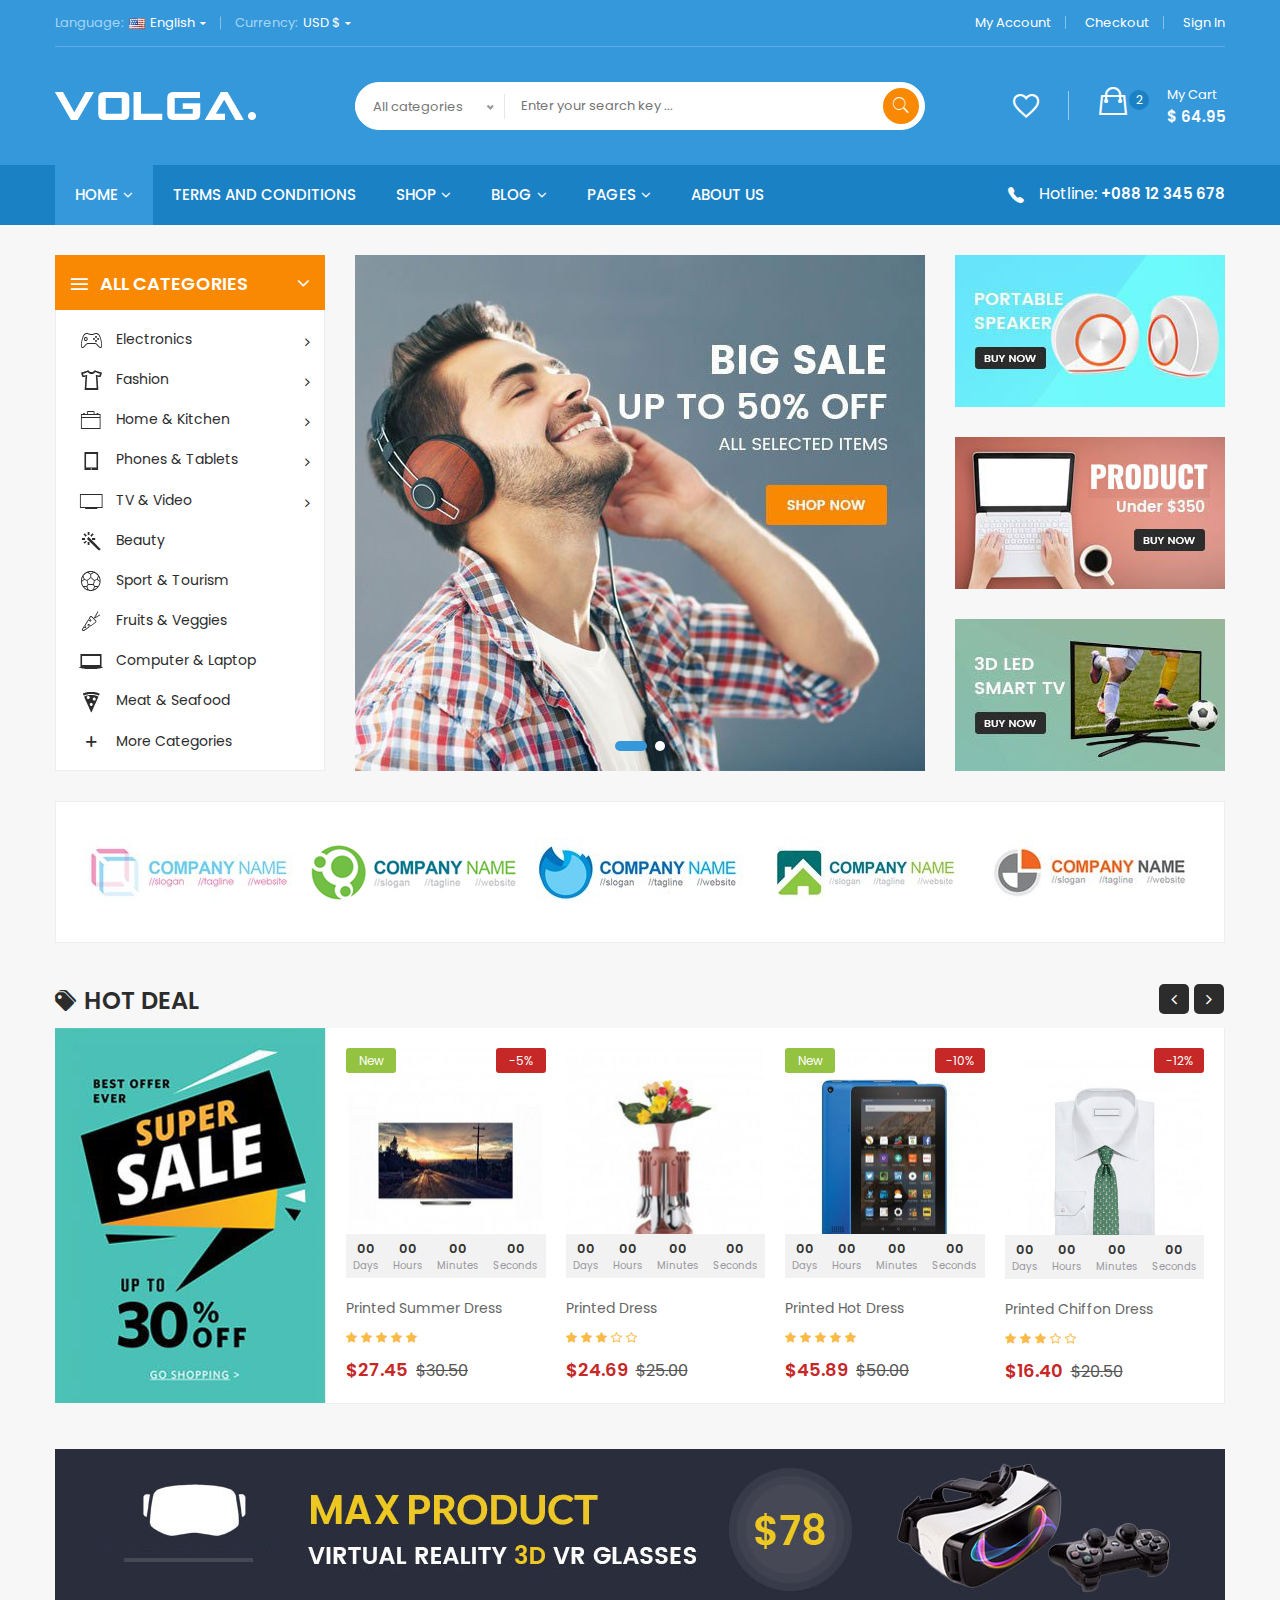
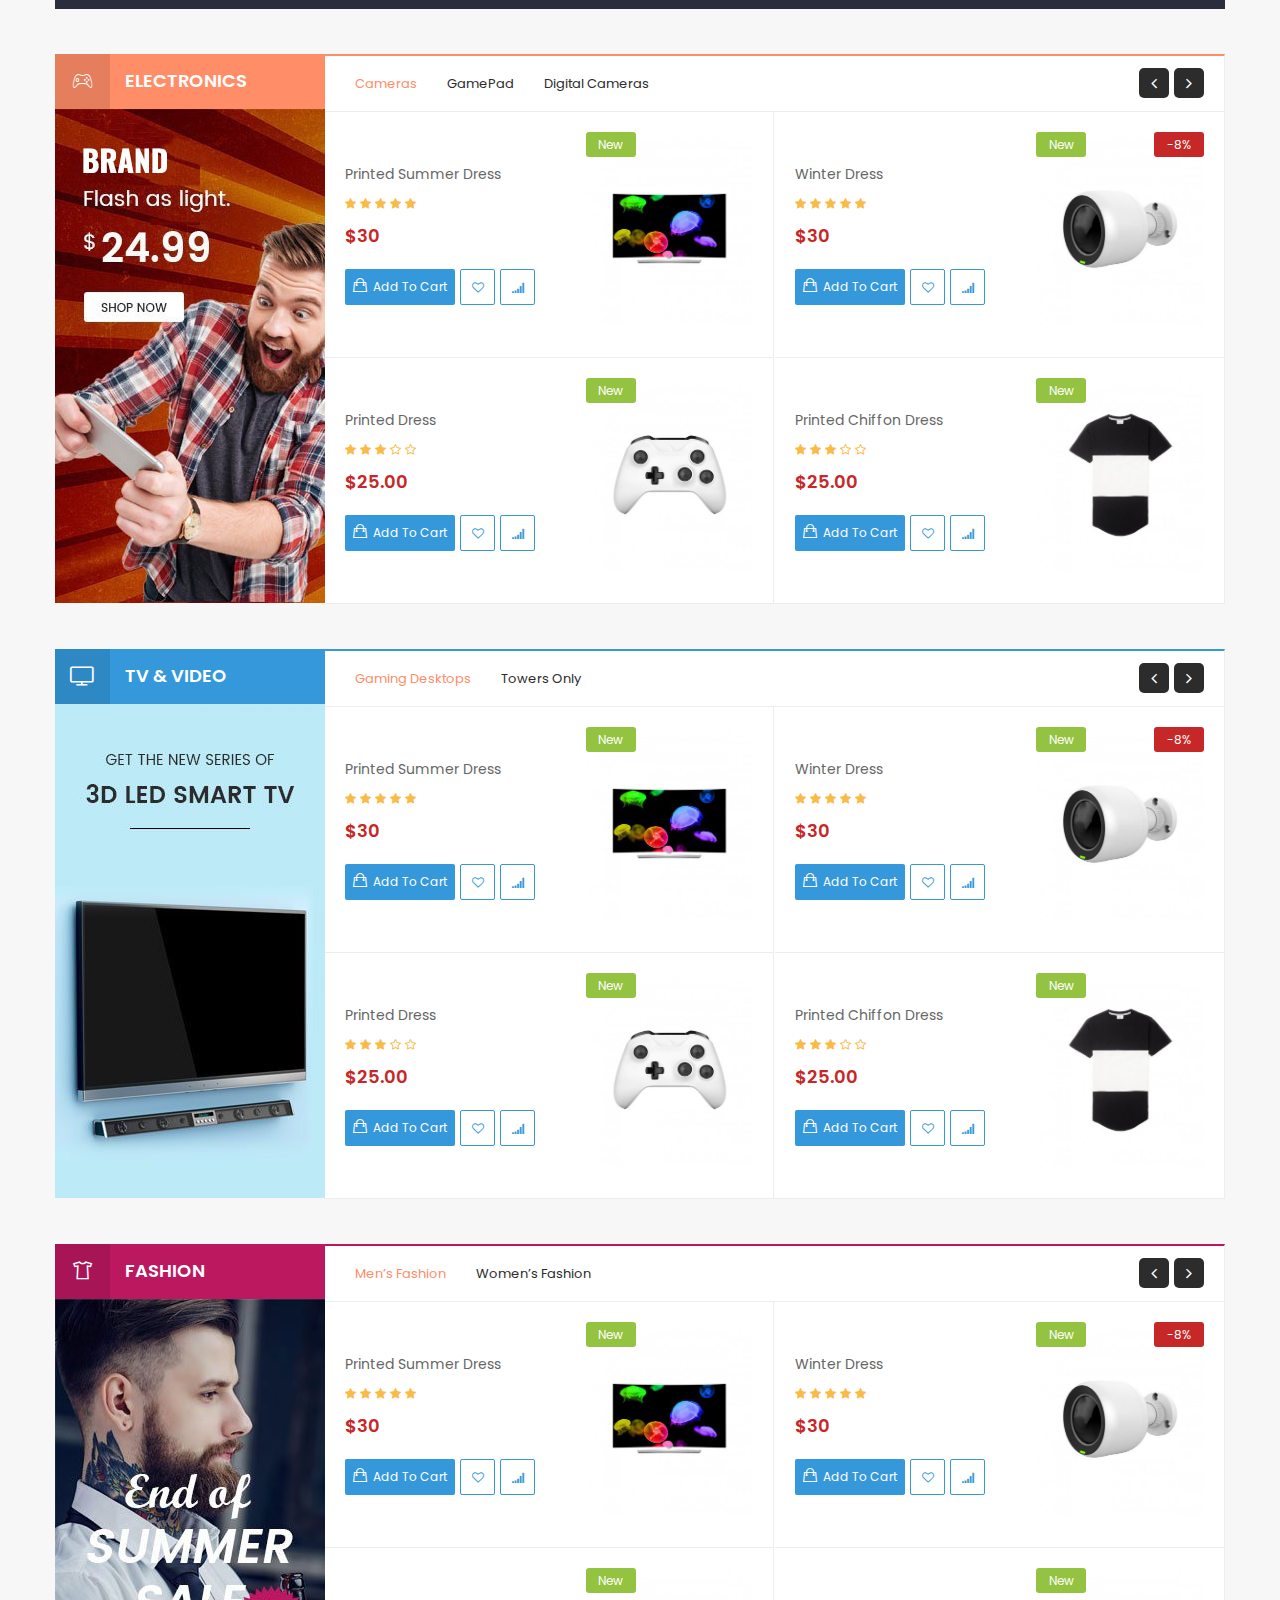
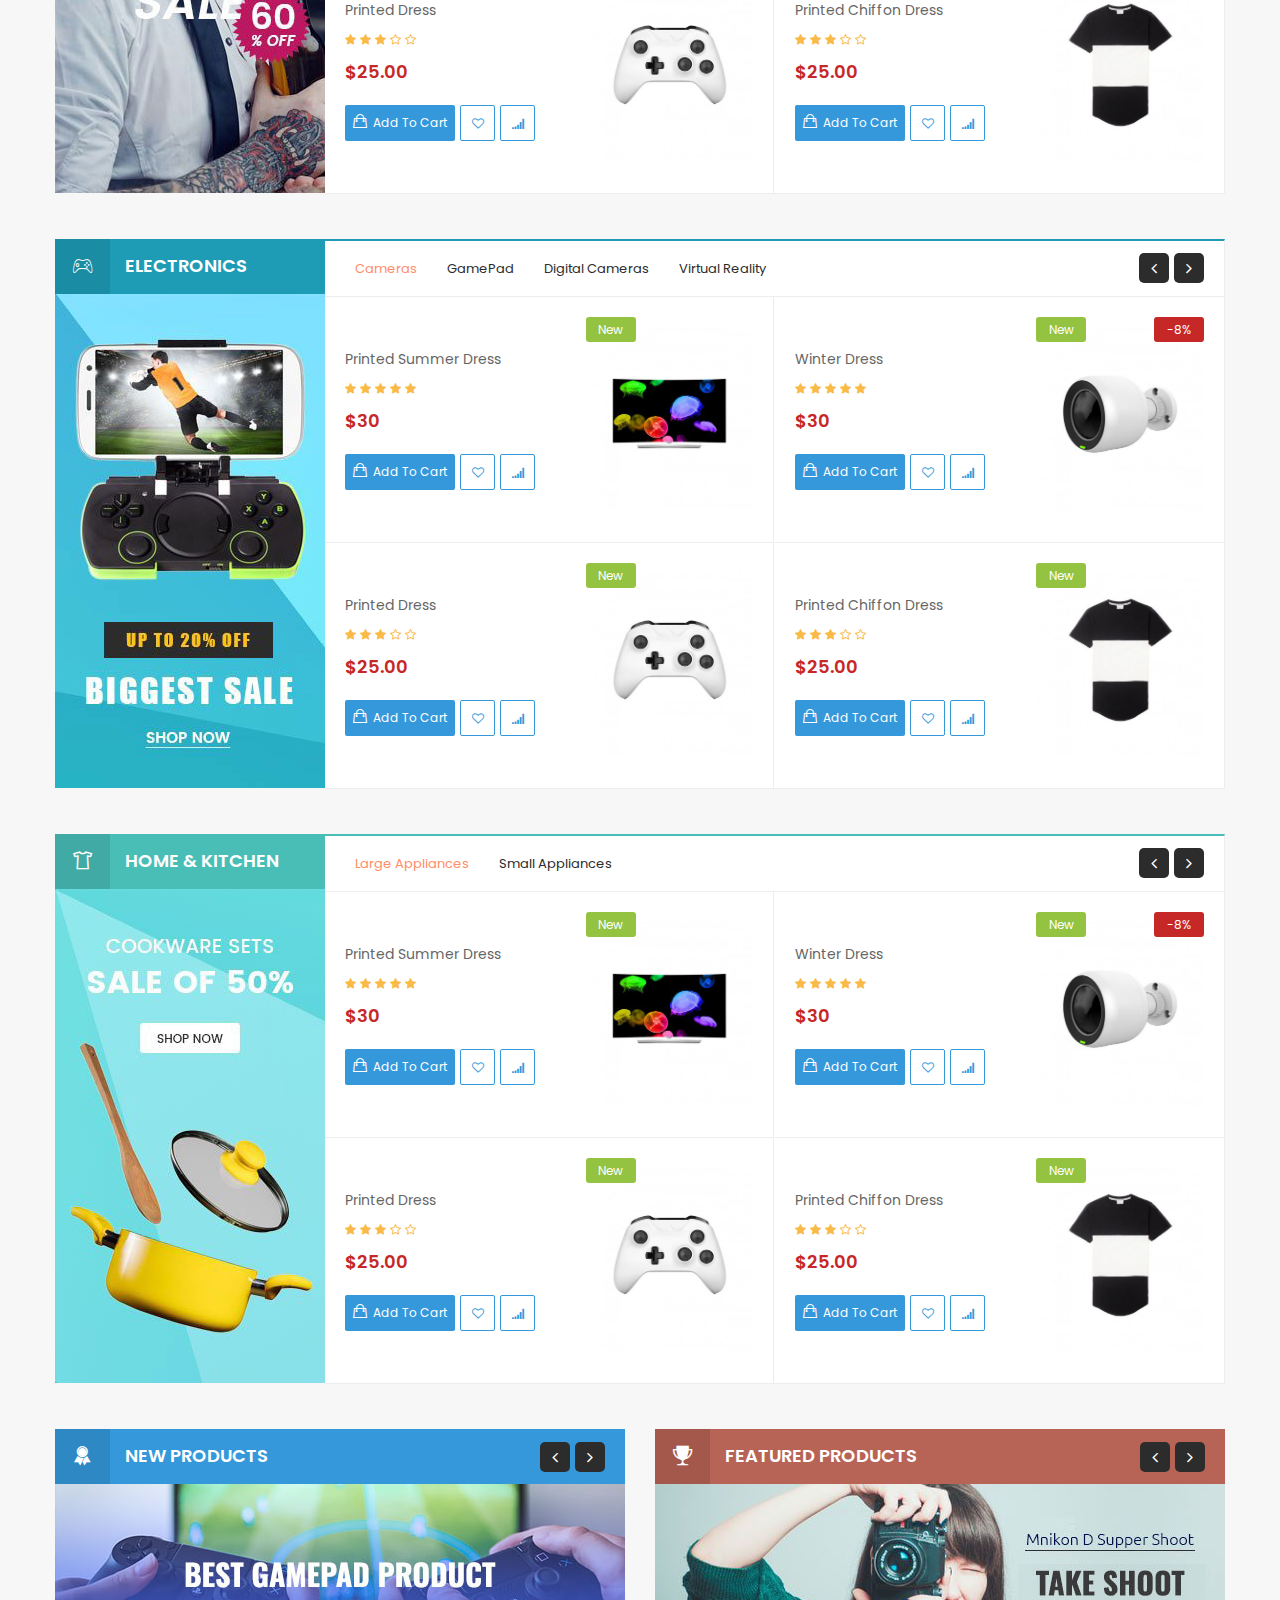
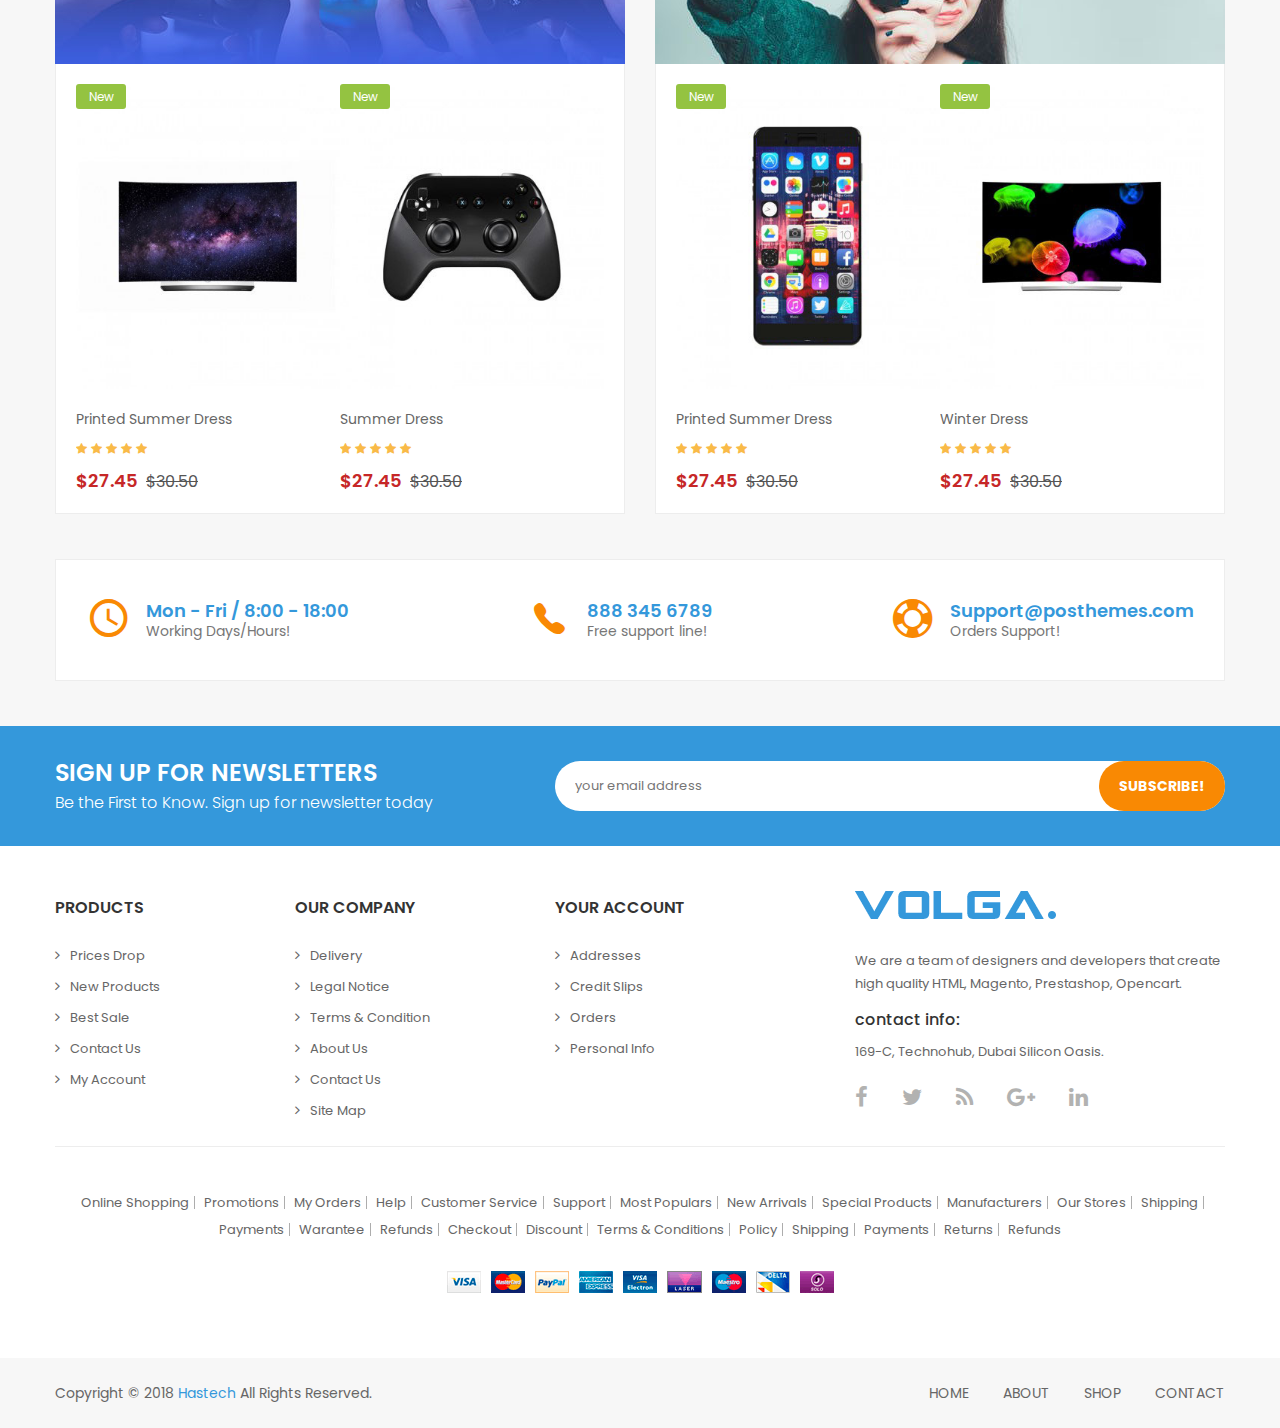
==== index.html @ ecc52d79 "aa" ====
<!doctype html>
<html class="no-js" lang="zxx">
<head>
    <meta charset="utf-8">
    <meta http-equiv="x-ua-compatible" content="ie=edge">
    <title>Home || Volga Responsive Html5 Ecommerce Template</title>
    <meta name="viewport" content="width=device-width, initial-scale=1, shrink-to-fit=no">
    <!-- Favicons -->
    <link rel="shortcut icon" href="volga/img/favicon.ico">
    <!-- Fontawesome css -->
    <link rel="stylesheet" href="volga/css/font-awesome.min.css">
    <!-- Ionicons css -->
    <link rel="stylesheet" href="volga/css/ionicons.min.css">
    <!-- Nice select css -->
    <link rel="stylesheet" href="volga/css/nice-select.css">
    <!-- Jquery fancybox css -->
    <link rel="stylesheet" href="volga/css/jquery.fancybox.css">
    <!-- Jquery ui price slider css -->
    <link rel="stylesheet" href="volga/css/jquery-ui.min.css">
    <!-- Meanmenu css -->
    <link rel="stylesheet" href="volga/css/meanmenu.min.css">
    <!-- Nivo slider css -->
    <link rel="stylesheet" href="volga/css/nivo-slider.css">
    <!-- Owl carousel css -->
    <link rel="stylesheet" href="volga/css/owl.carousel.min.css">
    <!-- Bootstrap css -->
    <link rel="stylesheet" href="volga/css/bootstrap.min.css">
    <!-- Custom css -->
    <link rel="stylesheet" href="volga/css/default.css">
    <!-- Main css -->
    <link rel="stylesheet" href="volga/style.css">
    <!-- Responsive css -->
    <link rel="stylesheet" href="volga/css/responsive.css">
    <!-- Modernizer js -->
    <script src="volga/js/vendor/modernizr-3.5.0.min.js"></script>
</head>
<body>
    <!--[if lte IE 9]>
		<p class="browserupgrade">You are using an <strong>outdated</strong> browser. Please <a href="https://browsehappy.com/">upgrade your browser</a> to improve your experience and security.</p>
	<![endif]-->
    <!-- Main Wrapper Start Here -->
    <div class="wrapper">
       <!-- Newsletter Popup Start -->
        <div class="popup_wrapper">
            <div class="test">
                <span class="popup_off">Close</span>
                <div class="subscribe_area text-center mt-60">
                    <h2>Newsletter</h2>
                    <p>Subscribe to the Volga mailing list to receive updates on new arrivals, special offers and other discount information.</p>
                    <div class="subscribe-form-group">
                        <form action="#">
                            <input autocomplete="off" type="text" name="message" id="message" placeholder="Enter your email address">
                            <button type="submit">subscribe</button>
                        </form>
                    </div>
                    <div class="subscribe-bottom mt-15">
                        <input type="checkbox" id="newsletter-permission">
                        <label for="newsletter-permission">Don't show this popup again</label>
                    </div>
                </div>
            </div>
        </div>
        <!-- Newsletter Popup End -->
        <!-- Main Header Area Start Here -->
        <header>
            <!-- Header Top Start Here -->
            <div class="header-top light-blue-bg">
                <div class="container">
                    <div class="col-sm-12">
                        <div class="row justify-content-md-between justify-content-center">
                            <!-- Header Top Left Start -->
                            <div class="header-top-left">
                                <ul>
                                    <li><span>Language:</span><a href="#"><img src="volga/img/header/1.jpg" alt="language-selector">English<i class="ion-arrow-down-b"></i></a>
                                        <!-- Dropdown Start -->
                                        <ul class="ht-dropdown">
                                            <li><a href="#"><img src="volga/img/header/1.jpg" alt="language-selector">English</a></li>
                                            <li><a href="#"><img src="volga/img/header/2.jpg" alt="language-selector">Francis</a></li>
                                        </ul>
                                        <!-- Dropdown End -->
                                    </li>
                                    <li><span>Currency:</span><a href="#">USD $<i class="ion-arrow-down-b"></i></a>
                                        <!-- Dropdown Start -->
                                        <ul class="ht-dropdown">
                                            <li><a href="#">English</a></li>
                                            <li><a href="#">Français</a></li>
                                        </ul>
                                        <!-- Dropdown End -->
                                    </li>
                                </ul>
                            </div>
                            <!-- Header Top Left End -->
                            <!-- Header Top Right Start -->
                            <div class="header-top-right">
                                <ul>
                                    <li><a href="volga/login.html">My Account</a></li>
                                    <li><a href="volga/checkout.html">Checkout</a></li>
                                    <li><a href="volga/login.html">Sign in</a></li>
                                </ul>
                            </div>
                            <!-- Header Top Right End -->
                        </div>
                    </div>
                </div>
                <!-- Container End -->
            </div>
            <!-- Header Top End Here -->
            <!-- Header Middle Start Here -->
            <div class="header-middle light-blue-bg ptb-35">
                <div class="container">
                    <div class="row align-items-center">
                        <div class="col-lg-3 col-md-12">
                            <div class="logo mb-all-30">
                                <a href="volga/index.html"><img src="volga/img/logo/logo.png" alt="logo-image"></a>
                            </div>
                        </div>
                        <!-- Categorie Search Box Start Here -->
                        <div class="col-lg-6 col-md-12">
                            <div class="categorie-search-box">
                                <form action="#">
                                    <div class="form-group">
                                        <select class="bootstrap-select" name="poscats">
                                            <option value="0">All categories</option>
                                            <option value="2">Electronics</option>
                                            <option value="3">Cameras</option>
                                            <option value="4">Cords and Cables</option>
                                            <option value="5">gps accessories</option>
                                            <option value="6">Microphones</option>
                                            <option value="7">Wireless Transmitters</option>
                                            <option value="8">GamePad</option>
                                            <option value="9">cube lifestyle hd</option>
                                            <option value="10">Bags</option>
                                            <option value="11">Bottoms</option>
                                            <option value="12">Shirts</option>
                                            <option value="13">Tailored</option>
                                            <option value="14">Home &amp; Kitchen</option>
                                            <option value="15">Large Appliances</option>
                                            <option value="16">Armchairs</option>
                                            <option value="17">Bunk Bed</option>
                                            <option value="18">Mattress</option>
                                            <option value="19">Sideboard</option>
                                            <option value="20">Small Appliances</option>
                                            <option value="21">Bootees Bags</option>
                                            <option value="22">Jackets</option>
                                            <option value="23">Shelf</option>
                                            <option value="24">Shoes</option>
                                            <option value="25">Phones &amp; Tablets</option>
                                            <option value="26">Tablet</option>
                                            <option value="27">phones</option>
                                        </select>
                                    </div>
                                    <input type="text" name="search" placeholder="Enter your search key ... ">
                                    <button><i class="ion-ios-search"></i></button>
                                </form>
                            </div>
                        </div>
                        <!-- Categorie Search Box End Here -->
                        <!-- Cart Box Start Here -->
                        <div class="col-lg-3 col-md-12">
                            <div class="cart-box mt-all-30">
                                <ul class="d-flex justify-content-lg-end justify-content-center align-items-center">
                                   <li><a class="wish-list-item" href="volga/wishlist.html"><i class="ion-android-favorite-outline"></i></a></li>
                                    <li><a href="#"><i class="ion-bag"></i><span class="total-pro">2</span><span class="my-cart"><span>my cart</span><span class="total-price">$ 64.95</span></span></a>
                                        <ul class="ht-dropdown cart-box-width">
                                            <li>
                                                <!-- Cart Box Start -->
                                                <div class="single-cart-box">
                                                    <div class="cart-img">
                                                        <a href="#"><img src="volga/img/products/1.jpg" alt="cart-image"></a>
                                                        <span class="pro-quantity">1X</span>
                                                    </div>
                                                    <div class="cart-content">
                                                        <h6><a href="volga/product.html">Printed Summer Red </a></h6>
                                                        <span class="cart-price">27.45</span>
                                                        <span>Size: S</span>
                                                        <span>Color: Yellow</span>
                                                    </div>
                                                    <a class="del-icone" href="#"><i class="ion-close"></i></a>
                                                </div>
                                                <!-- Cart Box End -->
                                                <!-- Cart Box Start -->
                                                <div class="single-cart-box">
                                                    <div class="cart-img">
                                                        <a href="#"><img src="volga/img/products/2.jpg" alt="cart-image"></a>
                                                        <span class="pro-quantity">1X</span>
                                                    </div>
                                                    <div class="cart-content">
                                                        <h6><a href="volga/product.html">Printed Round Neck</a></h6>
                                                        <span class="cart-price">45.00</span>
                                                        <span>Size: XL</span>
                                                        <span>Color: Green</span>
                                                    </div>
                                                    <a class="del-icone" href="#"><i class="ion-close"></i></a>
                                                </div>
                                                <!-- Cart Box End -->
                                                <!-- Cart Footer Inner Start -->
                                                <div class="cart-footer">
                                                   <ul class="price-content">
                                                       <li>Subtotal <span>$57.95</span></li>
                                                       <li>Shipping <span>$7.00</span></li>
                                                       <li>Taxes <span>$0.00</span></li>
                                                       <li>Total <span>$64.95</span></li>
                                                   </ul>
                                                    <div class="cart-actions text-center">
                                                        <a class="cart-checkout" href="volga/checkout.html">Checkout</a>
                                                    </div>
                                                </div>
                                                <!-- Cart Footer Inner End -->
                                            </li>
                                        </ul>
                                    </li>
                                </ul>
                            </div>
                        </div>
                        <!-- Cart Box End Here -->
                    </div>
                    <!-- Row End -->
                </div>
                <!-- Container End -->
            </div>
            <!-- Header Middle End Here -->
            <!-- Header Bottom Start Here -->
            <div class="header-bottom dark-blue-bg header-sticky">
                <div class="container">
                    <div class="row align-items-center">
                        <div class="col-xl-9 col-lg-9 col-md-12 ">
                            <nav class="d-none d-lg-block">
                                <ul class="header-bottom-list d-flex">
                                    <li class="active"><a href="volga/index.html">home<i class="fa fa-angle-down"></i></a>
                                        <!-- Home Version Dropdown Start -->
                                        <ul class="ht-dropdown">
                                            <li><a href="volga/index.html">Home Version 1</a></li>
                                            <li><a href="volga/index-2.html">Home Version 2</a></li>
                                            <li><a href="volga/index-3.html">Home Version 3</a></li>
                                            <li><a href="volga/index-4.html">Home Version 4</a></li>
                                        </ul>
                                        <!-- Home Version Dropdown End -->
                                    </li>
                                    <li><a href="volga/terms-conditions.html">Terms and conditions</a></li>
                                    <li><a href="volga/shop.html">shop<i class="fa fa-angle-down"></i></a>
                                        <!-- Home Version Dropdown Start -->
                                        <ul class="ht-dropdown dropdown-style-two">
                                            <li><a href="volga/product.html">product details</a></li>
                                            <li><a href="volga/compare.html">compare</a></li>
                                            <li><a href="volga/cart.html">cart</a></li>
                                            <li><a href="volga/checkout.html">checkout</a></li>
                                            <li><a href="volga/wishlist.html">wishlist</a></li>
                                        </ul>
                                        <!-- Home Version Dropdown End -->
                                    </li>
                                    <li><a href="volga/blog.html">blog<i class="fa fa-angle-down"></i></a>
                                        <!-- Home Version Dropdown Start -->
                                        <ul class="ht-dropdown dropdown-style-two">
                                            <li><a href="volga/single-blog.html">blog details</a></li>
                                        </ul>
                                        <!-- Home Version Dropdown End -->
                                    </li>
                                    <li><a href="#">pages<i class="fa fa-angle-down"></i></a>
                                        <!-- Home Version Dropdown Start -->
                                        <ul class="ht-dropdown dropdown-style-two">
                                            <li><a href="volga/contact.html">contact us</a></li>
                                            <li><a href="volga/register.html">register</a></li>
                                            <li><a href="volga/login.html">sign in</a></li>
                                            <li><a href="volga/forgot-password.html">forgot password</a></li>
                                            <li><a href="volga/404.html">404</a></li>
                                        </ul>
                                        <!-- Home Version Dropdown End -->
                                    </li>
                                    <li><a href="volga/about.html">About us</a></li>
                                </ul>
                            </nav>
                            <div class="mobile-menu d-block d-lg-none">
                                <nav>
                                    <ul>
                                        <li><a href="volga/index.html">home</a>
                                            <!-- Home Version Dropdown Start -->
                                            <ul>
                                                <li><a href="volga/index.html">Home Version 1</a></li>
                                                <li><a href="volga/index-2.html">Home Version 2</a></li>
                                                <li><a href="volga/index-3.html">Home Version 3</a></li>
                                                <li><a href="volga/index-4.html">Home Version 4</a></li>
                                            </ul>
                                            <!-- Home Version Dropdown End -->
                                        </li>
                                        <li><a href="volga/shop.html">shop</a>
                                            <!-- Mobile Menu Dropdown Start -->
                                            <ul>
                                                <li><a href="volga/product.html">product details</a></li>
                                                <li><a href="volga/compare.html">compare</a></li>
                                                <li><a href="volga/cart.html">cart</a></li>
                                                <li><a href="volga/checkout.html">checkout</a></li>
                                                <li><a href="volga/wishlist.html">wishlist</a></li>
                                            </ul>
                                            <!-- Mobile Menu Dropdown End -->
                                        </li>
                                        <li><a href="volga/blog.html">Blog</a>
                                            <!-- Mobile Menu Dropdown Start -->
                                            <ul>
                                                <li><a href="volga/single-blog.html">blog details</a></li>
                                            </ul>
                                            <!-- Mobile Menu Dropdown End -->
                                        </li>
                                        <li><a href="#">pages</a>
                                            <!-- Mobile Menu Dropdown Start -->
                                            <ul>
                                                <li><a href="volga/register.html">register</a></li>
                                                <li><a href="volga/login.html">sign in</a></li>
                                                <li><a href="volga/forgot-password.html">forgot password</a></li>
                                                <li><a href="volga/404.html">404</a></li>
                                            </ul>
                                            <!-- Mobile Menu Dropdown End -->
                                        </li>
                                        <li><a href="volga/about.html">about us</a></li>
                                        <li><a href="volga/contact.html">contact us</a></li>
                                    </ul>
                                </nav>
                            </div>
                        </div>
                        <div class="col-xl-3 col-lg-3 col-md-6 text-right">
                            <span class="header-right"><i class="ion-ios-telephone"></i>Hotline: <span class="header-helpline">+088 12 345 678</span></span>
                        </div>
                    </div>
                    <!-- Row End -->
                </div>
                <!-- Container End -->
            </div>
            <!-- Header Bottom End Here -->
            <!-- Mobile Vertical Menu Start Here -->
            <div class="container d-block d-lg-none">
                <div class="vertical-menu mt-30">
                    <span class="categorie-title mobile-categorei-menu">all Categories <i class="fa fa-angle-down"></i></span>
                    <nav>  
                        <div id="cate-mobile-toggle" class="category-menu sidebar-menu sidbar-style mobile-categorei-menu-list menu-hidden ">
                            <ul>
                                <li class="has-sub"><a href="#">Electronics</a>
                                    <ul class="category-sub">
                                        <li><a href="volga/shop.html">Cords and Cables</a></li>
                                        <li><a href="volga/shop.html">gps accessories</a></li>
                                        <li><a href="volga/shop.html">Microphones</a></li>
                                        <li><a href="volga/shop.html">Wireless Transmitters</a></li>
                                    </ul>
                                    <!-- category submenu end-->
                                </li>
                                <li class="has-sub"><a href="#">Fashion</a>
                                    <ul class="category-sub">
                                        <li><a href="volga/shop.html">Fashion one</a></li>
                                        <li><a href="volga/shop.html">Fashion two</a></li>
                                        <li><a href="volga/shop.html">Fashion three</a></li>
                                        <li><a href="volga/shop.html">Fashion Four</a></li>
                                    </ul>
                                    <!-- category submenu end-->
                                </li>
                                <li class="has-sub"><a href="#">Home & Kitchen</a>
                                    <ul class="category-sub">
                                        <li><a href="volga/shop.html">kithen one</a></li>
                                        <li><a href="volga/shop.html">kithen two</a></li>
                                        <li><a href="volga/shop.html">kithen three</a></li>
                                        <li><a href="volga/shop.html">kithen four</a></li>
                                    </ul>
                                    <!-- category submenu end-->
                                </li>
                                <li class="has-sub"><a href="#">Phones & Tablets</a>
                                    <ul class="category-sub">
                                        <li><a href="volga/shop.html">phone one</a></li>
                                        <li><a href="volga/shop.html">Tablet two</a></li>
                                        <li><a href="volga/shop.html">Tablet three</a></li>
                                        <li><a href="volga/shop.html">phone four</a></li>
                                    </ul>
                                    <!-- category submenu end-->
                                </li>
                                <li class="has-sub"><a href="#">TV & Video</a>
                                    <ul class="category-sub">
                                        <li><a href="volga/shop.html">smart tv</a></li>
                                        <li><a href="volga/shop.html">real video</a></li>
                                        <li><a href="volga/shop.html">Microphones</a></li>
                                        <li><a href="volga/shop.html">Wireless Transmitters</a></li>
                                    </ul>
                                    <!-- category submenu end-->
                                </li>
                                <li><a href="#">Beauty</a> </li>
                                <li><a href="#">Sport & tourisim</a></li>
                                <li><a href="#">Meat & Seafood</a></li>
                            </ul>
                        </div>
                        <!-- category-menu-end -->
                    </nav>
                </div>
            </div>
            <!-- Mobile Vertical Menu Start End -->
        </header>
        <!-- Main Header Area End Here -->
        <!-- Categorie Menu & Slider Area Start Here -->
        <div class="main-page-banner ptb-30">
            <div class="container">
                <div class="row">
                    <!-- Vertical Menu Start Here -->
                    <div class="col-xl-3 col-lg-4 d-none d-lg-block">
                        <div class="vertical-menu mb-all-30">
                            <span class="categorie-title">all Categories <i class="fa fa-angle-down"></i></span>
                            <nav>
                                <ul class="vertical-menu-list">
                                    <li><a href="volga/shop.html"><span><img src="volga/img/vertical-menu/1.png" alt="menu-icon"></span>Electronics<i class="fa fa-angle-right" aria-hidden="true"></i></a>
                                        <!-- Vertical Mega-Menu Start -->
                                        <ul class="ht-dropdown megamenu first-megamenu">
                                            <!-- Single Column Start -->
                                            <li class="single-megamenu">
                                                <ul>
                                                    <li class="menu-tile">Cameras</li>
                                                    <li><a href="volga/shop.html">Cords and Cables</a></li>
                                                    <li><a href="volga/shop.html">gps accessories</a></li>
                                                    <li><a href="volga/shop.html">Microphones</a></li>
                                                    <li><a href="volga/shop.html">Wireless Transmitters</a></li>
                                                </ul>
                                                <ul>
                                                    <li class="menu-tile">GamePad</li>
                                                    <li><a href="volga/shop.html">real game hd</a></li>
                                                    <li><a href="volga/shop.html">fighting game</a></li>
                                                    <li><a href="volga/shop.html">racing pad</a></li>
                                                    <li><a href="volga/shop.html">puzzle pad</a></li>
                                                </ul>
                                            </li>
                                            <!-- Single Column End -->
                                            <!-- Single Column Start -->
                                            <li class="single-megamenu">
                                                <ul>
                                                    <li class="menu-tile">Digital Cameras</li>
                                                    <li><a href="volga/shop.html">Camera one</a></li>
                                                    <li><a href="volga/shop.html">Camera two</a></li>
                                                    <li><a href="volga/shop.html">Camera three</a></li>
                                                    <li><a href="volga/shop.html">Camera four</a></li>
                                                </ul>
                                                <ul>
                                                    <li class="menu-tile">Virtual Reality</li>
                                                    <li><a href="volga/shop.html">Reality one</a></li>
                                                    <li><a href="volga/shop.html">Reality two</a></li>
                                                    <li><a href="volga/shop.html">Reality three</a></li>
                                                    <li><a href="volga/shop.html">Reality four</a></li>
                                                </ul>
                                            </li>
                                            <!-- Single Column End -->
                                            <!-- Single Megamenu Image Start -->
                                            <li class="megamenu-img">
                                                <a href="volga/shop.html"><img src="volga/img/vertical-menu/12.jpg" alt="menu-image"></a>
                                            </li>
                                            <!-- Single Megamenu Image End -->
                                        </ul>
                                        <!-- Vertical Mega-Menu End -->
                                    </li>
                                    <li><a href="volga/shop.html"><span><img src="volga/img/vertical-menu/2.png" alt="menu-icon"></span>Fashion<i class="fa fa-angle-right" aria-hidden="true"></i></a>
                                        <!-- Vertical Mega-Menu Start -->
                                        <ul class="ht-dropdown megamenu megamenu-two">
                                            <!-- Single Column Start -->
                                            <li class="single-megamenu">
                                                <ul>
                                                    <li class="menu-tile">Men’s Fashion</li>
                                                    <li><a href="volga/shop.html">Blazers</a></li>
                                                    <li><a href="volga/shop.html">Boots</a></li>
                                                    <li><a href="volga/shop.html">pants</a></li>
                                                    <li><a href="volga/shop.html">Tops & Tees</a></li>
                                                </ul>
                                            </li>
                                            <!-- Single Column End -->
                                            <!-- Single Column Start -->
                                            <li class="single-megamenu">
                                                <ul>
                                                    <li class="menu-tile">Women’s Fashion</li>
                                                    <li><a href="volga/shop.html">Bags</a></li>
                                                    <li><a href="volga/shop.html">Bottoms</a></li>
                                                    <li><a href="volga/shop.html">Shirts</a></li>
                                                    <li><a href="volga/shop.html">Tailored</a></li>
                                                </ul>
                                            </li>
                                            <!-- Single Column End -->
                                        </ul>
                                        <!-- Vertical Mega-Menu End -->
                                    </li>
                                    <li><a href="volga/shop.html"><span><img src="volga/img/vertical-menu/3.png" alt="menu-icon"></span>Home & Kitchen<i class="fa fa-angle-right" aria-hidden="true"></i></a>
                                        <!-- Vertical Mega-Menu Start -->
                                        <ul class="ht-dropdown megamenu megamenu-two">
                                            <!-- Single Column Start -->
                                            <li class="single-megamenu">
                                                <ul>
                                                    <li class="menu-tile">Large Appliances</li>
                                                    <li><a href="volga/shop.html">Armchairs</a></li>
                                                    <li><a href="volga/shop.html">Bunk Bed</a></li>
                                                    <li><a href="volga/shop.html">Mattress</a></li>
                                                    <li><a href="volga/shop.html">Sideboard</a></li>
                                                </ul>
                                            </li>
                                            <!-- Single Column End -->
                                            <!-- Single Column Start -->
                                            <li class="single-megamenu">
                                                <ul>
                                                    <li class="menu-tile">Small Appliances</li>
                                                    <li><a href="volga/shop.html">Bootees Bags</a></li>
                                                    <li><a href="volga/shop.html">Jackets</a></li>
                                                    <li><a href="volga/shop.html">Shelf</a></li>
                                                    <li><a href="volga/shop.html">Shoes</a></li>
                                                </ul>
                                            </li>
                                            <!-- Single Column End -->
                                        </ul>
                                        <!-- Vertical Mega-Menu End --> 
                                    </li>
                                    <li><a href="volga/shop.html"><span><img src="volga/img/vertical-menu/4.png" alt="menu-icon"></span>Phones & Tablets<i class="fa fa-angle-right" aria-hidden="true"></i>
                                    </a>
                                        <!-- Vertical Mega-Menu Start -->
                                        <ul class="ht-dropdown megamenu megamenu-two">
                                            <!-- Single Column Start -->
                                            <li class="single-megamenu">
                                                <ul>
                                                    <li class="menu-tile">Tablet</li>
                                                    <li><a href="volga/shop.html">tablet one</a></li>
                                                    <li><a href="volga/shop.html">tablet two</a></li>
                                                    <li><a href="volga/shop.html">tablet three</a></li>
                                                    <li><a href="volga/shop.html">tablet four</a></li>
                                                </ul>
                                            </li>
                                            <!-- Single Column End -->
                                            <!-- Single Column Start -->
                                            <li class="single-megamenu">
                                                <ul>
                                                    <li class="menu-tile">Smartphone</li>
                                                    <li><a href="volga/shop.html">phone one</a></li>
                                                    <li><a href="volga/shop.html">phone two</a></li>
                                                    <li><a href="volga/shop.html">phone three</a></li>
                                                    <li><a href="volga/shop.html">phone four</a></li>
                                                </ul>
                                            </li>
                                            <!-- Single Column End -->
                                        </ul>
                                        <!-- Vertical Mega-Menu End -->
                                    </li>
                                    <li><a href="volga/shop.html"><span><img src="volga/img/vertical-menu/5.png" alt="menu-icon"></span>TV & Video<i class="fa fa-angle-right" aria-hidden="true"></i></a>
                                        <!-- Vertical Mega-Menu Start -->
                                        <ul class="ht-dropdown megamenu megamenu-two">
                                            <!-- Single Column Start -->
                                            <li class="single-megamenu">
                                                <ul>
                                                    <li class="menu-tile">Gaming Desktops</li>
                                                    <li><a href="volga/shop.html">Alpha Desktop</a></li>
                                                    <li><a href="volga/shop.html">rober Desktop</a></li>
                                                    <li><a href="volga/shop.html">Ultra Desktop </a></li>
                                                    <li><a href="volga/shop.html">beta desktop</a></li>
                                                </ul>
                                            </li>
                                            <!-- Single Column End -->
                                            <!-- Single Column Start -->
                                            <li class="single-megamenu">
                                                <ul>
                                                    <li class="menu-tile">Women’s Fashion</li>
                                                    <li><a href="volga/shop.html">3D-Capable</a></li>
                                                    <li><a href="volga/shop.html">Clearance</a></li>
                                                    <li><a href="volga/shop.html">Free Shipping Eligible</a></li>
                                                    <li><a href="volga/shop.html">On Sale</a></li>
                                                </ul>
                                            </li>
                                            <!-- Single Column End -->
                                        </ul>
                                        <!-- Vertical Mega-Menu End -->
                                    </li>
                                     <li><a href="volga/shop.html"><span><img src="volga/img/vertical-menu/6.png" alt="menu-icon"></span>Beauty</a>
                                    </li>
                                    <li><a href="volga/shop.html"><span><img src="volga/img/vertical-menu/7.png" alt="menu-icon"></span>Sport & tourism</a>
                                    </li>
                                    <li><a href="volga/shop.html"><span><img src="volga/img/vertical-menu/8.png" alt="menu-icon"></span>Fruits & Veggies</a></li>
                                    <li><a href="volga/shop.html"><span><img src="volga/img/vertical-menu/9.png" alt="menu-icon"></span>Computer & Laptop</a></li>
                                    <li><a href="volga/shop.html"><span><img src="volga/img/vertical-menu/10.png" alt="menu-icon"></span>Meat & Seafood</a></li>
                                    <!-- More Categoies Start -->
                                    <li id="cate-toggle" class="category-menu v-cat-menu">
                                        <ul>
                                            <li class="has-sub"><a href="#">More Categories</a>
                                                <ul class="category-sub">
                                                    <li><a href="volga/shop.html"><span><img src="volga/img/vertical-menu/11.png" alt="menu-icon"></span>Accessories</a></li>
                                                </ul>
                                            </li>
                                        </ul>
                                    </li>
                                    <!-- More Categoies End -->
                                </ul>
                            </nav>
                        </div>
                    </div>
                    <!-- Vertical Menu End Here -->
                    <!-- Slider Area Start Here -->
                    <div class="col-xl-6 col-lg-8">
                        <div class="slider-wrapper theme-default">
                            <!-- Slider Background  Image Start-->
                            <div id="slider" class="nivoSlider">
                                <a href="volga/shop.html"><img src="volga/img/slider/1.jpg" data-thumb="volga/img/slider/1.jpg" alt="" title="#htmlcaption" /></a>
                                <a href="volga/shop.html"><img src="volga/img/slider/2.jpg" data-thumb="volga/img/slider/2.jpg" alt="" title="#htmlcaption2" /></a>
                            </div>
                            <!-- Slider Background  Image Start-->
                            <div class="slider-progress"></div>
                        </div>
                    </div>
                    <!-- Slider Area End Here -->
                    <!-- Right Slider Banner Start Here -->
                    <div class="col-xl-3 col-lg-12">
                        <div class="right-sider-banner">
                            <div class="single-banner">
                                <a href="volga/shop.html"><img src="volga/img/banner/1.jpg" alt=""></a>
                            </div>
                             <div class="single-banner">
                                <a href="volga/shop.html"><img src="volga/img/banner/2.jpg" alt=""></a>
                            </div>
                             <div class="single-banner">
                                <a href="volga/shop.html"><img src="volga/img/banner/3.jpg" alt=""></a>
                            </div>
                        </div>
                    </div>
                    <!-- Right Slider Banner End Here -->
                </div>
                <!-- Row End -->
            </div>
            <!-- Container End -->
        </div>
        <!-- Categorie Menu & Slider Area End Here -->
        <!-- Brand Banner Area Start Here -->
        <div class="main-brand-banner pb-30">
            <div class="container">
                <!-- Brand Banner Start -->
                <div class="brand-banner owl-carousel">
                    <div class="single-brand">
                        <a href="#"><img class="img" src="volga/img/brand/1.jpg" alt="brand-image"></a>
                    </div>
                    <div class="single-brand">
                        <a href="#"><img src="volga/img/brand/2.jpg" alt="brand-image"></a>
                    </div>
                    <div class="single-brand">
                        <a href="#"><img src="volga/img/brand/3.jpg" alt="brand-image"></a>
                    </div>
                    <div class="single-brand">
                        <a href="#"><img src="volga/img/brand/4.jpg" alt="brand-image"></a>
                    </div>
                    <div class="single-brand">
                        <a href="#"><img src="volga/img/brand/5.jpg" alt="brand-image"></a>
                    </div>
                    <div class="single-brand">
                        <a href="#"><img src="volga/img/brand/6.jpg" alt="brand-image"></a>
                    </div>
                    <div class="single-brand">
                        <a href="#"><img src="volga/img/brand/7.jpg" alt="brand-image"></a>
                    </div>
                </div>
                <!-- Brand Banner End -->
            </div>
            <!-- Container End -->
        </div>
        <!-- Brand Banner Area End Here -->
        <!-- Hot Deal Products Start Here -->
        <div class="hot-deal-products pb-45">
            <div class="container">
               <!-- Post Title Start -->
               <div class="post-title">
                   <h2>hot deal</h2>
               </div>
               <!-- Post Title End -->
                <div class="row">
                    <!-- Hot Deal Left Banner Start -->
                    <div class="col-xl-3 col-lg-4 col-md-5">
                        <div class="single-banner">
                            <a href="volga/shop.html"><img src="volga/img/banner/4.jpg" alt=""></a>
                        </div>
                    </div>
                    <!-- Hot Deal Left Banner End -->
                    <!-- Hot Deal Product Activation Start -->
                    <div class="col-xl-9 col-lg-8 col-md-7">
                        <div class="main-hot-deal">
                            <!-- Hot Deal Product Active Start -->
                            <div class="hot-deal-active owl-carousel">
                                <!-- Single Product Start -->
                                <div class="single-product">
                                    <!-- Product Image Start -->
                                    <div class="pro-img">
                                        <a href="volga/product.html">
                                            <img class="primary-img" src="volga/img/products/1.jpg" alt="single-product">
                                            <img class="secondary-img" src="volga/img/products/7.jpg" alt="single-product">
                                        </a>
                                        <div class="countdown" data-countdown="2020/03/01"></div>
                                    </div>
                                    <!-- Product Image End -->
                                    <!-- Product Content Start -->
                                    <div class="pro-content">
                                        <div class="pro-info">
                                            <h4><a href="volga/product.html">printed summer dress</a></h4>
                                            <div class="product-rating">
                                                <i class="fa fa-star"></i>
                                                <i class="fa fa-star"></i>
                                                <i class="fa fa-star"></i>
                                                <i class="fa fa-star"></i>
                                                <i class="fa fa-star"></i>
                                            </div>
                                            <p><span class="price">$27.45</span><del class="prev-price">$30.50</del></p>
                                        </div>
                                        <div class="pro-actions">
                                            <div class="actions-primary">
                                                <a href="volga/cart.html" title="Add to Cart">Add To Cart</a>
                                            </div>
                                            <div class="actions-secondary">
                                                <a href="#" data-toggle="modal" data-target="#myModal" title="Quick View"><i class="fa fa-heart-o"></i></a>
                                                <a href="volga/product.html" title="Details"><i class="fa fa-signal"></i></a>
                                            </div>
                                        </div>
                                    </div>
                                    <!-- Product Content End -->
                                    <span class="sticker-new">new</span>
                                    <span class="sticker-sale">-5%</span>
                                </div>
                                <!-- Single Product End -->
                                <!-- Single Product Start -->
                                <div class="single-product">
                                    <!-- Product Image Start -->
                                    <div class="pro-img">
                                        <a href="volga/product.html">
                                            <img class="primary-img" src="volga/img/products/17.jpg" alt="single-product">
                                            <img class="secondary-img" src="volga/img/products/24.jpg" alt="single-product">
                                        </a>
                                        <div class="countdown" data-countdown="2020/01/01"></div>
                                    </div>
                                    <!-- Product Image End -->
                                    <!-- Product Content Start -->
                                    <div class="pro-content">
                                        <div class="pro-info">
                                            <h4><a href="volga/product.html">printed dress</a></h4>
                                            <div class="product-rating">
                                                <i class="fa fa-star"></i>
                                                <i class="fa fa-star"></i>
                                                <i class="fa fa-star"></i>
                                                <i class="fa fa-star-o"></i>
                                                <i class="fa fa-star-o"></i>
                                            </div>
                                            <p><span class="price">$24.69</span><del class="prev-price">$25.00</del></p>
                                        </div>
                                        <div class="pro-actions">
                                            <div class="actions-primary">
                                                <a href="volga/cart.html" title="Add to Cart">Add To Cart</a>
                                            </div>
                                            <div class="actions-secondary">
                                                <a href="#" data-toggle="modal" data-target="#myModal" title="Quick View"><i class="fa fa-heart-o"></i></a>
                                                <a href="volga/product.html" title="Details"><i class="fa fa-signal"></i></a>
                                            </div>
                                        </div>
                                    </div>
                                    <!-- Product Content End -->
                                </div>
                                <!-- Single Product End -->
                                <!-- Single Product Start -->
                                <div class="single-product">
                                    <!-- Product Image Start -->
                                    <div class="pro-img">
                                        <a href="volga/product.html">
                                            <img class="primary-img" src="volga/img/products/16.jpg" alt="single-product">
                                            <img class="secondary-img" src="volga/img/products/33.jpg" alt="single-product">
                                        </a>
                                        <div class="countdown" data-countdown="2020/05/01"></div>
                                    </div>
                                    <!-- Product Image End -->
                                    <!-- Product Content Start -->
                                    <div class="pro-content">
                                        <div class="pro-info">
                                            <h4><a href="volga/product.html">printed hot dress</a></h4>
                                            <div class="product-rating">
                                                <i class="fa fa-star"></i>
                                                <i class="fa fa-star"></i>
                                                <i class="fa fa-star"></i>
                                                <i class="fa fa-star"></i>
                                                <i class="fa fa-star"></i>
                                            </div>
                                            <p><span class="price">$45.89</span><del class="prev-price">$50.00</del></p>
                                        </div>
                                        <div class="pro-actions">
                                            <div class="actions-primary">
                                                <a href="volga/cart.html" title="Add to Cart">Add To Cart</a>
                                            </div>
                                            <div class="actions-secondary">
                                                <a href="#" data-toggle="modal" data-target="#myModal" title="Quick View"><i class="fa fa-heart-o"></i></a>
                                                <a href="volga/product.html" title="Details"><i class="fa fa-signal"></i></a>
                                            </div>
                                        </div>
                                    </div>
                                    <!-- Product Content End -->
                                     <span class="sticker-new">new</span>
                                     <span class="sticker-sale">-10%</span>
                                </div>
                                <!-- Single Product End -->
                                <!-- Single Product Start -->
                                <div class="single-product">
                                    <!-- Product Image Start -->
                                    <div class="pro-img">
                                        <a href="volga/product.html">
                                            <img class="primary-img" src="volga/img/products/19.jpg" alt="single-product">
                                            <img class="secondary-img" src="volga/img/products/18.jpg" alt="single-product">
                                        </a>
                                        <div class="countdown" data-countdown="2020/05/01"></div>
                                    </div>
                                    <!-- Product Image End -->
                                    <!-- Product Content Start -->
                                    <div class="pro-content">
                                        <div class="pro-info">
                                            <h4><a href="volga/product.html">printed chiffon dress</a></h4>
                                            <div class="product-rating">
                                                <i class="fa fa-star"></i>
                                                <i class="fa fa-star"></i>
                                                <i class="fa fa-star"></i>
                                                <i class="fa fa-star-o"></i>
                                                <i class="fa fa-star-o"></i>
                                            </div>
                                            <p><span class="price">$16.40</span><del class="prev-price">$20.50</del></p>
                                        </div>
                                        <div class="pro-actions">
                                            <div class="actions-primary">
                                                <a href="volga/cart.html" title="Add to Cart">Add To Cart</a>
                                            </div>
                                            <div class="actions-secondary">
                                                <a href="#" data-toggle="modal" data-target="#myModal" title="Quick View"><i class="fa fa-heart-o"></i></a>
                                                <a href="volga/product.html" title="Details"><i class="fa fa-signal"></i></a>
                                            </div>
                                        </div>
                                    </div>
                                    <!-- Product Content End -->
                                     <span class="sticker-sale">-12%</span>
                                </div>
                                <!-- Single Product End -->
                                <!-- Single Product Start -->
                                <div class="single-product">
                                    <!-- Product Image Start -->
                                    <div class="pro-img">
                                        <a href="volga/product.html">
                                            <img class="primary-img" src="volga/img/products/12.jpg" alt="single-product">
                                            <img class="secondary-img" src="volga/img/products/11.jpg" alt="single-product">
                                        </a>
                                        <div class="countdown" data-countdown="2019/05/01"></div>
                                    </div>
                                    <!-- Product Image End -->
                                    <!-- Product Content Start -->
                                    <div class="pro-content">
                                        <div class="pro-info">
                                            <h4><a href="volga/product.html"> cool dress</a></h4>
                                            <div class="product-rating">
                                                <i class="fa fa-star"></i>
                                                <i class="fa fa-star"></i>
                                                <i class="fa fa-star"></i>
                                                <i class="fa fa-star"></i>
                                                <i class="fa fa-star-o"></i>
                                            </div>
                                            <p><span class="price">$19.40</span><del class="prev-price">$22.00</del></p>
                                        </div>
                                        <div class="pro-actions">
                                            <div class="actions-primary">
                                                <a href="volga/cart.html" title="Add to Cart">Add To Cart</a>
                                            </div>
                                            <div class="actions-secondary">
                                                <a href="#" data-toggle="modal" data-target="#myModal" title="Quick View"><i class="fa fa-heart-o"></i></a>
                                                <a href="volga/product.html" title="Details"><i class="fa fa-signal"></i></a>
                                            </div>
                                        </div>
                                    </div>
                                    <!-- Product Content End -->
                                     <span class="sticker-new">new</span>
                                     <span class="sticker-sale">-10%</span>
                                </div>
                                <!-- Single Product End -->
                            </div>
                            <!-- Hot Deal Product Active End -->
                        </div>
                    </div>
                    <!-- Hot Deal Product Activation End -->
                </div>
                <!-- Row End -->
            </div>
            <!-- Container End -->
        </div>
        <!-- Hot Deal Products End Here -->
        <!-- Big Banner Start Here -->
        <div class="big-banner pb-45">
            <div class="container">
                <div class="single-banner">
                    <img src="volga/img/banner/5.jpg" alt="">
                </div>
            </div>
            <!-- Container End -->
        </div>
        <!-- Big Banner End Here -->
        <!-- Electronics Products Area Start Here -->
        <div class="electronics-product pb-45">
            <div class="container">
                <div class="row">
                    <!-- Electronics Banner Start -->
                    <div class="col-xl-3 col-lg-4 col-md-5">
                        <!-- Post Title Start -->
                        <div class="post-title">
                            <h2><i class="ion-ios-game-controller-b-outline"></i>electronics</h2>
                        </div>
                        <!-- Post Title End -->
                        <div class="single-banner">
                            <a href="volga/shop.html"><img src="volga/img/banner/6.jpg" alt=""></a>
                        </div>
                    </div>
                    <!-- Electronics Banner End -->
                    <div class="col-xl-9 col-lg-8 col-md-7">
                        <div class="main-product-tab-area"> 
                            <!-- Nav tabs -->
                            <ul class="nav tabs-area" role="tablist">
                                <li class="nav-item">
                                    <a class="nav-link active" data-toggle="tab" href="#camera">Cameras</a>
                                </li>
                                <li class="nav-item">
                                    <a class="nav-link" data-toggle="tab" href="#gamepad">GamePad</a>
                                </li>
                                <li class="nav-item">
                                    <a class="nav-link" data-toggle="tab" href="#d-camera">Digital Cameras</a>
                                </li>
                            </ul>
                            <!-- Tab Contetn Start -->
                            <div class="tab-content">
                                <div id="camera" class="tab-pane fade show active">
                                    <!-- Electronics Product Activation Start Here -->
                                    <div class="electronics-pro-active owl-carousel">
                                        <!-- Double Product Start -->
                                        <div class="double-product">
                                            <!-- Single Product Start -->
                                            <div class="single-product">
                                                <!-- Product Image Start -->
                                                <div class="pro-img">
                                                    <a href="volga/product.html">
                                                        <img class="primary-img" src="volga/img/products/8.jpg" alt="single-product">
                                                        <img class="secondary-img" src="volga/img/products/7.jpg" alt="single-product">
                                                    </a>
                                                    <span class="sticker-new">new</span>
                                                </div>
                                                <!-- Product Image End -->
                                                <!-- Product Content Start -->
                                                <div class="pro-content">
                                                    <h4><a href="volga/product.html">Printed Summer Dress</a></h4>
                                                    <div class="product-rating">
                                                        <i class="fa fa-star"></i>
                                                        <i class="fa fa-star"></i>
                                                        <i class="fa fa-star"></i>
                                                        <i class="fa fa-star"></i>
                                                        <i class="fa fa-star"></i>
                                                    </div>
                                                    <p><span class="price">$30</span></p>
                                                    <div class="pro-actions">
                                                        <div class="actions-primary">
                                                            <a href="volga/cart.html" title="Add to Cart">Add To Cart</a>
                                                        </div>
                                                        <div class="actions-secondary">
                                                            <a href="#" data-toggle="modal" data-target="#myModal" title="Quick View"><i class="fa fa-heart-o"></i></a>
                                                            <a href="volga/product.html" title="Details"><i class="fa fa-signal"></i></a>
                                                        </div>
                                                    </div>
                                                </div>
                                                <!-- Product Content End -->
                                            </div>
                                            <!-- Single Product End -->
                                            <!-- Single Product Start -->
                                            <div class="single-product">
                                                <!-- Product Image Start -->
                                                <div class="pro-img">
                                                    <a href="volga/product.html">
                                                        <img class="primary-img" src="volga/img/products/11.jpg" alt="single-product">
                                                        <img class="secondary-img" src="volga/img/products/12.jpg" alt="single-product">
                                                    </a>
                                                    <span class="sticker-new">new</span>
                                                </div>
                                                <!-- Product Image End -->
                                                <!-- Product Content Start -->
                                                <div class="pro-content">
                                                    <h4><a href="volga/product.html">printed dress</a></h4>
                                                    <div class="product-rating">
                                                        <i class="fa fa-star"></i>
                                                        <i class="fa fa-star"></i>
                                                        <i class="fa fa-star"></i>
                                                        <i class="fa fa-star-o"></i>
                                                        <i class="fa fa-star-o"></i>
                                                    </div>
                                                    <p><span class="price">$25.00</span></p>
                                                    <div class="pro-actions">
                                                        <div class="actions-primary">
                                                            <a href="volga/cart.html" title="Add to Cart">Add To Cart</a>
                                                        </div>
                                                        <div class="actions-secondary">
                                                            <a href="#" data-toggle="modal" data-target="#myModal" title="Quick View"><i class="fa fa-heart-o"></i></a>
                                                            <a href="volga/product.html" title="Details"><i class="fa fa-signal"></i></a>
                                                        </div>
                                                    </div>
                                                </div>
                                                <!-- Product Content End -->
                                            </div>
                                            <!-- Single Product End -->
                                        </div>
                                        <!-- Double Product End -->
                                        <!-- Double Product Start -->
                                        <div class="double-product">
                                            <!-- Single Product Start -->
                                            <div class="single-product">
                                                <!-- Product Image Start -->
                                                <div class="pro-img">
                                                    <a href="volga/product.html">
                                                        <img class="primary-img" src="volga/img/products/13.jpg" alt="single-product">
                                                        <img class="secondary-img" src="volga/img/products/11.jpg" alt="single-product">
                                                    </a>
                                                    <span class="sticker-new">new</span>
                                                    <span class="sticker-sale">-8%</span>
                                                </div>
                                                <!-- Product Image End -->
                                                <!-- Product Content Start -->
                                                <div class="pro-content">
                                                    <h4><a href="volga/product.html">winter Dress</a></h4>
                                                    <div class="product-rating">
                                                        <i class="fa fa-star"></i>
                                                        <i class="fa fa-star"></i>
                                                        <i class="fa fa-star"></i>
                                                        <i class="fa fa-star"></i>
                                                        <i class="fa fa-star"></i>
                                                    </div>
                                                    <p><span class="price">$30</span></p>
                                                    <div class="pro-actions">
                                                        <div class="actions-primary">
                                                            <a href="volga/cart.html" title="Add to Cart">Add To Cart</a>
                                                        </div>
                                                        <div class="actions-secondary">
                                                            <a href="#" data-toggle="modal" data-target="#myModal" title="Quick View"><i class="fa fa-heart-o"></i></a>
                                                            <a href="volga/product.html" title="Details"><i class="fa fa-signal"></i></a>
                                                        </div>
                                                    </div>
                                                </div>
                                                <!-- Product Content End -->
                                            </div>
                                            <!-- Single Product End -->
                                            <!-- Single Product Start -->
                                            <div class="single-product">
                                                <!-- Product Image Start -->
                                                <div class="pro-img">
                                                    <a href="volga/product.html">
                                                        <img class="primary-img" src="volga/img/products/23.jpg" alt="single-product">
                                                        <img class="secondary-img" src="volga/img/products/22.jpg" alt="single-product">
                                                    </a>
                                                    <span class="sticker-new">new</span>
                                                </div>
                                                <!-- Product Image End -->
                                                <!-- Product Content Start -->
                                                <div class="pro-content">
                                                    <h4><a href="volga/product.html">printed chiffon dress</a></h4>
                                                    <div class="product-rating">
                                                        <i class="fa fa-star"></i>
                                                        <i class="fa fa-star"></i>
                                                        <i class="fa fa-star"></i>
                                                        <i class="fa fa-star-o"></i>
                                                        <i class="fa fa-star-o"></i>
                                                    </div>
                                                    <p><span class="price">$25.00</span></p>
                                                    <div class="pro-actions">
                                                        <div class="actions-primary">
                                                            <a href="volga/cart.html" title="Add to Cart">Add To Cart</a>
                                                        </div>
                                                        <div class="actions-secondary">
                                                            <a href="#" data-toggle="modal" data-target="#myModal" title="Quick View"><i class="fa fa-heart-o"></i></a>
                                                            <a href="volga/product.html" title="Details"><i class="fa fa-signal"></i></a>
                                                        </div>
                                                    </div>
                                                </div>
                                                <!-- Product Content End -->
                                            </div>
                                            <!-- Single Product End -->
                                        </div>
                                        <!-- Double Product End -->
                                        <!-- Double Product Start -->
                                        <div class="double-product">
                                            <!-- Single Product Start -->
                                            <div class="single-product">
                                                <!-- Product Image Start -->
                                                <div class="pro-img">
                                                    <a href="volga/product.html">
                                                        <img class="primary-img" src="volga/img/products/15.jpg" alt="single-product">
                                                        <img class="secondary-img" src="volga/img/products/14.jpg" alt="single-product">
                                                    </a>
                                                    <span class="sticker-new">new</span>
                                                </div>
                                                <!-- Product Image End -->
                                                <!-- Product Content Start -->
                                                <div class="pro-content">
                                                    <h4><a href="volga/product.html">Printed festvie Dress</a></h4>
                                                    <div class="product-rating">
                                                        <i class="fa fa-star"></i>
                                                        <i class="fa fa-star"></i>
                                                        <i class="fa fa-star"></i>
                                                        <i class="fa fa-star"></i>
                                                        <i class="fa fa-star"></i>
                                                    </div>
                                                    <p><span class="price">$30</span></p>
                                                    <div class="pro-actions">
                                                        <div class="actions-primary">
                                                            <a href="volga/cart.html" title="Add to Cart">Add To Cart</a>
                                                        </div>
                                                        <div class="actions-secondary">
                                                            <a href="#" data-toggle="modal" data-target="#myModal" title="Quick View"><i class="fa fa-heart-o"></i></a>
                                                            <a href="volga/product.html" title="Details"><i class="fa fa-signal"></i></a>
                                                        </div>
                                                    </div>
                                                </div>
                                                <!-- Product Content End -->
                                            </div>
                                            <!-- Single Product End -->
                                            <!-- Single Product Start -->
                                            <div class="single-product">
                                                <!-- Product Image Start -->
                                                <div class="pro-img">
                                                    <a href="volga/product.html">
                                                        <img class="primary-img" src="volga/img/products/29.jpg" alt="single-product">
                                                        <img class="secondary-img" src="volga/img/products/30.jpg" alt="single-product">
                                                    </a>
                                                    <span class="sticker-new">new</span>
                                                </div>
                                                <!-- Product Image End -->
                                                <!-- Product Content Start -->
                                                <div class="pro-content">
                                                    <h4><a href="volga/product.html">printeddress dress</a></h4>
                                                    <div class="product-rating">
                                                        <i class="fa fa-star"></i>
                                                        <i class="fa fa-star"></i>
                                                        <i class="fa fa-star"></i>
                                                        <i class="fa fa-star-o"></i>
                                                        <i class="fa fa-star-o"></i>
                                                    </div>
                                                    <p><span class="price">$25.00</span></p>
                                                    <div class="pro-actions">
                                                        <div class="actions-primary">
                                                            <a href="volga/cart.html" title="Add to Cart">Add To Cart</a>
                                                        </div>
                                                        <div class="actions-secondary">
                                                            <a href="#" data-toggle="modal" data-target="#myModal" title="Quick View"><i class="fa fa-heart-o"></i></a>
                                                            <a href="volga/product.html" title="Details"><i class="fa fa-signal"></i></a>
                                                        </div>
                                                    </div>
                                                </div>
                                                <!-- Product Content End -->
                                            </div>
                                            <!-- Single Product End -->
                                        </div>
                                        <!-- Double Product End -->
                                    </div>
                                    <!-- Electronics Product Activation End Here -->
                                </div>
                                <!-- #camera End Here -->
                                <div id="gamepad" class="tab-pane fade">
                                    <!-- Electronics Product Activation Start Here -->
                                    <div class="electronics-pro-active owl-carousel">
                                        <!-- Double Product Start -->
                                        <div class="double-product">
                                            <!-- Single Product Start -->
                                            <div class="single-product">
                                                <!-- Product Image Start -->
                                                <div class="pro-img">
                                                    <a href="volga/product.html">
                                                        <img class="primary-img" src="volga/img/products/30.jpg" alt="single-product">
                                                        <img class="secondary-img" src="volga/img/products/29.jpg" alt="single-product">
                                                    </a>
                                                    <span class="sticker-new">new</span>
                                                </div>
                                                <!-- Product Image End -->
                                                <!-- Product Content Start -->
                                                <div class="pro-content">
                                                    <h4><a href="volga/product.html">Printed Summer Dress</a></h4>
                                                    <div class="product-rating">
                                                        <i class="fa fa-star"></i>
                                                        <i class="fa fa-star"></i>
                                                        <i class="fa fa-star"></i>
                                                        <i class="fa fa-star"></i>
                                                        <i class="fa fa-star"></i>
                                                    </div>
                                                    <p><span class="price">$30</span></p>
                                                    <div class="pro-actions">
                                                        <div class="actions-primary">
                                                            <a href="volga/cart.html" title="Add to Cart">Add To Cart</a>
                                                        </div>
                                                        <div class="actions-secondary">
                                                            <a href="#" data-toggle="modal" data-target="#myModal" title="Quick View"><i class="fa fa-heart-o"></i></a>
                                                            <a href="volga/product.html" title="Details"><i class="fa fa-signal"></i></a>
                                                        </div>
                                                    </div>
                                                </div>
                                                <!-- Product Content End -->
                                            </div>
                                            <!-- Single Product End -->
                                            <!-- Single Product Start -->
                                            <div class="single-product">
                                                <!-- Product Image Start -->
                                                <div class="pro-img">
                                                    <a href="volga/product.html">
                                                        <img class="primary-img" src="volga/img/products/10.jpg" alt="single-product">
                                                        <img class="secondary-img" src="volga/img/products/9.jpg" alt="single-product">
                                                    </a>
                                                    <span class="sticker-new">new</span>
                                                </div>
                                                <!-- Product Image End -->
                                                <!-- Product Content Start -->
                                                <div class="pro-content">
                                                    <h4><a href="volga/product.html">printed dress</a></h4>
                                                    <div class="product-rating">
                                                        <i class="fa fa-star"></i>
                                                        <i class="fa fa-star"></i>
                                                        <i class="fa fa-star"></i>
                                                        <i class="fa fa-star-o"></i>
                                                        <i class="fa fa-star-o"></i>
                                                    </div>
                                                    <p><span class="price">$25.00</span></p>
                                                    <div class="pro-actions">
                                                        <div class="actions-primary">
                                                            <a href="volga/cart.html" title="Add to Cart">Add To Cart</a>
                                                        </div>
                                                        <div class="actions-secondary">
                                                            <a href="#" data-toggle="modal" data-target="#myModal" title="Quick View"><i class="fa fa-heart-o"></i></a>
                                                            <a href="volga/product.html" title="Details"><i class="fa fa-signal"></i></a>
                                                        </div>
                                                    </div>
                                                </div>
                                                <!-- Product Content End -->
                                            </div>
                                            <!-- Single Product End -->
                                        </div>
                                        <!-- Double Product End -->
                                        <!-- Double Product Start -->
                                        <div class="double-product">
                                            <!-- Single Product Start -->
                                            <div class="single-product">
                                                <!-- Product Image Start -->
                                                <div class="pro-img">
                                                    <a href="volga/product.html">
                                                        <img class="primary-img" src="volga/img/products/14.jpg" alt="single-product">
                                                        <img class="secondary-img" src="volga/img/products/15.jpg" alt="single-product">
                                                    </a>
                                                    <span class="sticker-new">new</span>
                                                </div>
                                                <!-- Product Image End -->
                                                <!-- Product Content Start -->
                                                <div class="pro-content">
                                                    <h4><a href="volga/product.html">winter Dress</a></h4>
                                                    <div class="product-rating">
                                                        <i class="fa fa-star"></i>
                                                        <i class="fa fa-star"></i>
                                                        <i class="fa fa-star"></i>
                                                        <i class="fa fa-star"></i>
                                                        <i class="fa fa-star"></i>
                                                    </div>
                                                    <p><span class="price">$30</span></p>
                                                    <div class="pro-actions">
                                                        <div class="actions-primary">
                                                            <a href="volga/cart.html" title="Add to Cart">Add To Cart</a>
                                                        </div>
                                                        <div class="actions-secondary">
                                                            <a href="#" data-toggle="modal" data-target="#myModal" title="Quick View"><i class="fa fa-heart-o"></i></a>
                                                            <a href="volga/product.html" title="Details"><i class="fa fa-signal"></i></a>
                                                        </div>
                                                    </div>
                                                </div>
                                                <!-- Product Content End -->
                                            </div>
                                            <!-- Single Product End -->
                                            <!-- Single Product Start -->
                                            <div class="single-product">
                                                <!-- Product Image Start -->
                                                <div class="pro-img">
                                                    <a href="volga/product.html">
                                                        <img class="primary-img" src="volga/img/products/11.jpg" alt="single-product">
                                                        <img class="secondary-img" src="volga/img/products/12.jpg" alt="single-product">
                                                    </a>
                                                    <span class="sticker-new">new</span>
                                                </div>
                                                <!-- Product Image End -->
                                                <!-- Product Content Start -->
                                                <div class="pro-content">
                                                    <h4><a href="volga/product.html">printed chiffon dress</a></h4>
                                                    <div class="product-rating">
                                                        <i class="fa fa-star"></i>
                                                        <i class="fa fa-star"></i>
                                                        <i class="fa fa-star"></i>
                                                        <i class="fa fa-star-o"></i>
                                                        <i class="fa fa-star-o"></i>
                                                    </div>
                                                    <p><span class="price">$25.00</span></p>
                                                    <div class="pro-actions">
                                                        <div class="actions-primary">
                                                            <a href="volga/cart.html" title="Add to Cart">Add To Cart</a>
                                                        </div>
                                                        <div class="actions-secondary">
                                                            <a href="#" data-toggle="modal" data-target="#myModal" title="Quick View"><i class="fa fa-heart-o"></i></a>
                                                            <a href="volga/product.html" title="Details"><i class="fa fa-signal"></i></a>
                                                        </div>
                                                    </div>
                                                </div>
                                                <!-- Product Content End -->
                                            </div>
                                            <!-- Single Product End -->
                                        </div>
                                        <!-- Double Product End -->
                                        <!-- Double Product Start -->
                                        <div class="double-product">
                                            <!-- Single Product Start -->
                                            <div class="single-product">
                                                <!-- Product Image Start -->
                                                <div class="pro-img">
                                                    <a href="volga/product.html">
                                                        <img class="primary-img" src="volga/img/products/21.jpg" alt="single-product">
                                                        <img class="secondary-img" src="volga/img/products/22.jpg" alt="single-product">
                                                    </a>
                                                    <span class="sticker-new">new</span>
                                                </div>
                                                <!-- Product Image End -->
                                                <!-- Product Content Start -->
                                                <div class="pro-content">
                                                    <h4><a href="volga/product.html">Printed festvie Dress</a></h4>
                                                    <div class="product-rating">
                                                        <i class="fa fa-star"></i>
                                                        <i class="fa fa-star"></i>
                                                        <i class="fa fa-star"></i>
                                                        <i class="fa fa-star"></i>
                                                        <i class="fa fa-star"></i>
                                                    </div>
                                                    <p><span class="price">$30</span></p>
                                                    <div class="pro-actions">
                                                        <div class="actions-primary">
                                                            <a href="volga/cart.html" title="Add to Cart">Add To Cart</a>
                                                        </div>
                                                        <div class="actions-secondary">
                                                            <a href="#" data-toggle="modal" data-target="#myModal" title="Quick View"><i class="fa fa-heart-o"></i></a>
                                                            <a href="volga/product.html" title="Details"><i class="fa fa-signal"></i></a>
                                                        </div>
                                                    </div>
                                                </div>
                                                <!-- Product Content End -->
                                            </div>
                                            <!-- Single Product End -->
                                            <!-- Single Product Start -->
                                            <div class="single-product">
                                                <!-- Product Image Start -->
                                                <div class="pro-img">
                                                    <a href="volga/product.html">
                                                        <img class="primary-img" src="volga/img/products/7.jpg" alt="single-product">
                                                        <img class="secondary-img" src="volga/img/products/8.jpg" alt="single-product">
                                                    </a>
                                                    <span class="sticker-new">new</span>
                                                </div>
                                                <!-- Product Image End -->
                                                <!-- Product Content Start -->
                                                <div class="pro-content">
                                                    <h4><a href="volga/product.html">printeddress dress</a></h4>
                                                    <div class="product-rating">
                                                        <i class="fa fa-star"></i>
                                                        <i class="fa fa-star"></i>
                                                        <i class="fa fa-star"></i>
                                                        <i class="fa fa-star-o"></i>
                                                        <i class="fa fa-star-o"></i>
                                                    </div>
                                                    <p><span class="price">$25.00</span></p>
                                                    <div class="pro-actions">
                                                        <div class="actions-primary">
                                                            <a href="volga/cart.html" title="Add to Cart">Add To Cart</a>
                                                        </div>
                                                        <div class="actions-secondary">
                                                            <a href="#" data-toggle="modal" data-target="#myModal" title="Quick View"><i class="fa fa-heart-o"></i></a>
                                                            <a href="volga/product.html" title="Details"><i class="fa fa-signal"></i></a>
                                                        </div>
                                                    </div>
                                                </div>
                                                <!-- Product Content End -->
                                            </div>
                                            <!-- Single Product End -->
                                        </div>
                                        <!-- Double Product End -->
                                    </div>
                                    <!-- Electronics Product Activation End Here -->
                                </div>
                                <!-- #gmaepad End Here -->
                                <div id="d-camera" class="tab-pane fade">
                                    <!-- Electronics Product Activation Start Here -->
                                    <div class="electronics-pro-active owl-carousel">
                                        <!-- Double Product Start -->
                                        <div class="double-product">
                                            <!-- Single Product Start -->
                                            <div class="single-product">
                                                <!-- Product Image Start -->
                                                <div class="pro-img">
                                                    <a href="volga/product.html">
                                                        <img class="primary-img" src="volga/img/products/18.jpg" alt="single-product">
                                                        <img class="secondary-img" src="volga/img/products/19.jpg" alt="single-product">
                                                    </a>
                                                    <span class="sticker-new">new</span>
                                                </div>
                                                <!-- Product Image End -->
                                                <!-- Product Content Start -->
                                                <div class="pro-content">
                                                    <h4><a href="volga/product.html">Printed Summer Dress</a></h4>
                                                    <div class="product-rating">
                                                        <i class="fa fa-star"></i>
                                                        <i class="fa fa-star"></i>
                                                        <i class="fa fa-star"></i>
                                                        <i class="fa fa-star"></i>
                                                        <i class="fa fa-star"></i>
                                                    </div>
                                                    <p><span class="price">$30</span></p>
                                                    <div class="pro-actions">
                                                        <div class="actions-primary">
                                                            <a href="volga/cart.html" title="Add to Cart">Add To Cart</a>
                                                        </div>
                                                        <div class="actions-secondary">
                                                            <a href="#" data-toggle="modal" data-target="#myModal" title="Quick View"><i class="fa fa-heart-o"></i></a>
                                                            <a href="volga/product.html" title="Details"><i class="fa fa-signal"></i></a>
                                                        </div>
                                                    </div>
                                                </div>
                                                <!-- Product Content End -->
                                            </div>
                                            <!-- Single Product End -->
                                            <!-- Single Product Start -->
                                            <div class="single-product">
                                                <!-- Product Image Start -->
                                                <div class="pro-img">
                                                    <a href="volga/product.html">
                                                        <img class="primary-img" src="volga/img/products/32.jpg" alt="single-product">
                                                        <img class="secondary-img" src="volga/img/products/33.jpg" alt="single-product">
                                                    </a>
                                                    <span class="sticker-new">new</span>
                                                </div>
                                                <!-- Product Image End -->
                                                <!-- Product Content Start -->
                                                <div class="pro-content">
                                                    <h4><a href="volga/product.html">printed dress</a></h4>
                                                    <div class="product-rating">
                                                        <i class="fa fa-star"></i>
                                                        <i class="fa fa-star"></i>
                                                        <i class="fa fa-star"></i>
                                                        <i class="fa fa-star-o"></i>
                                                        <i class="fa fa-star-o"></i>
                                                    </div>
                                                    <p><span class="price">$25.00</span></p>
                                                    <div class="pro-actions">
                                                        <div class="actions-primary">
                                                            <a href="volga/cart.html" title="Add to Cart">Add To Cart</a>
                                                        </div>
                                                        <div class="actions-secondary">
                                                            <a href="#" data-toggle="modal" data-target="#myModal" title="Quick View"><i class="fa fa-heart-o"></i></a>
                                                            <a href="volga/product.html" title="Details"><i class="fa fa-signal"></i></a>
                                                        </div>
                                                    </div>
                                                </div>
                                                <!-- Product Content End -->
                                            </div>
                                            <!-- Single Product End -->
                                        </div>
                                        <!-- Double Product End -->
                                        <!-- Double Product Start -->
                                        <div class="double-product">
                                            <!-- Single Product Start -->
                                            <div class="single-product">
                                                <!-- Product Image Start -->
                                                <div class="pro-img">
                                                    <a href="volga/product.html">
                                                        <img class="primary-img" src="volga/img/products/5.jpg" alt="single-product">
                                                        <img class="secondary-img" src="volga/img/products/6.jpg" alt="single-product">
                                                    </a>
                                                    <span class="sticker-new">new</span>
                                                </div>
                                                <!-- Product Image End -->
                                                <!-- Product Content Start -->
                                                <div class="pro-content">
                                                    <h4><a href="volga/product.html">winter Dress</a></h4>
                                                    <div class="product-rating">
                                                        <i class="fa fa-star"></i>
                                                        <i class="fa fa-star"></i>
                                                        <i class="fa fa-star"></i>
                                                        <i class="fa fa-star"></i>
                                                        <i class="fa fa-star"></i>
                                                    </div>
                                                    <p><span class="price">$30</span></p>
                                                    <div class="pro-actions">
                                                        <div class="actions-primary">
                                                            <a href="volga/cart.html" title="Add to Cart">Add To Cart</a>
                                                        </div>
                                                        <div class="actions-secondary">
                                                            <a href="#" data-toggle="modal" data-target="#myModal" title="Quick View"><i class="fa fa-heart-o"></i></a>
                                                            <a href="volga/product.html" title="Details"><i class="fa fa-signal"></i></a>
                                                        </div>
                                                    </div>
                                                </div>
                                                <!-- Product Content End -->
                                            </div>
                                            <!-- Single Product End -->
                                            <!-- Single Product Start -->
                                            <div class="single-product">
                                                <!-- Product Image Start -->
                                                <div class="pro-img">
                                                    <a href="volga/product.html">
                                                        <img class="primary-img" src="volga/img/products/8.jpg" alt="single-product">
                                                        <img class="secondary-img" src="volga/img/products/7.jpg" alt="single-product">
                                                    </a>
                                                    <span class="sticker-new">new</span>
                                                </div>
                                                <!-- Product Image End -->
                                                <!-- Product Content Start -->
                                                <div class="pro-content">
                                                    <h4><a href="volga/product.html">printed chiffon dress</a></h4>
                                                    <div class="product-rating">
                                                        <i class="fa fa-star"></i>
                                                        <i class="fa fa-star"></i>
                                                        <i class="fa fa-star"></i>
                                                        <i class="fa fa-star-o"></i>
                                                        <i class="fa fa-star-o"></i>
                                                    </div>
                                                    <p><span class="price">$25.00</span></p>
                                                    <div class="pro-actions">
                                                        <div class="actions-primary">
                                                            <a href="volga/cart.html" title="Add to Cart">Add To Cart</a>
                                                        </div>
                                                        <div class="actions-secondary">
                                                            <a href="#" data-toggle="modal" data-target="#myModal" title="Quick View"><i class="fa fa-heart-o"></i></a>
                                                            <a href="volga/product.html" title="Details"><i class="fa fa-signal"></i></a>
                                                        </div>
                                                    </div>
                                                </div>
                                                <!-- Product Content End -->
                                            </div>
                                            <!-- Single Product End -->
                                        </div>
                                        <!-- Double Product End -->
                                        <!-- Double Product Start -->
                                        <div class="double-product">
                                            <!-- Single Product Start -->
                                            <div class="single-product">
                                                <!-- Product Image Start -->
                                                <div class="pro-img">
                                                    <a href="volga/product.html">
                                                        <img class="primary-img" src="volga/img/products/26.jpg" alt="single-product">
                                                        <img class="secondary-img" src="volga/img/products/25.jpg" alt="single-product">
                                                    </a>
                                                    <span class="sticker-new">new</span>
                                                </div>
                                                <!-- Product Image End -->
                                                <!-- Product Content Start -->
                                                <div class="pro-content">
                                                    <h4><a href="volga/product.html">Printed festvie Dress</a></h4>
                                                    <div class="product-rating">
                                                        <i class="fa fa-star"></i>
                                                        <i class="fa fa-star"></i>
                                                        <i class="fa fa-star"></i>
                                                        <i class="fa fa-star"></i>
                                                        <i class="fa fa-star"></i>
                                                    </div>
                                                    <p><span class="price">$30</span></p>
                                                    <div class="pro-actions">
                                                        <div class="actions-primary">
                                                            <a href="volga/cart.html" title="Add to Cart">Add To Cart</a>
                                                        </div>
                                                        <div class="actions-secondary">
                                                            <a href="#" data-toggle="modal" data-target="#myModal" title="Quick View"><i class="fa fa-heart-o"></i></a>
                                                            <a href="volga/product.html" title="Details"><i class="fa fa-signal"></i></a>
                                                        </div>
                                                    </div>
                                                </div>
                                                <!-- Product Content End -->
                                            </div>
                                            <!-- Single Product End -->
                                            <!-- Single Product Start -->
                                            <div class="single-product">
                                                <!-- Product Image Start -->
                                                <div class="pro-img">
                                                    <a href="volga/product.html">
                                                        <img class="primary-img" src="volga/img/products/29.jpg" alt="single-product">
                                                        <img class="secondary-img" src="volga/img/products/30.jpg" alt="single-product">
                                                    </a>
                                                    <span class="sticker-new">new</span>
                                                </div>
                                                <!-- Product Image End -->
                                                <!-- Product Content Start -->
                                                <div class="pro-content">
                                                    <h4><a href="volga/product.html">printeddress dress</a></h4>
                                                    <div class="product-rating">
                                                        <i class="fa fa-star"></i>
                                                        <i class="fa fa-star"></i>
                                                        <i class="fa fa-star"></i>
                                                        <i class="fa fa-star-o"></i>
                                                        <i class="fa fa-star-o"></i>
                                                    </div>
                                                    <p><span class="price">$25.00</span></p>
                                                    <div class="pro-actions">
                                                        <div class="actions-primary">
                                                            <a href="volga/cart.html" title="Add to Cart">Add To Cart</a>
                                                        </div>
                                                        <div class="actions-secondary">
                                                            <a href="#" data-toggle="modal" data-target="#myModal" title="Quick View"><i class="fa fa-heart-o"></i></a>
                                                            <a href="volga/product.html" title="Details"><i class="fa fa-signal"></i></a>
                                                        </div>
                                                    </div>
                                                </div>
                                                <!-- Product Content End -->
                                            </div>
                                            <!-- Single Product End -->
                                        </div>
                                        <!-- Double Product End -->
                                    </div>
                                    <!-- Electronics Product Activation End Here -->
                                </div>
                                <!-- #d-camera End Here -->
                            </div>
                            <!-- Tab Content End -->
                        </div>
                        <!-- main-product-tab-area-->
                    </div>
                </div>
                <!-- Row End -->
            </div>
            <!-- Container End -->
        </div>
        <!-- Electronics Products Area End Here -->
        <!-- Tv & Video Products Area Start Here -->
        <div class="tv-video pb-45">
            <div class="container">
                <div class="row">
                    <!-- Electronics Banner Start -->
                    <div class="col-xl-3 col-lg-4 col-md-5">
                        <!-- Post Title Start -->
                        <div class="post-title">
                            <h2><i class="fa fa-television" aria-hidden="true"></i>tv & video</h2>
                        </div>
                        <!-- Post Title End -->
                        <div class="single-banner">
                            <a href="volga/shop.html"><img src="volga/img/banner/7.jpg" alt=""></a>
                        </div>
                    </div>
                    <!-- Electronics Banner End -->
                    <div class="col-xl-9 col-lg-8 col-md-7">
                        <div class="main-product-tab-area"> 
                            <!-- Nav tabs -->
                            <ul class="nav tabs-area" role="tablist">
                                <li class="nav-item">
                                    <a class="nav-link active" data-toggle="tab" href="#g-desktop">Gaming Desktops</a>
                                </li>
                                <li class="nav-item">
                                    <a class="nav-link" data-toggle="tab" href="#towers">Towers Only</a>
                                </li>
                            </ul>
                            <!-- Tab Contetn Start -->
                            <div class="tab-content">
                                <div id="g-desktop" class="tab-pane fade show active">
                                    <!-- Electronics Product Activation Start Here -->
                                    <div class="electronics-pro-active owl-carousel">
                                        <!-- Double Product Start -->
                                        <div class="double-product">
                                            <!-- Single Product Start -->
                                            <div class="single-product">
                                                <!-- Product Image Start -->
                                                <div class="pro-img">
                                                    <a href="volga/product.html">
                                                        <img class="primary-img" src="volga/img/products/8.jpg" alt="single-product">
                                                        <img class="secondary-img" src="volga/img/products/7.jpg" alt="single-product">
                                                    </a>
                                                    <span class="sticker-new">new</span>
                                                </div>
                                                <!-- Product Image End -->
                                                <!-- Product Content Start -->
                                                <div class="pro-content">
                                                    <h4><a href="volga/product.html">Printed Summer Dress</a></h4>
                                                    <div class="product-rating">
                                                        <i class="fa fa-star"></i>
                                                        <i class="fa fa-star"></i>
                                                        <i class="fa fa-star"></i>
                                                        <i class="fa fa-star"></i>
                                                        <i class="fa fa-star"></i>
                                                    </div>
                                                    <p><span class="price">$30</span></p>
                                                    <div class="pro-actions">
                                                        <div class="actions-primary">
                                                            <a href="volga/cart.html" title="Add to Cart">Add To Cart</a>
                                                        </div>
                                                        <div class="actions-secondary">
                                                            <a href="#" data-toggle="modal" data-target="#myModal" title="Quick View"><i class="fa fa-heart-o"></i></a>
                                                            <a href="volga/product.html" title="Details"><i class="fa fa-signal"></i></a>
                                                        </div>
                                                    </div>
                                                </div>
                                                <!-- Product Content End -->
                                            </div>
                                            <!-- Single Product End -->
                                            <!-- Single Product Start -->
                                            <div class="single-product">
                                                <!-- Product Image Start -->
                                                <div class="pro-img">
                                                    <a href="volga/product.html">
                                                        <img class="primary-img" src="volga/img/products/11.jpg" alt="single-product">
                                                        <img class="secondary-img" src="volga/img/products/12.jpg" alt="single-product">
                                                    </a>
                                                    <span class="sticker-new">new</span>
                                                </div>
                                                <!-- Product Image End -->
                                                <!-- Product Content Start -->
                                                <div class="pro-content">
                                                    <h4><a href="volga/product.html">printed dress</a></h4>
                                                    <div class="product-rating">
                                                        <i class="fa fa-star"></i>
                                                        <i class="fa fa-star"></i>
                                                        <i class="fa fa-star"></i>
                                                        <i class="fa fa-star-o"></i>
                                                        <i class="fa fa-star-o"></i>
                                                    </div>
                                                    <p><span class="price">$25.00</span></p>
                                                    <div class="pro-actions">
                                                        <div class="actions-primary">
                                                            <a href="volga/cart.html" title="Add to Cart">Add To Cart</a>
                                                        </div>
                                                        <div class="actions-secondary">
                                                            <a href="#" data-toggle="modal" data-target="#myModal" title="Quick View"><i class="fa fa-heart-o"></i></a>
                                                            <a href="volga/product.html" title="Details"><i class="fa fa-signal"></i></a>
                                                        </div>
                                                    </div>
                                                </div>
                                                <!-- Product Content End -->
                                            </div>
                                            <!-- Single Product End -->
                                        </div>
                                        <!-- Double Product End -->
                                        <!-- Double Product Start -->
                                        <div class="double-product">
                                            <!-- Single Product Start -->
                                            <div class="single-product">
                                                <!-- Product Image Start -->
                                                <div class="pro-img">
                                                    <a href="volga/product.html">
                                                        <img class="primary-img" src="volga/img/products/13.jpg" alt="single-product">
                                                        <img class="secondary-img" src="volga/img/products/11.jpg" alt="single-product">
                                                    </a>
                                                    <span class="sticker-new">new</span>
                                                    <span class="sticker-sale">-8%</span>
                                                </div>
                                                <!-- Product Image End -->
                                                <!-- Product Content Start -->
                                                <div class="pro-content">
                                                    <h4><a href="volga/product.html">winter Dress</a></h4>
                                                    <div class="product-rating">
                                                        <i class="fa fa-star"></i>
                                                        <i class="fa fa-star"></i>
                                                        <i class="fa fa-star"></i>
                                                        <i class="fa fa-star"></i>
                                                        <i class="fa fa-star"></i>
                                                    </div>
                                                    <p><span class="price">$30</span></p>
                                                    <div class="pro-actions">
                                                        <div class="actions-primary">
                                                            <a href="volga/cart.html" title="Add to Cart">Add To Cart</a>
                                                        </div>
                                                        <div class="actions-secondary">
                                                            <a href="#" data-toggle="modal" data-target="#myModal" title="Quick View"><i class="fa fa-heart-o"></i></a>
                                                            <a href="volga/product.html" title="Details"><i class="fa fa-signal"></i></a>
                                                        </div>
                                                    </div>
                                                </div>
                                                <!-- Product Content End -->
                                            </div>
                                            <!-- Single Product End -->
                                            <!-- Single Product Start -->
                                            <div class="single-product">
                                                <!-- Product Image Start -->
                                                <div class="pro-img">
                                                    <a href="volga/product.html">
                                                        <img class="primary-img" src="volga/img/products/23.jpg" alt="single-product">
                                                        <img class="secondary-img" src="volga/img/products/22.jpg" alt="single-product">
                                                    </a>
                                                    <span class="sticker-new">new</span>
                                                </div>
                                                <!-- Product Image End -->
                                                <!-- Product Content Start -->
                                                <div class="pro-content">
                                                    <h4><a href="volga/product.html">printed chiffon dress</a></h4>
                                                    <div class="product-rating">
                                                        <i class="fa fa-star"></i>
                                                        <i class="fa fa-star"></i>
                                                        <i class="fa fa-star"></i>
                                                        <i class="fa fa-star-o"></i>
                                                        <i class="fa fa-star-o"></i>
                                                    </div>
                                                    <p><span class="price">$25.00</span></p>
                                                    <div class="pro-actions">
                                                        <div class="actions-primary">
                                                            <a href="volga/cart.html" title="Add to Cart">Add To Cart</a>
                                                        </div>
                                                        <div class="actions-secondary">
                                                            <a href="#" data-toggle="modal" data-target="#myModal" title="Quick View"><i class="fa fa-heart-o"></i></a>
                                                            <a href="volga/product.html" title="Details"><i class="fa fa-signal"></i></a>
                                                        </div>
                                                    </div>
                                                </div>
                                                <!-- Product Content End -->
                                            </div>
                                            <!-- Single Product End -->
                                        </div>
                                        <!-- Double Product End -->
                                        <!-- Double Product Start -->
                                        <div class="double-product">
                                            <!-- Single Product Start -->
                                            <div class="single-product">
                                                <!-- Product Image Start -->
                                                <div class="pro-img">
                                                    <a href="volga/product.html">
                                                        <img class="primary-img" src="volga/img/products/15.jpg" alt="single-product">
                                                        <img class="secondary-img" src="volga/img/products/14.jpg" alt="single-product">
                                                    </a>
                                                    <span class="sticker-new">new</span>
                                                </div>
                                                <!-- Product Image End -->
                                                <!-- Product Content Start -->
                                                <div class="pro-content">
                                                    <h4><a href="volga/product.html">Printed festvie Dress</a></h4>
                                                    <div class="product-rating">
                                                        <i class="fa fa-star"></i>
                                                        <i class="fa fa-star"></i>
                                                        <i class="fa fa-star"></i>
                                                        <i class="fa fa-star"></i>
                                                        <i class="fa fa-star"></i>
                                                    </div>
                                                    <p><span class="price">$30</span></p>
                                                    <div class="pro-actions">
                                                        <div class="actions-primary">
                                                            <a href="volga/cart.html" title="Add to Cart">Add To Cart</a>
                                                        </div>
                                                        <div class="actions-secondary">
                                                            <a href="#" data-toggle="modal" data-target="#myModal" title="Quick View"><i class="fa fa-heart-o"></i></a>
                                                            <a href="volga/product.html" title="Details"><i class="fa fa-signal"></i></a>
                                                        </div>
                                                    </div>
                                                </div>
                                                <!-- Product Content End -->
                                            </div>
                                            <!-- Single Product End -->
                                            <!-- Single Product Start -->
                                            <div class="single-product">
                                                <!-- Product Image Start -->
                                                <div class="pro-img">
                                                    <a href="volga/product.html">
                                                        <img class="primary-img" src="volga/img/products/29.jpg" alt="single-product">
                                                        <img class="secondary-img" src="volga/img/products/30.jpg" alt="single-product">
                                                    </a>
                                                    <span class="sticker-new">new</span>
                                                </div>
                                                <!-- Product Image End -->
                                                <!-- Product Content Start -->
                                                <div class="pro-content">
                                                    <h4><a href="volga/product.html">printeddress dress</a></h4>
                                                    <div class="product-rating">
                                                        <i class="fa fa-star"></i>
                                                        <i class="fa fa-star"></i>
                                                        <i class="fa fa-star"></i>
                                                        <i class="fa fa-star-o"></i>
                                                        <i class="fa fa-star-o"></i>
                                                    </div>
                                                    <p><span class="price">$25.00</span></p>
                                                    <div class="pro-actions">
                                                        <div class="actions-primary">
                                                            <a href="volga/cart.html" title="Add to Cart">Add To Cart</a>
                                                        </div>
                                                        <div class="actions-secondary">
                                                            <a href="#" data-toggle="modal" data-target="#myModal" title="Quick View"><i class="fa fa-heart-o"></i></a>
                                                            <a href="volga/product.html" title="Details"><i class="fa fa-signal"></i></a>
                                                        </div>
                                                    </div>
                                                </div>
                                                <!-- Product Content End -->
                                            </div>
                                            <!-- Single Product End -->
                                        </div>
                                        <!-- Double Product End -->
                                    </div>
                                    <!-- Electronics Product Activation End Here -->
                                </div>
                                <!-- #g-desktop End Here -->
                                <div id="towers" class="tab-pane fade">
                                    <!-- Electronics Product Activation Start Here -->
                                    <div class="electronics-pro-active owl-carousel">
                                        <!-- Double Product Start -->
                                        <div class="double-product">
                                            <!-- Single Product Start -->
                                            <div class="single-product">
                                                <!-- Product Image Start -->
                                                <div class="pro-img">
                                                    <a href="volga/product.html">
                                                        <img class="primary-img" src="volga/img/products/30.jpg" alt="single-product">
                                                        <img class="secondary-img" src="volga/img/products/29.jpg" alt="single-product">
                                                    </a>
                                                    <span class="sticker-new">new</span>
                                                </div>
                                                <!-- Product Image End -->
                                                <!-- Product Content Start -->
                                                <div class="pro-content">
                                                    <h4><a href="volga/product.html">Printed Summer Dress</a></h4>
                                                    <div class="product-rating">
                                                        <i class="fa fa-star"></i>
                                                        <i class="fa fa-star"></i>
                                                        <i class="fa fa-star"></i>
                                                        <i class="fa fa-star"></i>
                                                        <i class="fa fa-star"></i>
                                                    </div>
                                                    <p><span class="price">$30</span></p>
                                                    <div class="pro-actions">
                                                        <div class="actions-primary">
                                                            <a href="volga/cart.html" title="Add to Cart">Add To Cart</a>
                                                        </div>
                                                        <div class="actions-secondary">
                                                            <a href="#" data-toggle="modal" data-target="#myModal" title="Quick View"><i class="fa fa-heart-o"></i></a>
                                                            <a href="volga/product.html" title="Details"><i class="fa fa-signal"></i></a>
                                                        </div>
                                                    </div>
                                                </div>
                                                <!-- Product Content End -->
                                            </div>
                                            <!-- Single Product End -->
                                            <!-- Single Product Start -->
                                            <div class="single-product">
                                                <!-- Product Image Start -->
                                                <div class="pro-img">
                                                    <a href="volga/product.html">
                                                        <img class="primary-img" src="volga/img/products/10.jpg" alt="single-product">
                                                        <img class="secondary-img" src="volga/img/products/9.jpg" alt="single-product">
                                                    </a>
                                                    <span class="sticker-new">new</span>
                                                </div>
                                                <!-- Product Image End -->
                                                <!-- Product Content Start -->
                                                <div class="pro-content">
                                                    <h4><a href="volga/product.html">printed dress</a></h4>
                                                    <div class="product-rating">
                                                        <i class="fa fa-star"></i>
                                                        <i class="fa fa-star"></i>
                                                        <i class="fa fa-star"></i>
                                                        <i class="fa fa-star-o"></i>
                                                        <i class="fa fa-star-o"></i>
                                                    </div>
                                                    <p><span class="price">$25.00</span></p>
                                                    <div class="pro-actions">
                                                        <div class="actions-primary">
                                                            <a href="volga/cart.html" title="Add to Cart">Add To Cart</a>
                                                        </div>
                                                        <div class="actions-secondary">
                                                            <a href="#" data-toggle="modal" data-target="#myModal" title="Quick View"><i class="fa fa-heart-o"></i></a>
                                                            <a href="volga/product.html" title="Details"><i class="fa fa-signal"></i></a>
                                                        </div>
                                                    </div>
                                                </div>
                                                <!-- Product Content End -->
                                            </div>
                                            <!-- Single Product End -->
                                        </div>
                                        <!-- Double Product End -->
                                        <!-- Double Product Start -->
                                        <div class="double-product">
                                            <!-- Single Product Start -->
                                            <div class="single-product">
                                                <!-- Product Image Start -->
                                                <div class="pro-img">
                                                    <a href="volga/product.html">
                                                        <img class="primary-img" src="volga/img/products/14.jpg" alt="single-product">
                                                        <img class="secondary-img" src="volga/img/products/15.jpg" alt="single-product">
                                                    </a>
                                                    <span class="sticker-new">new</span>
                                                </div>
                                                <!-- Product Image End -->
                                                <!-- Product Content Start -->
                                                <div class="pro-content">
                                                    <h4><a href="volga/product.html">winter Dress</a></h4>
                                                    <div class="product-rating">
                                                        <i class="fa fa-star"></i>
                                                        <i class="fa fa-star"></i>
                                                        <i class="fa fa-star"></i>
                                                        <i class="fa fa-star"></i>
                                                        <i class="fa fa-star"></i>
                                                    </div>
                                                    <p><span class="price">$30</span></p>
                                                    <div class="pro-actions">
                                                        <div class="actions-primary">
                                                            <a href="volga/cart.html" title="Add to Cart">Add To Cart</a>
                                                        </div>
                                                        <div class="actions-secondary">
                                                            <a href="#" data-toggle="modal" data-target="#myModal" title="Quick View"><i class="fa fa-heart-o"></i></a>
                                                            <a href="volga/product.html" title="Details"><i class="fa fa-signal"></i></a>
                                                        </div>
                                                    </div>
                                                </div>
                                                <!-- Product Content End -->
                                            </div>
                                            <!-- Single Product End -->
                                            <!-- Single Product Start -->
                                            <div class="single-product">
                                                <!-- Product Image Start -->
                                                <div class="pro-img">
                                                    <a href="volga/product.html">
                                                        <img class="primary-img" src="volga/img/products/11.jpg" alt="single-product">
                                                        <img class="secondary-img" src="volga/img/products/12.jpg" alt="single-product">
                                                    </a>
                                                    <span class="sticker-new">new</span>
                                                </div>
                                                <!-- Product Image End -->
                                                <!-- Product Content Start -->
                                                <div class="pro-content">
                                                    <h4><a href="volga/product.html">printed chiffon dress</a></h4>
                                                    <div class="product-rating">
                                                        <i class="fa fa-star"></i>
                                                        <i class="fa fa-star"></i>
                                                        <i class="fa fa-star"></i>
                                                        <i class="fa fa-star-o"></i>
                                                        <i class="fa fa-star-o"></i>
                                                    </div>
                                                    <p><span class="price">$25.00</span></p>
                                                    <div class="pro-actions">
                                                        <div class="actions-primary">
                                                            <a href="volga/cart.html" title="Add to Cart">Add To Cart</a>
                                                        </div>
                                                        <div class="actions-secondary">
                                                            <a href="#" data-toggle="modal" data-target="#myModal" title="Quick View"><i class="fa fa-heart-o"></i></a>
                                                            <a href="volga/product.html" title="Details"><i class="fa fa-signal"></i></a>
                                                        </div>
                                                    </div>
                                                </div>
                                                <!-- Product Content End -->
                                            </div>
                                            <!-- Single Product End -->
                                        </div>
                                        <!-- Double Product End -->
                                        <!-- Double Product Start -->
                                        <div class="double-product">
                                            <!-- Single Product Start -->
                                            <div class="single-product">
                                                <!-- Product Image Start -->
                                                <div class="pro-img">
                                                    <a href="volga/product.html">
                                                        <img class="primary-img" src="volga/img/products/21.jpg" alt="single-product">
                                                        <img class="secondary-img" src="volga/img/products/22.jpg" alt="single-product">
                                                    </a>
                                                    <span class="sticker-new">new</span>
                                                </div>
                                                <!-- Product Image End -->
                                                <!-- Product Content Start -->
                                                <div class="pro-content">
                                                    <h4><a href="volga/product.html">Printed festvie Dress</a></h4>
                                                    <div class="product-rating">
                                                        <i class="fa fa-star"></i>
                                                        <i class="fa fa-star"></i>
                                                        <i class="fa fa-star"></i>
                                                        <i class="fa fa-star"></i>
                                                        <i class="fa fa-star"></i>
                                                    </div>
                                                    <p><span class="price">$30</span></p>
                                                    <div class="pro-actions">
                                                        <div class="actions-primary">
                                                            <a href="volga/cart.html" title="Add to Cart">Add To Cart</a>
                                                        </div>
                                                        <div class="actions-secondary">
                                                            <a href="#" data-toggle="modal" data-target="#myModal" title="Quick View"><i class="fa fa-heart-o"></i></a>
                                                            <a href="volga/product.html" title="Details"><i class="fa fa-signal"></i></a>
                                                        </div>
                                                    </div>
                                                </div>
                                                <!-- Product Content End -->
                                            </div>
                                            <!-- Single Product End -->
                                            <!-- Single Product Start -->
                                            <div class="single-product">
                                                <!-- Product Image Start -->
                                                <div class="pro-img">
                                                    <a href="volga/product.html">
                                                        <img class="primary-img" src="volga/img/products/7.jpg" alt="single-product">
                                                        <img class="secondary-img" src="volga/img/products/8.jpg" alt="single-product">
                                                    </a>
                                                    <span class="sticker-new">new</span>
                                                </div>
                                                <!-- Product Image End -->
                                                <!-- Product Content Start -->
                                                <div class="pro-content">
                                                    <h4><a href="volga/product.html">printeddress dress</a></h4>
                                                    <div class="product-rating">
                                                        <i class="fa fa-star"></i>
                                                        <i class="fa fa-star"></i>
                                                        <i class="fa fa-star"></i>
                                                        <i class="fa fa-star-o"></i>
                                                        <i class="fa fa-star-o"></i>
                                                    </div>
                                                    <p><span class="price">$25.00</span></p>
                                                    <div class="pro-actions">
                                                        <div class="actions-primary">
                                                            <a href="volga/cart.html" title="Add to Cart">Add To Cart</a>
                                                        </div>
                                                        <div class="actions-secondary">
                                                            <a href="#" data-toggle="modal" data-target="#myModal" title="Quick View"><i class="fa fa-heart-o"></i></a>
                                                            <a href="volga/product.html" title="Details"><i class="fa fa-signal"></i></a>
                                                        </div>
                                                    </div>
                                                </div>
                                                <!-- Product Content End -->
                                            </div>
                                            <!-- Single Product End -->
                                        </div>
                                        <!-- Double Product End -->
                                    </div>
                                    <!-- Electronics Product Activation End Here -->
                                </div>
                                <!-- #towers End Here -->
                            </div>
                            <!-- Tab Content End -->
                        </div>
                        <!-- main-product-tab-area-->
                    </div>
                </div>
                <!-- Row End -->
            </div>
            <!-- Container End -->
        </div>
        <!-- Tv & Video Products Area End Here -->
        <!-- Fashion Products Area Start Here -->
        <div class="fashion pb-45">
            <div class="container">
                <div class="row">
                    <!-- Electronics Banner Start -->
                    <div class="col-xl-3 col-lg-4 col-md-5">
                        <!-- Post Title Start -->
                        <div class="post-title">
                            <h2><i class="ion-tshirt-outline" aria-hidden="true"></i>fashion</h2>
                        </div>
                        <!-- Post Title End -->
                        <div class="single-banner">
                            <a href="volga/shop.html"><img src="volga/img/banner/10.jpg" alt=""></a>
                        </div>
                    </div>
                    <!-- Electronics Banner End -->
                    <div class="col-xl-9 col-lg-8 col-md-7">
                        <div class="main-product-tab-area"> 
                            <!-- Nav tabs -->
                            <ul class="nav tabs-area" role="tablist">
                                <li class="nav-item">
                                    <a class="nav-link active" data-toggle="tab" href="#men">Men’s Fashion</a>
                                </li>
                                <li class="nav-item">
                                    <a class="nav-link" data-toggle="tab" href="#women">Women’s Fashion</a>
                                </li>
                            </ul>
                            <!-- Tab Contetn Start -->
                            <div class="tab-content">
                                <div id="men" class="tab-pane fade show active">
                                    <!-- Electronics Product Activation Start Here -->
                                    <div class="electronics-pro-active owl-carousel">
                                        <!-- Double Product Start -->
                                        <div class="double-product">
                                            <!-- Single Product Start -->
                                            <div class="single-product">
                                                <!-- Product Image Start -->
                                                <div class="pro-img">
                                                    <a href="volga/product.html">
                                                        <img class="primary-img" src="volga/img/products/8.jpg" alt="single-product">
                                                        <img class="secondary-img" src="volga/img/products/7.jpg" alt="single-product">
                                                    </a>
                                                    <span class="sticker-new">new</span>
                                                </div>
                                                <!-- Product Image End -->
                                                <!-- Product Content Start -->
                                                <div class="pro-content">
                                                    <h4><a href="volga/product.html">Printed Summer Dress</a></h4>
                                                    <div class="product-rating">
                                                        <i class="fa fa-star"></i>
                                                        <i class="fa fa-star"></i>
                                                        <i class="fa fa-star"></i>
                                                        <i class="fa fa-star"></i>
                                                        <i class="fa fa-star"></i>
                                                    </div>
                                                    <p><span class="price">$30</span></p>
                                                    <div class="pro-actions">
                                                        <div class="actions-primary">
                                                            <a href="volga/cart.html" title="Add to Cart">Add To Cart</a>
                                                        </div>
                                                        <div class="actions-secondary">
                                                            <a href="#" data-toggle="modal" data-target="#myModal" title="Quick View"><i class="fa fa-heart-o"></i></a>
                                                            <a href="volga/product.html" title="Details"><i class="fa fa-signal"></i></a>
                                                        </div>
                                                    </div>
                                                </div>
                                                <!-- Product Content End -->
                                            </div>
                                            <!-- Single Product End -->
                                            <!-- Single Product Start -->
                                            <div class="single-product">
                                                <!-- Product Image Start -->
                                                <div class="pro-img">
                                                    <a href="volga/product.html">
                                                        <img class="primary-img" src="volga/img/products/11.jpg" alt="single-product">
                                                        <img class="secondary-img" src="volga/img/products/12.jpg" alt="single-product">
                                                    </a>
                                                    <span class="sticker-new">new</span>
                                                </div>
                                                <!-- Product Image End -->
                                                <!-- Product Content Start -->
                                                <div class="pro-content">
                                                    <h4><a href="volga/product.html">printed dress</a></h4>
                                                    <div class="product-rating">
                                                        <i class="fa fa-star"></i>
                                                        <i class="fa fa-star"></i>
                                                        <i class="fa fa-star"></i>
                                                        <i class="fa fa-star-o"></i>
                                                        <i class="fa fa-star-o"></i>
                                                    </div>
                                                    <p><span class="price">$25.00</span></p>
                                                    <div class="pro-actions">
                                                        <div class="actions-primary">
                                                            <a href="volga/cart.html" title="Add to Cart">Add To Cart</a>
                                                        </div>
                                                        <div class="actions-secondary">
                                                            <a href="#" data-toggle="modal" data-target="#myModal" title="Quick View"><i class="fa fa-heart-o"></i></a>
                                                            <a href="volga/product.html" title="Details"><i class="fa fa-signal"></i></a>
                                                        </div>
                                                    </div>
                                                </div>
                                                <!-- Product Content End -->
                                            </div>
                                            <!-- Single Product End -->
                                        </div>
                                        <!-- Double Product End -->
                                        <!-- Double Product Start -->
                                        <div class="double-product">
                                            <!-- Single Product Start -->
                                            <div class="single-product">
                                                <!-- Product Image Start -->
                                                <div class="pro-img">
                                                    <a href="volga/product.html">
                                                        <img class="primary-img" src="volga/img/products/13.jpg" alt="single-product">
                                                        <img class="secondary-img" src="volga/img/products/11.jpg" alt="single-product">
                                                    </a>
                                                    <span class="sticker-new">new</span>
                                                    <span class="sticker-sale">-8%</span>
                                                </div>
                                                <!-- Product Image End -->
                                                <!-- Product Content Start -->
                                                <div class="pro-content">
                                                    <h4><a href="volga/product.html">winter Dress</a></h4>
                                                    <div class="product-rating">
                                                        <i class="fa fa-star"></i>
                                                        <i class="fa fa-star"></i>
                                                        <i class="fa fa-star"></i>
                                                        <i class="fa fa-star"></i>
                                                        <i class="fa fa-star"></i>
                                                    </div>
                                                    <p><span class="price">$30</span></p>
                                                    <div class="pro-actions">
                                                        <div class="actions-primary">
                                                            <a href="volga/cart.html" title="Add to Cart">Add To Cart</a>
                                                        </div>
                                                        <div class="actions-secondary">
                                                            <a href="#" data-toggle="modal" data-target="#myModal" title="Quick View"><i class="fa fa-heart-o"></i></a>
                                                            <a href="volga/product.html" title="Details"><i class="fa fa-signal"></i></a>
                                                        </div>
                                                    </div>
                                                </div>
                                                <!-- Product Content End -->
                                            </div>
                                            <!-- Single Product End -->
                                            <!-- Single Product Start -->
                                            <div class="single-product">
                                                <!-- Product Image Start -->
                                                <div class="pro-img">
                                                    <a href="volga/product.html">
                                                        <img class="primary-img" src="volga/img/products/23.jpg" alt="single-product">
                                                        <img class="secondary-img" src="volga/img/products/22.jpg" alt="single-product">
                                                    </a>
                                                    <span class="sticker-new">new</span>
                                                </div>
                                                <!-- Product Image End -->
                                                <!-- Product Content Start -->
                                                <div class="pro-content">
                                                    <h4><a href="volga/product.html">printed chiffon dress</a></h4>
                                                    <div class="product-rating">
                                                        <i class="fa fa-star"></i>
                                                        <i class="fa fa-star"></i>
                                                        <i class="fa fa-star"></i>
                                                        <i class="fa fa-star-o"></i>
                                                        <i class="fa fa-star-o"></i>
                                                    </div>
                                                    <p><span class="price">$25.00</span></p>
                                                    <div class="pro-actions">
                                                        <div class="actions-primary">
                                                            <a href="volga/cart.html" title="Add to Cart">Add To Cart</a>
                                                        </div>
                                                        <div class="actions-secondary">
                                                            <a href="#" data-toggle="modal" data-target="#myModal" title="Quick View"><i class="fa fa-heart-o"></i></a>
                                                            <a href="volga/product.html" title="Details"><i class="fa fa-signal"></i></a>
                                                        </div>
                                                    </div>
                                                </div>
                                                <!-- Product Content End -->
                                            </div>
                                            <!-- Single Product End -->
                                        </div>
                                        <!-- Double Product End -->
                                        <!-- Double Product Start -->
                                        <div class="double-product">
                                            <!-- Single Product Start -->
                                            <div class="single-product">
                                                <!-- Product Image Start -->
                                                <div class="pro-img">
                                                    <a href="volga/product.html">
                                                        <img class="primary-img" src="volga/img/products/15.jpg" alt="single-product">
                                                        <img class="secondary-img" src="volga/img/products/14.jpg" alt="single-product">
                                                    </a>
                                                    <span class="sticker-new">new</span>
                                                </div>
                                                <!-- Product Image End -->
                                                <!-- Product Content Start -->
                                                <div class="pro-content">
                                                    <h4><a href="volga/product.html">Printed festvie Dress</a></h4>
                                                    <div class="product-rating">
                                                        <i class="fa fa-star"></i>
                                                        <i class="fa fa-star"></i>
                                                        <i class="fa fa-star"></i>
                                                        <i class="fa fa-star"></i>
                                                        <i class="fa fa-star"></i>
                                                    </div>
                                                    <p><span class="price">$30</span></p>
                                                    <div class="pro-actions">
                                                        <div class="actions-primary">
                                                            <a href="volga/cart.html" title="Add to Cart">Add To Cart</a>
                                                        </div>
                                                        <div class="actions-secondary">
                                                            <a href="#" data-toggle="modal" data-target="#myModal" title="Quick View"><i class="fa fa-heart-o"></i></a>
                                                            <a href="volga/product.html" title="Details"><i class="fa fa-signal"></i></a>
                                                        </div>
                                                    </div>
                                                </div>
                                                <!-- Product Content End -->
                                            </div>
                                            <!-- Single Product End -->
                                            <!-- Single Product Start -->
                                            <div class="single-product">
                                                <!-- Product Image Start -->
                                                <div class="pro-img">
                                                    <a href="volga/product.html">
                                                        <img class="primary-img" src="volga/img/products/29.jpg" alt="single-product">
                                                        <img class="secondary-img" src="volga/img/products/30.jpg" alt="single-product">
                                                    </a>
                                                    <span class="sticker-new">new</span>
                                                </div>
                                                <!-- Product Image End -->
                                                <!-- Product Content Start -->
                                                <div class="pro-content">
                                                    <h4><a href="volga/product.html">printeddress dress</a></h4>
                                                    <div class="product-rating">
                                                        <i class="fa fa-star"></i>
                                                        <i class="fa fa-star"></i>
                                                        <i class="fa fa-star"></i>
                                                        <i class="fa fa-star-o"></i>
                                                        <i class="fa fa-star-o"></i>
                                                    </div>
                                                    <p><span class="price">$25.00</span></p>
                                                    <div class="pro-actions">
                                                        <div class="actions-primary">
                                                            <a href="volga/cart.html" title="Add to Cart">Add To Cart</a>
                                                        </div>
                                                        <div class="actions-secondary">
                                                            <a href="#" data-toggle="modal" data-target="#myModal" title="Quick View"><i class="fa fa-heart-o"></i></a>
                                                            <a href="volga/product.html" title="Details"><i class="fa fa-signal"></i></a>
                                                        </div>
                                                    </div>
                                                </div>
                                                <!-- Product Content End -->
                                            </div>
                                            <!-- Single Product End -->
                                        </div>
                                        <!-- Double Product End -->
                                    </div>
                                    <!-- Electronics Product Activation End Here -->
                                </div>
                                <!-- #g-desktop End Here -->
                                <div id="women" class="tab-pane fade">
                                    <!-- Electronics Product Activation Start Here -->
                                    <div class="electronics-pro-active owl-carousel">
                                        <!-- Double Product Start -->
                                        <div class="double-product">
                                            <!-- Single Product Start -->
                                            <div class="single-product">
                                                <!-- Product Image Start -->
                                                <div class="pro-img">
                                                    <a href="volga/product.html">
                                                        <img class="primary-img" src="volga/img/products/30.jpg" alt="single-product">
                                                        <img class="secondary-img" src="volga/img/products/29.jpg" alt="single-product">
                                                    </a>
                                                    <span class="sticker-new">new</span>
                                                </div>
                                                <!-- Product Image End -->
                                                <!-- Product Content Start -->
                                                <div class="pro-content">
                                                    <h4><a href="volga/product.html">Printed Summer Dress</a></h4>
                                                    <div class="product-rating">
                                                        <i class="fa fa-star"></i>
                                                        <i class="fa fa-star"></i>
                                                        <i class="fa fa-star"></i>
                                                        <i class="fa fa-star"></i>
                                                        <i class="fa fa-star"></i>
                                                    </div>
                                                    <p><span class="price">$30</span></p>
                                                    <div class="pro-actions">
                                                        <div class="actions-primary">
                                                            <a href="volga/cart.html" title="Add to Cart">Add To Cart</a>
                                                        </div>
                                                        <div class="actions-secondary">
                                                            <a href="#" data-toggle="modal" data-target="#myModal" title="Quick View"><i class="fa fa-heart-o"></i></a>
                                                            <a href="volga/product.html" title="Details"><i class="fa fa-signal"></i></a>
                                                        </div>
                                                    </div>
                                                </div>
                                                <!-- Product Content End -->
                                            </div>
                                            <!-- Single Product End -->
                                            <!-- Single Product Start -->
                                            <div class="single-product">
                                                <!-- Product Image Start -->
                                                <div class="pro-img">
                                                    <a href="volga/product.html">
                                                        <img class="primary-img" src="volga/img/products/10.jpg" alt="single-product">
                                                        <img class="secondary-img" src="volga/img/products/9.jpg" alt="single-product">
                                                    </a>
                                                    <span class="sticker-new">new</span>
                                                </div>
                                                <!-- Product Image End -->
                                                <!-- Product Content Start -->
                                                <div class="pro-content">
                                                    <h4><a href="volga/product.html">printed dress</a></h4>
                                                    <div class="product-rating">
                                                        <i class="fa fa-star"></i>
                                                        <i class="fa fa-star"></i>
                                                        <i class="fa fa-star"></i>
                                                        <i class="fa fa-star-o"></i>
                                                        <i class="fa fa-star-o"></i>
                                                    </div>
                                                    <p><span class="price">$25.00</span></p>
                                                    <div class="pro-actions">
                                                        <div class="actions-primary">
                                                            <a href="volga/cart.html" title="Add to Cart">Add To Cart</a>
                                                        </div>
                                                        <div class="actions-secondary">
                                                            <a href="#" data-toggle="modal" data-target="#myModal" title="Quick View"><i class="fa fa-heart-o"></i></a>
                                                            <a href="volga/product.html" title="Details"><i class="fa fa-signal"></i></a>
                                                        </div>
                                                    </div>
                                                </div>
                                                <!-- Product Content End -->
                                            </div>
                                            <!-- Single Product End -->
                                        </div>
                                        <!-- Double Product End -->
                                        <!-- Double Product Start -->
                                        <div class="double-product">
                                            <!-- Single Product Start -->
                                            <div class="single-product">
                                                <!-- Product Image Start -->
                                                <div class="pro-img">
                                                    <a href="volga/product.html">
                                                        <img class="primary-img" src="volga/img/products/14.jpg" alt="single-product">
                                                        <img class="secondary-img" src="volga/img/products/15.jpg" alt="single-product">
                                                    </a>
                                                    <span class="sticker-new">new</span>
                                                </div>
                                                <!-- Product Image End -->
                                                <!-- Product Content Start -->
                                                <div class="pro-content">
                                                    <h4><a href="volga/product.html">winter Dress</a></h4>
                                                    <div class="product-rating">
                                                        <i class="fa fa-star"></i>
                                                        <i class="fa fa-star"></i>
                                                        <i class="fa fa-star"></i>
                                                        <i class="fa fa-star"></i>
                                                        <i class="fa fa-star"></i>
                                                    </div>
                                                    <p><span class="price">$30</span></p>
                                                    <div class="pro-actions">
                                                        <div class="actions-primary">
                                                            <a href="volga/cart.html" title="Add to Cart">Add To Cart</a>
                                                        </div>
                                                        <div class="actions-secondary">
                                                            <a href="#" data-toggle="modal" data-target="#myModal" title="Quick View"><i class="fa fa-heart-o"></i></a>
                                                            <a href="volga/product.html" title="Details"><i class="fa fa-signal"></i></a>
                                                        </div>
                                                    </div>
                                                </div>
                                                <!-- Product Content End -->
                                            </div>
                                            <!-- Single Product End -->
                                            <!-- Single Product Start -->
                                            <div class="single-product">
                                                <!-- Product Image Start -->
                                                <div class="pro-img">
                                                    <a href="volga/product.html">
                                                        <img class="primary-img" src="volga/img/products/11.jpg" alt="single-product">
                                                        <img class="secondary-img" src="volga/img/products/12.jpg" alt="single-product">
                                                    </a>
                                                    <span class="sticker-new">new</span>
                                                </div>
                                                <!-- Product Image End -->
                                                <!-- Product Content Start -->
                                                <div class="pro-content">
                                                    <h4><a href="volga/product.html">printed chiffon dress</a></h4>
                                                    <div class="product-rating">
                                                        <i class="fa fa-star"></i>
                                                        <i class="fa fa-star"></i>
                                                        <i class="fa fa-star"></i>
                                                        <i class="fa fa-star-o"></i>
                                                        <i class="fa fa-star-o"></i>
                                                    </div>
                                                    <p><span class="price">$25.00</span></p>
                                                    <div class="pro-actions">
                                                        <div class="actions-primary">
                                                            <a href="volga/cart.html" title="Add to Cart">Add To Cart</a>
                                                        </div>
                                                        <div class="actions-secondary">
                                                            <a href="#" data-toggle="modal" data-target="#myModal" title="Quick View"><i class="fa fa-heart-o"></i></a>
                                                            <a href="volga/product.html" title="Details"><i class="fa fa-signal"></i></a>
                                                        </div>
                                                    </div>
                                                </div>
                                                <!-- Product Content End -->
                                            </div>
                                            <!-- Single Product End -->
                                        </div>
                                        <!-- Double Product End -->
                                        <!-- Double Product Start -->
                                        <div class="double-product">
                                            <!-- Single Product Start -->
                                            <div class="single-product">
                                                <!-- Product Image Start -->
                                                <div class="pro-img">
                                                    <a href="volga/product.html">
                                                        <img class="primary-img" src="volga/img/products/21.jpg" alt="single-product">
                                                        <img class="secondary-img" src="volga/img/products/22.jpg" alt="single-product">
                                                    </a>
                                                    <span class="sticker-new">new</span>
                                                </div>
                                                <!-- Product Image End -->
                                                <!-- Product Content Start -->
                                                <div class="pro-content">
                                                    <h4><a href="volga/product.html">Printed festvie Dress</a></h4>
                                                    <div class="product-rating">
                                                        <i class="fa fa-star"></i>
                                                        <i class="fa fa-star"></i>
                                                        <i class="fa fa-star"></i>
                                                        <i class="fa fa-star"></i>
                                                        <i class="fa fa-star"></i>
                                                    </div>
                                                    <p><span class="price">$30</span></p>
                                                    <div class="pro-actions">
                                                        <div class="actions-primary">
                                                            <a href="volga/cart.html" title="Add to Cart">Add To Cart</a>
                                                        </div>
                                                        <div class="actions-secondary">
                                                            <a href="#" data-toggle="modal" data-target="#myModal" title="Quick View"><i class="fa fa-heart-o"></i></a>
                                                            <a href="volga/product.html" title="Details"><i class="fa fa-signal"></i></a>
                                                        </div>
                                                    </div>
                                                </div>
                                                <!-- Product Content End -->
                                            </div>
                                            <!-- Single Product End -->
                                            <!-- Single Product Start -->
                                            <div class="single-product">
                                                <!-- Product Image Start -->
                                                <div class="pro-img">
                                                    <a href="volga/product.html">
                                                        <img class="primary-img" src="volga/img/products/7.jpg" alt="single-product">
                                                        <img class="secondary-img" src="volga/img/products/8.jpg" alt="single-product">
                                                    </a>
                                                    <span class="sticker-new">new</span>
                                                </div>
                                                <!-- Product Image End -->
                                                <!-- Product Content Start -->
                                                <div class="pro-content">
                                                    <h4><a href="volga/product.html">printeddress dress</a></h4>
                                                    <div class="product-rating">
                                                        <i class="fa fa-star"></i>
                                                        <i class="fa fa-star"></i>
                                                        <i class="fa fa-star"></i>
                                                        <i class="fa fa-star-o"></i>
                                                        <i class="fa fa-star-o"></i>
                                                    </div>
                                                    <p><span class="price">$25.00</span></p>
                                                    <div class="pro-actions">
                                                        <div class="actions-primary">
                                                            <a href="volga/cart.html" title="Add to Cart">Add To Cart</a>
                                                        </div>
                                                        <div class="actions-secondary">
                                                            <a href="#" data-toggle="modal" data-target="#myModal" title="Quick View"><i class="fa fa-heart-o"></i></a>
                                                            <a href="volga/product.html" title="Details"><i class="fa fa-signal"></i></a>
                                                        </div>
                                                    </div>
                                                </div>
                                                <!-- Product Content End -->
                                            </div>
                                            <!-- Single Product End -->
                                        </div>
                                        <!-- Double Product End -->
                                    </div>
                                    <!-- Electronics Product Activation End Here -->
                                </div>
                                <!-- #towers End Here -->
                            </div>
                            <!-- Tab Content End -->
                        </div>
                        <!-- main-product-tab-area-->
                    </div>
                </div>
                <!-- Row End -->
            </div>
            <!-- Container End -->
        </div>
        <!-- Fashion Products Area End Here -->
        <!-- Second Electronics Products Area Start Here -->
        <div class="second-electronics-product pb-45">
            <div class="container">
                <div class="row">
                    <!-- Electronics Banner Start -->
                    <div class="col-xl-3 col-lg-4 col-md-5">
                        <!-- Post Title Start -->
                        <div class="post-title">
                            <h2><i class="ion-ios-game-controller-b-outline"></i>electronics</h2>
                        </div>
                        <!-- Post Title End -->
                        <div class="single-banner">
                            <a href="volga/shop.html"><img src="volga/img/banner/8.jpg" alt=""></a>
                        </div>
                    </div>
                    <!-- Electronics Banner End -->
                    <div class="col-xl-9 col-lg-8 col-md-7">
                        <div class="main-product-tab-area"> 
                            <!-- Nav tabs -->
                            <ul class="nav tabs-area" role="tablist">
                                <li class="nav-item">
                                    <a class="nav-link active" data-toggle="tab" href="#cameras">Cameras</a>
                                </li>
                                <li class="nav-item">
                                    <a class="nav-link" data-toggle="tab" href="#g-pad">GamePad</a>
                                </li>
                                <li class="nav-item">
                                    <a class="nav-link" data-toggle="tab" href="#digital-cam">Digital Cameras</a>
                                </li>
                                 <li class="nav-item">
                                    <a class="nav-link" data-toggle="tab" href="#virtual">Virtual Reality</a>
                                </li>
                            </ul>
                            <!-- Tab Contetn Start -->
                            <div class="tab-content">
                                <div id="cameras" class="tab-pane fade show active">
                                    <!-- Electronics Product Activation Start Here -->
                                    <div class="electronics-pro-active owl-carousel">
                                        <!-- Double Product Start -->
                                        <div class="double-product">
                                            <!-- Single Product Start -->
                                            <div class="single-product">
                                                <!-- Product Image Start -->
                                                <div class="pro-img">
                                                    <a href="volga/product.html">
                                                        <img class="primary-img" src="volga/img/products/8.jpg" alt="single-product">
                                                        <img class="secondary-img" src="volga/img/products/7.jpg" alt="single-product">
                                                    </a>
                                                    <span class="sticker-new">new</span>
                                                </div>
                                                <!-- Product Image End -->
                                                <!-- Product Content Start -->
                                                <div class="pro-content">
                                                    <h4><a href="volga/product.html">Printed Summer Dress</a></h4>
                                                    <div class="product-rating">
                                                        <i class="fa fa-star"></i>
                                                        <i class="fa fa-star"></i>
                                                        <i class="fa fa-star"></i>
                                                        <i class="fa fa-star"></i>
                                                        <i class="fa fa-star"></i>
                                                    </div>
                                                    <p><span class="price">$30</span></p>
                                                    <div class="pro-actions">
                                                        <div class="actions-primary">
                                                            <a href="volga/cart.html" title="Add to Cart">Add To Cart</a>
                                                        </div>
                                                        <div class="actions-secondary">
                                                            <a href="#" data-toggle="modal" data-target="#myModal" title="Quick View"><i class="fa fa-heart-o"></i></a>
                                                            <a href="volga/product.html" title="Details"><i class="fa fa-signal"></i></a>
                                                        </div>
                                                    </div>
                                                </div>
                                                <!-- Product Content End -->
                                            </div>
                                            <!-- Single Product End -->
                                            <!-- Single Product Start -->
                                            <div class="single-product">
                                                <!-- Product Image Start -->
                                                <div class="pro-img">
                                                    <a href="volga/product.html">
                                                        <img class="primary-img" src="volga/img/products/11.jpg" alt="single-product">
                                                        <img class="secondary-img" src="volga/img/products/12.jpg" alt="single-product">
                                                    </a>
                                                    <span class="sticker-new">new</span>
                                                </div>
                                                <!-- Product Image End -->
                                                <!-- Product Content Start -->
                                                <div class="pro-content">
                                                    <h4><a href="volga/product.html">printed dress</a></h4>
                                                    <div class="product-rating">
                                                        <i class="fa fa-star"></i>
                                                        <i class="fa fa-star"></i>
                                                        <i class="fa fa-star"></i>
                                                        <i class="fa fa-star-o"></i>
                                                        <i class="fa fa-star-o"></i>
                                                    </div>
                                                    <p><span class="price">$25.00</span></p>
                                                    <div class="pro-actions">
                                                        <div class="actions-primary">
                                                            <a href="volga/cart.html" title="Add to Cart">Add To Cart</a>
                                                        </div>
                                                        <div class="actions-secondary">
                                                            <a href="#" data-toggle="modal" data-target="#myModal" title="Quick View"><i class="fa fa-heart-o"></i></a>
                                                            <a href="volga/product.html" title="Details"><i class="fa fa-signal"></i></a>
                                                        </div>
                                                    </div>
                                                </div>
                                                <!-- Product Content End -->
                                            </div>
                                            <!-- Single Product End -->
                                        </div>
                                        <!-- Double Product End -->
                                        <!-- Double Product Start -->
                                        <div class="double-product">
                                            <!-- Single Product Start -->
                                            <div class="single-product">
                                                <!-- Product Image Start -->
                                                <div class="pro-img">
                                                    <a href="volga/product.html">
                                                        <img class="primary-img" src="volga/img/products/13.jpg" alt="single-product">
                                                        <img class="secondary-img" src="volga/img/products/11.jpg" alt="single-product">
                                                    </a>
                                                    <span class="sticker-new">new</span>
                                                    <span class="sticker-sale">-8%</span>
                                                </div>
                                                <!-- Product Image End -->
                                                <!-- Product Content Start -->
                                                <div class="pro-content">
                                                    <h4><a href="volga/product.html">winter Dress</a></h4>
                                                    <div class="product-rating">
                                                        <i class="fa fa-star"></i>
                                                        <i class="fa fa-star"></i>
                                                        <i class="fa fa-star"></i>
                                                        <i class="fa fa-star"></i>
                                                        <i class="fa fa-star"></i>
                                                    </div>
                                                    <p><span class="price">$30</span></p>
                                                    <div class="pro-actions">
                                                        <div class="actions-primary">
                                                            <a href="volga/cart.html" title="Add to Cart">Add To Cart</a>
                                                        </div>
                                                        <div class="actions-secondary">
                                                            <a href="#" data-toggle="modal" data-target="#myModal" title="Quick View"><i class="fa fa-heart-o"></i></a>
                                                            <a href="volga/product.html" title="Details"><i class="fa fa-signal"></i></a>
                                                        </div>
                                                    </div>
                                                </div>
                                                <!-- Product Content End -->
                                            </div>
                                            <!-- Single Product End -->
                                            <!-- Single Product Start -->
                                            <div class="single-product">
                                                <!-- Product Image Start -->
                                                <div class="pro-img">
                                                    <a href="volga/product.html">
                                                        <img class="primary-img" src="volga/img/products/23.jpg" alt="single-product">
                                                        <img class="secondary-img" src="volga/img/products/22.jpg" alt="single-product">
                                                    </a>
                                                    <span class="sticker-new">new</span>
                                                </div>
                                                <!-- Product Image End -->
                                                <!-- Product Content Start -->
                                                <div class="pro-content">
                                                    <h4><a href="volga/product.html">printed chiffon dress</a></h4>
                                                    <div class="product-rating">
                                                        <i class="fa fa-star"></i>
                                                        <i class="fa fa-star"></i>
                                                        <i class="fa fa-star"></i>
                                                        <i class="fa fa-star-o"></i>
                                                        <i class="fa fa-star-o"></i>
                                                    </div>
                                                    <p><span class="price">$25.00</span></p>
                                                    <div class="pro-actions">
                                                        <div class="actions-primary">
                                                            <a href="volga/cart.html" title="Add to Cart">Add To Cart</a>
                                                        </div>
                                                        <div class="actions-secondary">
                                                            <a href="#" data-toggle="modal" data-target="#myModal" title="Quick View"><i class="fa fa-heart-o"></i></a>
                                                            <a href="volga/product.html" title="Details"><i class="fa fa-signal"></i></a>
                                                        </div>
                                                    </div>
                                                </div>
                                                <!-- Product Content End -->
                                            </div>
                                            <!-- Single Product End -->
                                        </div>
                                        <!-- Double Product End -->
                                        <!-- Double Product Start -->
                                        <div class="double-product">
                                            <!-- Single Product Start -->
                                            <div class="single-product">
                                                <!-- Product Image Start -->
                                                <div class="pro-img">
                                                    <a href="volga/product.html">
                                                        <img class="primary-img" src="volga/img/products/15.jpg" alt="single-product">
                                                        <img class="secondary-img" src="volga/img/products/14.jpg" alt="single-product">
                                                    </a>
                                                    <span class="sticker-new">new</span>
                                                </div>
                                                <!-- Product Image End -->
                                                <!-- Product Content Start -->
                                                <div class="pro-content">
                                                    <h4><a href="volga/product.html">Printed festvie Dress</a></h4>
                                                    <div class="product-rating">
                                                        <i class="fa fa-star"></i>
                                                        <i class="fa fa-star"></i>
                                                        <i class="fa fa-star"></i>
                                                        <i class="fa fa-star"></i>
                                                        <i class="fa fa-star"></i>
                                                    </div>
                                                    <p><span class="price">$30</span></p>
                                                    <div class="pro-actions">
                                                        <div class="actions-primary">
                                                            <a href="volga/cart.html" title="Add to Cart">Add To Cart</a>
                                                        </div>
                                                        <div class="actions-secondary">
                                                            <a href="#" data-toggle="modal" data-target="#myModal" title="Quick View"><i class="fa fa-heart-o"></i></a>
                                                            <a href="volga/product.html" title="Details"><i class="fa fa-signal"></i></a>
                                                        </div>
                                                    </div>
                                                </div>
                                                <!-- Product Content End -->
                                            </div>
                                            <!-- Single Product End -->
                                            <!-- Single Product Start -->
                                            <div class="single-product">
                                                <!-- Product Image Start -->
                                                <div class="pro-img">
                                                    <a href="volga/product.html">
                                                        <img class="primary-img" src="volga/img/products/29.jpg" alt="single-product">
                                                        <img class="secondary-img" src="volga/img/products/30.jpg" alt="single-product">
                                                    </a>
                                                    <span class="sticker-new">new</span>
                                                </div>
                                                <!-- Product Image End -->
                                                <!-- Product Content Start -->
                                                <div class="pro-content">
                                                    <h4><a href="volga/product.html">printeddress dress</a></h4>
                                                    <div class="product-rating">
                                                        <i class="fa fa-star"></i>
                                                        <i class="fa fa-star"></i>
                                                        <i class="fa fa-star"></i>
                                                        <i class="fa fa-star-o"></i>
                                                        <i class="fa fa-star-o"></i>
                                                    </div>
                                                    <p><span class="price">$25.00</span></p>
                                                    <div class="pro-actions">
                                                        <div class="actions-primary">
                                                            <a href="volga/cart.html" title="Add to Cart">Add To Cart</a>
                                                        </div>
                                                        <div class="actions-secondary">
                                                            <a href="#" data-toggle="modal" data-target="#myModal" title="Quick View"><i class="fa fa-heart-o"></i></a>
                                                            <a href="volga/product.html" title="Details"><i class="fa fa-signal"></i></a>
                                                        </div>
                                                    </div>
                                                </div>
                                                <!-- Product Content End -->
                                            </div>
                                            <!-- Single Product End -->
                                        </div>
                                        <!-- Double Product End -->
                                    </div>
                                    <!-- Electronics Product Activation End Here -->
                                </div>
                                <!-- #cameras End Here -->
                                <div id="g-pad" class="tab-pane fade">
                                    <!-- Electronics Product Activation Start Here -->
                                    <div class="electronics-pro-active owl-carousel">
                                        <!-- Double Product Start -->
                                        <div class="double-product">
                                            <!-- Single Product Start -->
                                            <div class="single-product">
                                                <!-- Product Image Start -->
                                                <div class="pro-img">
                                                    <a href="volga/product.html">
                                                        <img class="primary-img" src="volga/img/products/30.jpg" alt="single-product">
                                                        <img class="secondary-img" src="volga/img/products/29.jpg" alt="single-product">
                                                    </a>
                                                    <span class="sticker-new">new</span>
                                                </div>
                                                <!-- Product Image End -->
                                                <!-- Product Content Start -->
                                                <div class="pro-content">
                                                    <h4><a href="volga/product.html">Printed Summer Dress</a></h4>
                                                    <div class="product-rating">
                                                        <i class="fa fa-star"></i>
                                                        <i class="fa fa-star"></i>
                                                        <i class="fa fa-star"></i>
                                                        <i class="fa fa-star"></i>
                                                        <i class="fa fa-star"></i>
                                                    </div>
                                                    <p><span class="price">$30</span></p>
                                                    <div class="pro-actions">
                                                        <div class="actions-primary">
                                                            <a href="volga/cart.html" title="Add to Cart">Add To Cart</a>
                                                        </div>
                                                        <div class="actions-secondary">
                                                            <a href="#" data-toggle="modal" data-target="#myModal" title="Quick View"><i class="fa fa-heart-o"></i></a>
                                                            <a href="volga/product.html" title="Details"><i class="fa fa-signal"></i></a>
                                                        </div>
                                                    </div>
                                                </div>
                                                <!-- Product Content End -->
                                            </div>
                                            <!-- Single Product End -->
                                            <!-- Single Product Start -->
                                            <div class="single-product">
                                                <!-- Product Image Start -->
                                                <div class="pro-img">
                                                    <a href="volga/product.html">
                                                        <img class="primary-img" src="volga/img/products/10.jpg" alt="single-product">
                                                        <img class="secondary-img" src="volga/img/products/9.jpg" alt="single-product">
                                                    </a>
                                                    <span class="sticker-new">new</span>
                                                </div>
                                                <!-- Product Image End -->
                                                <!-- Product Content Start -->
                                                <div class="pro-content">
                                                    <h4><a href="volga/product.html">printed dress</a></h4>
                                                    <div class="product-rating">
                                                        <i class="fa fa-star"></i>
                                                        <i class="fa fa-star"></i>
                                                        <i class="fa fa-star"></i>
                                                        <i class="fa fa-star-o"></i>
                                                        <i class="fa fa-star-o"></i>
                                                    </div>
                                                    <p><span class="price">$25.00</span></p>
                                                    <div class="pro-actions">
                                                        <div class="actions-primary">
                                                            <a href="volga/cart.html" title="Add to Cart">Add To Cart</a>
                                                        </div>
                                                        <div class="actions-secondary">
                                                            <a href="#" data-toggle="modal" data-target="#myModal" title="Quick View"><i class="fa fa-heart-o"></i></a>
                                                            <a href="volga/product.html" title="Details"><i class="fa fa-signal"></i></a>
                                                        </div>
                                                    </div>
                                                </div>
                                                <!-- Product Content End -->
                                            </div>
                                            <!-- Single Product End -->
                                        </div>
                                        <!-- Double Product End -->
                                        <!-- Double Product Start -->
                                        <div class="double-product">
                                            <!-- Single Product Start -->
                                            <div class="single-product">
                                                <!-- Product Image Start -->
                                                <div class="pro-img">
                                                    <a href="volga/product.html">
                                                        <img class="primary-img" src="volga/img/products/14.jpg" alt="single-product">
                                                        <img class="secondary-img" src="volga/img/products/15.jpg" alt="single-product">
                                                    </a>
                                                    <span class="sticker-new">new</span>
                                                </div>
                                                <!-- Product Image End -->
                                                <!-- Product Content Start -->
                                                <div class="pro-content">
                                                    <h4><a href="volga/product.html">winter Dress</a></h4>
                                                    <div class="product-rating">
                                                        <i class="fa fa-star"></i>
                                                        <i class="fa fa-star"></i>
                                                        <i class="fa fa-star"></i>
                                                        <i class="fa fa-star"></i>
                                                        <i class="fa fa-star"></i>
                                                    </div>
                                                    <p><span class="price">$30</span></p>
                                                    <div class="pro-actions">
                                                        <div class="actions-primary">
                                                            <a href="volga/cart.html" title="Add to Cart">Add To Cart</a>
                                                        </div>
                                                        <div class="actions-secondary">
                                                            <a href="#" data-toggle="modal" data-target="#myModal" title="Quick View"><i class="fa fa-heart-o"></i></a>
                                                            <a href="volga/product.html" title="Details"><i class="fa fa-signal"></i></a>
                                                        </div>
                                                    </div>
                                                </div>
                                                <!-- Product Content End -->
                                            </div>
                                            <!-- Single Product End -->
                                            <!-- Single Product Start -->
                                            <div class="single-product">
                                                <!-- Product Image Start -->
                                                <div class="pro-img">
                                                    <a href="volga/product.html">
                                                        <img class="primary-img" src="volga/img/products/11.jpg" alt="single-product">
                                                        <img class="secondary-img" src="volga/img/products/12.jpg" alt="single-product">
                                                    </a>
                                                    <span class="sticker-new">new</span>
                                                </div>
                                                <!-- Product Image End -->
                                                <!-- Product Content Start -->
                                                <div class="pro-content">
                                                    <h4><a href="volga/product.html">printed chiffon dress</a></h4>
                                                    <div class="product-rating">
                                                        <i class="fa fa-star"></i>
                                                        <i class="fa fa-star"></i>
                                                        <i class="fa fa-star"></i>
                                                        <i class="fa fa-star-o"></i>
                                                        <i class="fa fa-star-o"></i>
                                                    </div>
                                                    <p><span class="price">$25.00</span></p>
                                                    <div class="pro-actions">
                                                        <div class="actions-primary">
                                                            <a href="volga/cart.html" title="Add to Cart">Add To Cart</a>
                                                        </div>
                                                        <div class="actions-secondary">
                                                            <a href="#" data-toggle="modal" data-target="#myModal" title="Quick View"><i class="fa fa-heart-o"></i></a>
                                                            <a href="volga/product.html" title="Details"><i class="fa fa-signal"></i></a>
                                                        </div>
                                                    </div>
                                                </div>
                                                <!-- Product Content End -->
                                            </div>
                                            <!-- Single Product End -->
                                        </div>
                                        <!-- Double Product End -->
                                        <!-- Double Product Start -->
                                        <div class="double-product">
                                            <!-- Single Product Start -->
                                            <div class="single-product">
                                                <!-- Product Image Start -->
                                                <div class="pro-img">
                                                    <a href="volga/product.html">
                                                        <img class="primary-img" src="volga/img/products/21.jpg" alt="single-product">
                                                        <img class="secondary-img" src="volga/img/products/22.jpg" alt="single-product">
                                                    </a>
                                                    <span class="sticker-new">new</span>
                                                </div>
                                                <!-- Product Image End -->
                                                <!-- Product Content Start -->
                                                <div class="pro-content">
                                                    <h4><a href="volga/product.html">Printed festvie Dress</a></h4>
                                                    <div class="product-rating">
                                                        <i class="fa fa-star"></i>
                                                        <i class="fa fa-star"></i>
                                                        <i class="fa fa-star"></i>
                                                        <i class="fa fa-star"></i>
                                                        <i class="fa fa-star"></i>
                                                    </div>
                                                    <p><span class="price">$30</span></p>
                                                    <div class="pro-actions">
                                                        <div class="actions-primary">
                                                            <a href="volga/cart.html" title="Add to Cart">Add To Cart</a>
                                                        </div>
                                                        <div class="actions-secondary">
                                                            <a href="#" data-toggle="modal" data-target="#myModal" title="Quick View"><i class="fa fa-heart-o"></i></a>
                                                            <a href="volga/product.html" title="Details"><i class="fa fa-signal"></i></a>
                                                        </div>
                                                    </div>
                                                </div>
                                                <!-- Product Content End -->
                                            </div>
                                            <!-- Single Product End -->
                                            <!-- Single Product Start -->
                                            <div class="single-product">
                                                <!-- Product Image Start -->
                                                <div class="pro-img">
                                                    <a href="volga/product.html">
                                                        <img class="primary-img" src="volga/img/products/7.jpg" alt="single-product">
                                                        <img class="secondary-img" src="volga/img/products/8.jpg" alt="single-product">
                                                    </a>
                                                    <span class="sticker-new">new</span>
                                                </div>
                                                <!-- Product Image End -->
                                                <!-- Product Content Start -->
                                                <div class="pro-content">
                                                    <h4><a href="volga/product.html">printeddress dress</a></h4>
                                                    <div class="product-rating">
                                                        <i class="fa fa-star"></i>
                                                        <i class="fa fa-star"></i>
                                                        <i class="fa fa-star"></i>
                                                        <i class="fa fa-star-o"></i>
                                                        <i class="fa fa-star-o"></i>
                                                    </div>
                                                    <p><span class="price">$25.00</span></p>
                                                    <div class="pro-actions">
                                                        <div class="actions-primary">
                                                            <a href="volga/cart.html" title="Add to Cart">Add To Cart</a>
                                                        </div>
                                                        <div class="actions-secondary">
                                                            <a href="#" data-toggle="modal" data-target="#myModal" title="Quick View"><i class="fa fa-heart-o"></i></a>
                                                            <a href="volga/product.html" title="Details"><i class="fa fa-signal"></i></a>
                                                        </div>
                                                    </div>
                                                </div>
                                                <!-- Product Content End -->
                                            </div>
                                            <!-- Single Product End -->
                                        </div>
                                        <!-- Double Product End -->
                                    </div>
                                    <!-- Electronics Product Activation End Here -->
                                </div>
                                <!-- #g-pad End Here -->
                                <div id="digital-cam" class="tab-pane fade">
                                    <!-- Electronics Product Activation Start Here -->
                                    <div class="electronics-pro-active owl-carousel">
                                        <!-- Double Product Start -->
                                        <div class="double-product">
                                            <!-- Single Product Start -->
                                            <div class="single-product">
                                                <!-- Product Image Start -->
                                                <div class="pro-img">
                                                    <a href="volga/product.html">
                                                        <img class="primary-img" src="volga/img/products/18.jpg" alt="single-product">
                                                        <img class="secondary-img" src="volga/img/products/19.jpg" alt="single-product">
                                                    </a>
                                                    <span class="sticker-new">new</span>
                                                </div>
                                                <!-- Product Image End -->
                                                <!-- Product Content Start -->
                                                <div class="pro-content">
                                                    <h4><a href="volga/product.html">Printed Summer Dress</a></h4>
                                                    <div class="product-rating">
                                                        <i class="fa fa-star"></i>
                                                        <i class="fa fa-star"></i>
                                                        <i class="fa fa-star"></i>
                                                        <i class="fa fa-star"></i>
                                                        <i class="fa fa-star"></i>
                                                    </div>
                                                    <p><span class="price">$30</span></p>
                                                    <div class="pro-actions">
                                                        <div class="actions-primary">
                                                            <a href="volga/cart.html" title="Add to Cart">Add To Cart</a>
                                                        </div>
                                                        <div class="actions-secondary">
                                                            <a href="#" data-toggle="modal" data-target="#myModal" title="Quick View"><i class="fa fa-heart-o"></i></a>
                                                            <a href="volga/product.html" title="Details"><i class="fa fa-signal"></i></a>
                                                        </div>
                                                    </div>
                                                </div>
                                                <!-- Product Content End -->
                                            </div>
                                            <!-- Single Product End -->
                                            <!-- Single Product Start -->
                                            <div class="single-product">
                                                <!-- Product Image Start -->
                                                <div class="pro-img">
                                                    <a href="volga/product.html">
                                                        <img class="primary-img" src="volga/img/products/32.jpg" alt="single-product">
                                                        <img class="secondary-img" src="volga/img/products/33.jpg" alt="single-product">
                                                    </a>
                                                    <span class="sticker-new">new</span>
                                                </div>
                                                <!-- Product Image End -->
                                                <!-- Product Content Start -->
                                                <div class="pro-content">
                                                    <h4><a href="volga/product.html">printed dress</a></h4>
                                                    <div class="product-rating">
                                                        <i class="fa fa-star"></i>
                                                        <i class="fa fa-star"></i>
                                                        <i class="fa fa-star"></i>
                                                        <i class="fa fa-star-o"></i>
                                                        <i class="fa fa-star-o"></i>
                                                    </div>
                                                    <p><span class="price">$25.00</span></p>
                                                    <div class="pro-actions">
                                                        <div class="actions-primary">
                                                            <a href="volga/cart.html" title="Add to Cart">Add To Cart</a>
                                                        </div>
                                                        <div class="actions-secondary">
                                                            <a href="#" data-toggle="modal" data-target="#myModal" title="Quick View"><i class="fa fa-heart-o"></i></a>
                                                            <a href="volga/product.html" title="Details"><i class="fa fa-signal"></i></a>
                                                        </div>
                                                    </div>
                                                </div>
                                                <!-- Product Content End -->
                                            </div>
                                            <!-- Single Product End -->
                                        </div>
                                        <!-- Double Product End -->
                                        <!-- Double Product Start -->
                                        <div class="double-product">
                                            <!-- Single Product Start -->
                                            <div class="single-product">
                                                <!-- Product Image Start -->
                                                <div class="pro-img">
                                                    <a href="volga/product.html">
                                                        <img class="primary-img" src="volga/img/products/5.jpg" alt="single-product">
                                                        <img class="secondary-img" src="volga/img/products/6.jpg" alt="single-product">
                                                    </a>
                                                    <span class="sticker-new">new</span>
                                                </div>
                                                <!-- Product Image End -->
                                                <!-- Product Content Start -->
                                                <div class="pro-content">
                                                    <h4><a href="volga/product.html">winter Dress</a></h4>
                                                    <div class="product-rating">
                                                        <i class="fa fa-star"></i>
                                                        <i class="fa fa-star"></i>
                                                        <i class="fa fa-star"></i>
                                                        <i class="fa fa-star"></i>
                                                        <i class="fa fa-star"></i>
                                                    </div>
                                                    <p><span class="price">$30</span></p>
                                                    <div class="pro-actions">
                                                        <div class="actions-primary">
                                                            <a href="volga/cart.html" title="Add to Cart">Add To Cart</a>
                                                        </div>
                                                        <div class="actions-secondary">
                                                            <a href="#" data-toggle="modal" data-target="#myModal" title="Quick View"><i class="fa fa-heart-o"></i></a>
                                                            <a href="volga/product.html" title="Details"><i class="fa fa-signal"></i></a>
                                                        </div>
                                                    </div>
                                                </div>
                                                <!-- Product Content End -->
                                            </div>
                                            <!-- Single Product End -->
                                            <!-- Single Product Start -->
                                            <div class="single-product">
                                                <!-- Product Image Start -->
                                                <div class="pro-img">
                                                    <a href="volga/product.html">
                                                        <img class="primary-img" src="volga/img/products/8.jpg" alt="single-product">
                                                        <img class="secondary-img" src="volga/img/products/7.jpg" alt="single-product">
                                                    </a>
                                                    <span class="sticker-new">new</span>
                                                </div>
                                                <!-- Product Image End -->
                                                <!-- Product Content Start -->
                                                <div class="pro-content">
                                                    <h4><a href="volga/product.html">printed chiffon dress</a></h4>
                                                    <div class="product-rating">
                                                        <i class="fa fa-star"></i>
                                                        <i class="fa fa-star"></i>
                                                        <i class="fa fa-star"></i>
                                                        <i class="fa fa-star-o"></i>
                                                        <i class="fa fa-star-o"></i>
                                                    </div>
                                                    <p><span class="price">$25.00</span></p>
                                                    <div class="pro-actions">
                                                        <div class="actions-primary">
                                                            <a href="volga/cart.html" title="Add to Cart">Add To Cart</a>
                                                        </div>
                                                        <div class="actions-secondary">
                                                            <a href="#" data-toggle="modal" data-target="#myModal" title="Quick View"><i class="fa fa-heart-o"></i></a>
                                                            <a href="volga/product.html" title="Details"><i class="fa fa-signal"></i></a>
                                                        </div>
                                                    </div>
                                                </div>
                                                <!-- Product Content End -->
                                            </div>
                                            <!-- Single Product End -->
                                        </div>
                                        <!-- Double Product End -->
                                        <!-- Double Product Start -->
                                        <div class="double-product">
                                            <!-- Single Product Start -->
                                            <div class="single-product">
                                                <!-- Product Image Start -->
                                                <div class="pro-img">
                                                    <a href="volga/product.html">
                                                        <img class="primary-img" src="volga/img/products/26.jpg" alt="single-product">
                                                        <img class="secondary-img" src="volga/img/products/25.jpg" alt="single-product">
                                                    </a>
                                                    <span class="sticker-new">new</span>
                                                </div>
                                                <!-- Product Image End -->
                                                <!-- Product Content Start -->
                                                <div class="pro-content">
                                                    <h4><a href="volga/product.html">Printed festvie Dress</a></h4>
                                                    <div class="product-rating">
                                                        <i class="fa fa-star"></i>
                                                        <i class="fa fa-star"></i>
                                                        <i class="fa fa-star"></i>
                                                        <i class="fa fa-star"></i>
                                                        <i class="fa fa-star"></i>
                                                    </div>
                                                    <p><span class="price">$30</span></p>
                                                    <div class="pro-actions">
                                                        <div class="actions-primary">
                                                            <a href="volga/cart.html" title="Add to Cart">Add To Cart</a>
                                                        </div>
                                                        <div class="actions-secondary">
                                                            <a href="#" data-toggle="modal" data-target="#myModal" title="Quick View"><i class="fa fa-heart-o"></i></a>
                                                            <a href="volga/product.html" title="Details"><i class="fa fa-signal"></i></a>
                                                        </div>
                                                    </div>
                                                </div>
                                                <!-- Product Content End -->
                                            </div>
                                            <!-- Single Product End -->
                                            <!-- Single Product Start -->
                                            <div class="single-product">
                                                <!-- Product Image Start -->
                                                <div class="pro-img">
                                                    <a href="volga/product.html">
                                                        <img class="primary-img" src="volga/img/products/29.jpg" alt="single-product">
                                                        <img class="secondary-img" src="volga/img/products/30.jpg" alt="single-product">
                                                    </a>
                                                    <span class="sticker-new">new</span>
                                                </div>
                                                <!-- Product Image End -->
                                                <!-- Product Content Start -->
                                                <div class="pro-content">
                                                    <h4><a href="volga/product.html">printeddress dress</a></h4>
                                                    <div class="product-rating">
                                                        <i class="fa fa-star"></i>
                                                        <i class="fa fa-star"></i>
                                                        <i class="fa fa-star"></i>
                                                        <i class="fa fa-star-o"></i>
                                                        <i class="fa fa-star-o"></i>
                                                    </div>
                                                    <p><span class="price">$25.00</span></p>
                                                    <div class="pro-actions">
                                                        <div class="actions-primary">
                                                            <a href="volga/cart.html" title="Add to Cart">Add To Cart</a>
                                                        </div>
                                                        <div class="actions-secondary">
                                                            <a href="#" data-toggle="modal" data-target="#myModal" title="Quick View"><i class="fa fa-heart-o"></i></a>
                                                            <a href="volga/product.html" title="Details"><i class="fa fa-signal"></i></a>
                                                        </div>
                                                    </div>
                                                </div>
                                                <!-- Product Content End -->
                                            </div>
                                            <!-- Single Product End -->
                                        </div>
                                        <!-- Double Product End -->
                                    </div>
                                    <!-- Electronics Product Activation End Here -->
                                </div>
                                <!-- #digital-cam End Here -->
                               <div id="virtual" class="tab-pane fade">
                                    <!-- Electronics Product Activation Start Here -->
                                    <div class="electronics-pro-active owl-carousel">
                                        <!-- Double Product Start -->
                                        <div class="double-product">
                                            <!-- Single Product Start -->
                                            <div class="single-product">
                                                <!-- Product Image Start -->
                                                <div class="pro-img">
                                                    <a href="volga/product.html">
                                                        <img class="primary-img" src="volga/img/products/8.jpg" alt="single-product">
                                                        <img class="secondary-img" src="volga/img/products/7.jpg" alt="single-product">
                                                    </a>
                                                    <span class="sticker-new">new</span>
                                                </div>
                                                <!-- Product Image End -->
                                                <!-- Product Content Start -->
                                                <div class="pro-content">
                                                    <h4><a href="volga/product.html">Printed Summer Dress</a></h4>
                                                    <div class="product-rating">
                                                        <i class="fa fa-star"></i>
                                                        <i class="fa fa-star"></i>
                                                        <i class="fa fa-star"></i>
                                                        <i class="fa fa-star"></i>
                                                        <i class="fa fa-star"></i>
                                                    </div>
                                                    <p><span class="price">$30</span></p>
                                                    <div class="pro-actions">
                                                        <div class="actions-primary">
                                                            <a href="volga/cart.html" title="Add to Cart">Add To Cart</a>
                                                        </div>
                                                        <div class="actions-secondary">
                                                            <a href="#" data-toggle="modal" data-target="#myModal" title="Quick View"><i class="fa fa-heart-o"></i></a>
                                                            <a href="volga/product.html" title="Details"><i class="fa fa-signal"></i></a>
                                                        </div>
                                                    </div>
                                                </div>
                                                <!-- Product Content End -->
                                            </div>
                                            <!-- Single Product End -->
                                            <!-- Single Product Start -->
                                            <div class="single-product">
                                                <!-- Product Image Start -->
                                                <div class="pro-img">
                                                    <a href="volga/product.html">
                                                        <img class="primary-img" src="volga/img/products/11.jpg" alt="single-product">
                                                        <img class="secondary-img" src="volga/img/products/12.jpg" alt="single-product">
                                                    </a>
                                                    <span class="sticker-new">new</span>
                                                </div>
                                                <!-- Product Image End -->
                                                <!-- Product Content Start -->
                                                <div class="pro-content">
                                                    <h4><a href="volga/product.html">printed dress</a></h4>
                                                    <div class="product-rating">
                                                        <i class="fa fa-star"></i>
                                                        <i class="fa fa-star"></i>
                                                        <i class="fa fa-star"></i>
                                                        <i class="fa fa-star-o"></i>
                                                        <i class="fa fa-star-o"></i>
                                                    </div>
                                                    <p><span class="price">$25.00</span></p>
                                                    <div class="pro-actions">
                                                        <div class="actions-primary">
                                                            <a href="volga/cart.html" title="Add to Cart">Add To Cart</a>
                                                        </div>
                                                        <div class="actions-secondary">
                                                            <a href="#" data-toggle="modal" data-target="#myModal" title="Quick View"><i class="fa fa-heart-o"></i></a>
                                                            <a href="volga/product.html" title="Details"><i class="fa fa-signal"></i></a>
                                                        </div>
                                                    </div>
                                                </div>
                                                <!-- Product Content End -->
                                            </div>
                                            <!-- Single Product End -->
                                        </div>
                                        <!-- Double Product End -->
                                        <!-- Double Product Start -->
                                        <div class="double-product">
                                            <!-- Single Product Start -->
                                            <div class="single-product">
                                                <!-- Product Image Start -->
                                                <div class="pro-img">
                                                    <a href="volga/product.html">
                                                        <img class="primary-img" src="volga/img/products/13.jpg" alt="single-product">
                                                        <img class="secondary-img" src="volga/img/products/11.jpg" alt="single-product">
                                                    </a>
                                                    <span class="sticker-new">new</span>
                                                    <span class="sticker-sale">-8%</span>
                                                </div>
                                                <!-- Product Image End -->
                                                <!-- Product Content Start -->
                                                <div class="pro-content">
                                                    <h4><a href="volga/product.html">winter Dress</a></h4>
                                                    <div class="product-rating">
                                                        <i class="fa fa-star"></i>
                                                        <i class="fa fa-star"></i>
                                                        <i class="fa fa-star"></i>
                                                        <i class="fa fa-star"></i>
                                                        <i class="fa fa-star"></i>
                                                    </div>
                                                    <p><span class="price">$30</span></p>
                                                    <div class="pro-actions">
                                                        <div class="actions-primary">
                                                            <a href="volga/cart.html" title="Add to Cart">Add To Cart</a>
                                                        </div>
                                                        <div class="actions-secondary">
                                                            <a href="#" data-toggle="modal" data-target="#myModal" title="Quick View"><i class="fa fa-heart-o"></i></a>
                                                            <a href="volga/product.html" title="Details"><i class="fa fa-signal"></i></a>
                                                        </div>
                                                    </div>
                                                </div>
                                                <!-- Product Content End -->
                                            </div>
                                            <!-- Single Product End -->
                                            <!-- Single Product Start -->
                                            <div class="single-product">
                                                <!-- Product Image Start -->
                                                <div class="pro-img">
                                                    <a href="volga/product.html">
                                                        <img class="primary-img" src="volga/img/products/23.jpg" alt="single-product">
                                                        <img class="secondary-img" src="volga/img/products/22.jpg" alt="single-product">
                                                    </a>
                                                    <span class="sticker-new">new</span>
                                                </div>
                                                <!-- Product Image End -->
                                                <!-- Product Content Start -->
                                                <div class="pro-content">
                                                    <h4><a href="volga/product.html">printed chiffon dress</a></h4>
                                                    <div class="product-rating">
                                                        <i class="fa fa-star"></i>
                                                        <i class="fa fa-star"></i>
                                                        <i class="fa fa-star"></i>
                                                        <i class="fa fa-star-o"></i>
                                                        <i class="fa fa-star-o"></i>
                                                    </div>
                                                    <p><span class="price">$25.00</span></p>
                                                    <div class="pro-actions">
                                                        <div class="actions-primary">
                                                            <a href="volga/cart.html" title="Add to Cart">Add To Cart</a>
                                                        </div>
                                                        <div class="actions-secondary">
                                                            <a href="#" data-toggle="modal" data-target="#myModal" title="Quick View"><i class="fa fa-heart-o"></i></a>
                                                            <a href="volga/product.html" title="Details"><i class="fa fa-signal"></i></a>
                                                        </div>
                                                    </div>
                                                </div>
                                                <!-- Product Content End -->
                                            </div>
                                            <!-- Single Product End -->
                                        </div>
                                        <!-- Double Product End -->
                                        <!-- Double Product Start -->
                                        <div class="double-product">
                                            <!-- Single Product Start -->
                                            <div class="single-product">
                                                <!-- Product Image Start -->
                                                <div class="pro-img">
                                                    <a href="volga/product.html">
                                                        <img class="primary-img" src="volga/img/products/15.jpg" alt="single-product">
                                                        <img class="secondary-img" src="volga/img/products/14.jpg" alt="single-product">
                                                    </a>
                                                    <span class="sticker-new">new</span>
                                                </div>
                                                <!-- Product Image End -->
                                                <!-- Product Content Start -->
                                                <div class="pro-content">
                                                    <h4><a href="volga/product.html">Printed festvie Dress</a></h4>
                                                    <div class="product-rating">
                                                        <i class="fa fa-star"></i>
                                                        <i class="fa fa-star"></i>
                                                        <i class="fa fa-star"></i>
                                                        <i class="fa fa-star"></i>
                                                        <i class="fa fa-star"></i>
                                                    </div>
                                                    <p><span class="price">$30</span></p>
                                                    <div class="pro-actions">
                                                        <div class="actions-primary">
                                                            <a href="volga/cart.html" title="Add to Cart">Add To Cart</a>
                                                        </div>
                                                        <div class="actions-secondary">
                                                            <a href="#" data-toggle="modal" data-target="#myModal" title="Quick View"><i class="fa fa-heart-o"></i></a>
                                                            <a href="volga/product.html" title="Details"><i class="fa fa-signal"></i></a>
                                                        </div>
                                                    </div>
                                                </div>
                                                <!-- Product Content End -->
                                            </div>
                                            <!-- Single Product End -->
                                            <!-- Single Product Start -->
                                            <div class="single-product">
                                                <!-- Product Image Start -->
                                                <div class="pro-img">
                                                    <a href="volga/product.html">
                                                        <img class="primary-img" src="volga/img/products/29.jpg" alt="single-product">
                                                        <img class="secondary-img" src="volga/img/products/30.jpg" alt="single-product">
                                                    </a>
                                                    <span class="sticker-new">new</span>
                                                </div>
                                                <!-- Product Image End -->
                                                <!-- Product Content Start -->
                                                <div class="pro-content">
                                                    <h4><a href="volga/product.html">printeddress dress</a></h4>
                                                    <div class="product-rating">
                                                        <i class="fa fa-star"></i>
                                                        <i class="fa fa-star"></i>
                                                        <i class="fa fa-star"></i>
                                                        <i class="fa fa-star-o"></i>
                                                        <i class="fa fa-star-o"></i>
                                                    </div>
                                                    <p><span class="price">$25.00</span></p>
                                                    <div class="pro-actions">
                                                        <div class="actions-primary">
                                                            <a href="volga/cart.html" title="Add to Cart">Add To Cart</a>
                                                        </div>
                                                        <div class="actions-secondary">
                                                            <a href="#" data-toggle="modal" data-target="#myModal" title="Quick View"><i class="fa fa-heart-o"></i></a>
                                                            <a href="volga/product.html" title="Details"><i class="fa fa-signal"></i></a>
                                                        </div>
                                                    </div>
                                                </div>
                                                <!-- Product Content End -->
                                            </div>
                                            <!-- Single Product End -->
                                        </div>
                                        <!-- Double Product End -->
                                    </div>
                                    <!-- Electronics Product Activation End Here -->
                                </div>
                                <!-- #virtual End Here -->
                            </div>
                            <!-- Tab Content End -->
                        </div>
                        <!-- main-product-tab-area-->
                    </div>
                </div>
                <!-- Row End -->
            </div>
            <!-- Container End -->
        </div>
        <!-- Second Electronics Products Area End Here -->
        <!-- Home & Kitchen Products Area Start Here -->
        <div class="home-kitchen pb-45">
            <div class="container">
                <div class="row">
                    <!-- Electronics Banner Start -->
                    <div class="col-xl-3 col-lg-4 col-md-5">
                        <!-- Post Title Start -->
                        <div class="post-title">
                            <h2><i class="ion-tshirt-outline" aria-hidden="true"></i>home & kitchen</h2>
                        </div>
                        <!-- Post Title End -->
                        <div class="single-banner">
                            <a href="volga/shop.html"><img src="volga/img/banner/9.jpg" alt=""></a>
                        </div>
                    </div>
                    <!-- Electronics Banner End -->
                    <div class="col-xl-9 col-lg-8 col-md-7">
                        <div class="main-product-tab-area"> 
                            <!-- Nav tabs -->
                            <ul class="nav tabs-area" role="tablist">
                                <li class="nav-item">
                                    <a class="nav-link active" data-toggle="tab" href="#lg-app">Large Appliances</a>
                                </li>
                                <li class="nav-item">
                                    <a class="nav-link" data-toggle="tab" href="#sm-app">Small Appliances</a>
                                </li>
                            </ul>
                            <!-- Tab Contetn Start -->
                            <div class="tab-content">
                                <div id="lg-app" class="tab-pane fade show active">
                                    <!-- Electronics Product Activation Start Here -->
                                    <div class="electronics-pro-active owl-carousel">
                                        <!-- Double Product Start -->
                                        <div class="double-product">
                                            <!-- Single Product Start -->
                                            <div class="single-product">
                                                <!-- Product Image Start -->
                                                <div class="pro-img">
                                                    <a href="volga/product.html">
                                                        <img class="primary-img" src="volga/img/products/8.jpg" alt="single-product">
                                                        <img class="secondary-img" src="volga/img/products/7.jpg" alt="single-product">
                                                    </a>
                                                    <span class="sticker-new">new</span>
                                                </div>
                                                <!-- Product Image End -->
                                                <!-- Product Content Start -->
                                                <div class="pro-content">
                                                    <h4><a href="volga/product.html">Printed Summer Dress</a></h4>
                                                    <div class="product-rating">
                                                        <i class="fa fa-star"></i>
                                                        <i class="fa fa-star"></i>
                                                        <i class="fa fa-star"></i>
                                                        <i class="fa fa-star"></i>
                                                        <i class="fa fa-star"></i>
                                                    </div>
                                                    <p><span class="price">$30</span></p>
                                                    <div class="pro-actions">
                                                        <div class="actions-primary">
                                                            <a href="volga/cart.html" title="Add to Cart">Add To Cart</a>
                                                        </div>
                                                        <div class="actions-secondary">
                                                            <a href="#" data-toggle="modal" data-target="#myModal" title="Quick View"><i class="fa fa-heart-o"></i></a>
                                                            <a href="volga/product.html" title="Details"><i class="fa fa-signal"></i></a>
                                                        </div>
                                                    </div>
                                                </div>
                                                <!-- Product Content End -->
                                            </div>
                                            <!-- Single Product End -->
                                            <!-- Single Product Start -->
                                            <div class="single-product">
                                                <!-- Product Image Start -->
                                                <div class="pro-img">
                                                    <a href="volga/product.html">
                                                        <img class="primary-img" src="volga/img/products/11.jpg" alt="single-product">
                                                        <img class="secondary-img" src="volga/img/products/12.jpg" alt="single-product">
                                                    </a>
                                                    <span class="sticker-new">new</span>
                                                </div>
                                                <!-- Product Image End -->
                                                <!-- Product Content Start -->
                                                <div class="pro-content">
                                                    <h4><a href="volga/product.html">printed dress</a></h4>
                                                    <div class="product-rating">
                                                        <i class="fa fa-star"></i>
                                                        <i class="fa fa-star"></i>
                                                        <i class="fa fa-star"></i>
                                                        <i class="fa fa-star-o"></i>
                                                        <i class="fa fa-star-o"></i>
                                                    </div>
                                                    <p><span class="price">$25.00</span></p>
                                                    <div class="pro-actions">
                                                        <div class="actions-primary">
                                                            <a href="volga/cart.html" title="Add to Cart">Add To Cart</a>
                                                        </div>
                                                        <div class="actions-secondary">
                                                            <a href="#" data-toggle="modal" data-target="#myModal" title="Quick View"><i class="fa fa-heart-o"></i></a>
                                                            <a href="volga/product.html" title="Details"><i class="fa fa-signal"></i></a>
                                                        </div>
                                                    </div>
                                                </div>
                                                <!-- Product Content End -->
                                            </div>
                                            <!-- Single Product End -->
                                        </div>
                                        <!-- Double Product End -->
                                        <!-- Double Product Start -->
                                        <div class="double-product">
                                            <!-- Single Product Start -->
                                            <div class="single-product">
                                                <!-- Product Image Start -->
                                                <div class="pro-img">
                                                    <a href="volga/product.html">
                                                        <img class="primary-img" src="volga/img/products/13.jpg" alt="single-product">
                                                        <img class="secondary-img" src="volga/img/products/11.jpg" alt="single-product">
                                                    </a>
                                                    <span class="sticker-new">new</span>
                                                    <span class="sticker-sale">-8%</span>
                                                </div>
                                                <!-- Product Image End -->
                                                <!-- Product Content Start -->
                                                <div class="pro-content">
                                                    <h4><a href="volga/product.html">winter Dress</a></h4>
                                                    <div class="product-rating">
                                                        <i class="fa fa-star"></i>
                                                        <i class="fa fa-star"></i>
                                                        <i class="fa fa-star"></i>
                                                        <i class="fa fa-star"></i>
                                                        <i class="fa fa-star"></i>
                                                    </div>
                                                    <p><span class="price">$30</span></p>
                                                    <div class="pro-actions">
                                                        <div class="actions-primary">
                                                            <a href="volga/cart.html" title="Add to Cart">Add To Cart</a>
                                                        </div>
                                                        <div class="actions-secondary">
                                                            <a href="#" data-toggle="modal" data-target="#myModal" title="Quick View"><i class="fa fa-heart-o"></i></a>
                                                            <a href="volga/product.html" title="Details"><i class="fa fa-signal"></i></a>
                                                        </div>
                                                    </div>
                                                </div>
                                                <!-- Product Content End -->
                                            </div>
                                            <!-- Single Product End -->
                                            <!-- Single Product Start -->
                                            <div class="single-product">
                                                <!-- Product Image Start -->
                                                <div class="pro-img">
                                                    <a href="volga/product.html">
                                                        <img class="primary-img" src="volga/img/products/23.jpg" alt="single-product">
                                                        <img class="secondary-img" src="volga/img/products/22.jpg" alt="single-product">
                                                    </a>
                                                    <span class="sticker-new">new</span>
                                                </div>
                                                <!-- Product Image End -->
                                                <!-- Product Content Start -->
                                                <div class="pro-content">
                                                    <h4><a href="volga/product.html">printed chiffon dress</a></h4>
                                                    <div class="product-rating">
                                                        <i class="fa fa-star"></i>
                                                        <i class="fa fa-star"></i>
                                                        <i class="fa fa-star"></i>
                                                        <i class="fa fa-star-o"></i>
                                                        <i class="fa fa-star-o"></i>
                                                    </div>
                                                    <p><span class="price">$25.00</span></p>
                                                    <div class="pro-actions">
                                                        <div class="actions-primary">
                                                            <a href="volga/cart.html" title="Add to Cart">Add To Cart</a>
                                                        </div>
                                                        <div class="actions-secondary">
                                                            <a href="#" data-toggle="modal" data-target="#myModal" title="Quick View"><i class="fa fa-heart-o"></i></a>
                                                            <a href="volga/product.html" title="Details"><i class="fa fa-signal"></i></a>
                                                        </div>
                                                    </div>
                                                </div>
                                                <!-- Product Content End -->
                                            </div>
                                            <!-- Single Product End -->
                                        </div>
                                        <!-- Double Product End -->
                                        <!-- Double Product Start -->
                                        <div class="double-product">
                                            <!-- Single Product Start -->
                                            <div class="single-product">
                                                <!-- Product Image Start -->
                                                <div class="pro-img">
                                                    <a href="volga/product.html">
                                                        <img class="primary-img" src="volga/img/products/15.jpg" alt="single-product">
                                                        <img class="secondary-img" src="volga/img/products/14.jpg" alt="single-product">
                                                    </a>
                                                    <span class="sticker-new">new</span>
                                                </div>
                                                <!-- Product Image End -->
                                                <!-- Product Content Start -->
                                                <div class="pro-content">
                                                    <h4><a href="volga/product.html">Printed festvie Dress</a></h4>
                                                    <div class="product-rating">
                                                        <i class="fa fa-star"></i>
                                                        <i class="fa fa-star"></i>
                                                        <i class="fa fa-star"></i>
                                                        <i class="fa fa-star"></i>
                                                        <i class="fa fa-star"></i>
                                                    </div>
                                                    <p><span class="price">$30</span></p>
                                                    <div class="pro-actions">
                                                        <div class="actions-primary">
                                                            <a href="volga/cart.html" title="Add to Cart">Add To Cart</a>
                                                        </div>
                                                        <div class="actions-secondary">
                                                            <a href="#" data-toggle="modal" data-target="#myModal" title="Quick View"><i class="fa fa-heart-o"></i></a>
                                                            <a href="volga/product.html" title="Details"><i class="fa fa-signal"></i></a>
                                                        </div>
                                                    </div>
                                                </div>
                                                <!-- Product Content End -->
                                            </div>
                                            <!-- Single Product End -->
                                            <!-- Single Product Start -->
                                            <div class="single-product">
                                                <!-- Product Image Start -->
                                                <div class="pro-img">
                                                    <a href="volga/product.html">
                                                        <img class="primary-img" src="volga/img/products/29.jpg" alt="single-product">
                                                        <img class="secondary-img" src="volga/img/products/30.jpg" alt="single-product">
                                                    </a>
                                                    <span class="sticker-new">new</span>
                                                </div>
                                                <!-- Product Image End -->
                                                <!-- Product Content Start -->
                                                <div class="pro-content">
                                                    <h4><a href="volga/product.html">printeddress dress</a></h4>
                                                    <div class="product-rating">
                                                        <i class="fa fa-star"></i>
                                                        <i class="fa fa-star"></i>
                                                        <i class="fa fa-star"></i>
                                                        <i class="fa fa-star-o"></i>
                                                        <i class="fa fa-star-o"></i>
                                                    </div>
                                                    <p><span class="price">$25.00</span></p>
                                                    <div class="pro-actions">
                                                        <div class="actions-primary">
                                                            <a href="volga/cart.html" title="Add to Cart">Add To Cart</a>
                                                        </div>
                                                        <div class="actions-secondary">
                                                            <a href="#" data-toggle="modal" data-target="#myModal" title="Quick View"><i class="fa fa-heart-o"></i></a>
                                                            <a href="volga/product.html" title="Details"><i class="fa fa-signal"></i></a>
                                                        </div>
                                                    </div>
                                                </div>
                                                <!-- Product Content End -->
                                            </div>
                                            <!-- Single Product End -->
                                        </div>
                                        <!-- Double Product End -->
                                    </div>
                                    <!-- Electronics Product Activation End Here -->
                                </div>
                                <!-- #g-desktop End Here -->
                                <div id="sm-app" class="tab-pane fade">
                                    <!-- Electronics Product Activation Start Here -->
                                    <div class="electronics-pro-active owl-carousel">
                                        <!-- Double Product Start -->
                                        <div class="double-product">
                                            <!-- Single Product Start -->
                                            <div class="single-product">
                                                <!-- Product Image Start -->
                                                <div class="pro-img">
                                                    <a href="volga/product.html">
                                                        <img class="primary-img" src="volga/img/products/30.jpg" alt="single-product">
                                                        <img class="secondary-img" src="volga/img/products/29.jpg" alt="single-product">
                                                    </a>
                                                    <span class="sticker-new">new</span>
                                                </div>
                                                <!-- Product Image End -->
                                                <!-- Product Content Start -->
                                                <div class="pro-content">
                                                    <h4><a href="volga/product.html">Printed Summer Dress</a></h4>
                                                    <div class="product-rating">
                                                        <i class="fa fa-star"></i>
                                                        <i class="fa fa-star"></i>
                                                        <i class="fa fa-star"></i>
                                                        <i class="fa fa-star"></i>
                                                        <i class="fa fa-star"></i>
                                                    </div>
                                                    <p><span class="price">$30</span></p>
                                                    <div class="pro-actions">
                                                        <div class="actions-primary">
                                                            <a href="volga/cart.html" title="Add to Cart">Add To Cart</a>
                                                        </div>
                                                        <div class="actions-secondary">
                                                            <a href="#" data-toggle="modal" data-target="#myModal" title="Quick View"><i class="fa fa-heart-o"></i></a>
                                                            <a href="volga/product.html" title="Details"><i class="fa fa-signal"></i></a>
                                                        </div>
                                                    </div>
                                                </div>
                                                <!-- Product Content End -->
                                            </div>
                                            <!-- Single Product End -->
                                            <!-- Single Product Start -->
                                            <div class="single-product">
                                                <!-- Product Image Start -->
                                                <div class="pro-img">
                                                    <a href="volga/product.html">
                                                        <img class="primary-img" src="volga/img/products/10.jpg" alt="single-product">
                                                        <img class="secondary-img" src="volga/img/products/9.jpg" alt="single-product">
                                                    </a>
                                                    <span class="sticker-new">new</span>
                                                </div>
                                                <!-- Product Image End -->
                                                <!-- Product Content Start -->
                                                <div class="pro-content">
                                                    <h4><a href="volga/product.html">printed dress</a></h4>
                                                    <div class="product-rating">
                                                        <i class="fa fa-star"></i>
                                                        <i class="fa fa-star"></i>
                                                        <i class="fa fa-star"></i>
                                                        <i class="fa fa-star-o"></i>
                                                        <i class="fa fa-star-o"></i>
                                                    </div>
                                                    <p><span class="price">$25.00</span></p>
                                                    <div class="pro-actions">
                                                        <div class="actions-primary">
                                                            <a href="volga/cart.html" title="Add to Cart">Add To Cart</a>
                                                        </div>
                                                        <div class="actions-secondary">
                                                            <a href="#" data-toggle="modal" data-target="#myModal" title="Quick View"><i class="fa fa-heart-o"></i></a>
                                                            <a href="volga/product.html" title="Details"><i class="fa fa-signal"></i></a>
                                                        </div>
                                                    </div>
                                                </div>
                                                <!-- Product Content End -->
                                            </div>
                                            <!-- Single Product End -->
                                        </div>
                                        <!-- Double Product End -->
                                        <!-- Double Product Start -->
                                        <div class="double-product">
                                            <!-- Single Product Start -->
                                            <div class="single-product">
                                                <!-- Product Image Start -->
                                                <div class="pro-img">
                                                    <a href="volga/product.html">
                                                        <img class="primary-img" src="volga/img/products/14.jpg" alt="single-product">
                                                        <img class="secondary-img" src="volga/img/products/15.jpg" alt="single-product">
                                                    </a>
                                                    <span class="sticker-new">new</span>
                                                </div>
                                                <!-- Product Image End -->
                                                <!-- Product Content Start -->
                                                <div class="pro-content">
                                                    <h4><a href="volga/product.html">winter Dress</a></h4>
                                                    <div class="product-rating">
                                                        <i class="fa fa-star"></i>
                                                        <i class="fa fa-star"></i>
                                                        <i class="fa fa-star"></i>
                                                        <i class="fa fa-star"></i>
                                                        <i class="fa fa-star"></i>
                                                    </div>
                                                    <p><span class="price">$30</span></p>
                                                    <div class="pro-actions">
                                                        <div class="actions-primary">
                                                            <a href="volga/cart.html" title="Add to Cart">Add To Cart</a>
                                                        </div>
                                                        <div class="actions-secondary">
                                                            <a href="#" data-toggle="modal" data-target="#myModal" title="Quick View"><i class="fa fa-heart-o"></i></a>
                                                            <a href="volga/product.html" title="Details"><i class="fa fa-signal"></i></a>
                                                        </div>
                                                    </div>
                                                </div>
                                                <!-- Product Content End -->
                                            </div>
                                            <!-- Single Product End -->
                                            <!-- Single Product Start -->
                                            <div class="single-product">
                                                <!-- Product Image Start -->
                                                <div class="pro-img">
                                                    <a href="volga/product.html">
                                                        <img class="primary-img" src="volga/img/products/11.jpg" alt="single-product">
                                                        <img class="secondary-img" src="volga/img/products/12.jpg" alt="single-product">
                                                    </a>
                                                    <span class="sticker-new">new</span>
                                                </div>
                                                <!-- Product Image End -->
                                                <!-- Product Content Start -->
                                                <div class="pro-content">
                                                    <h4><a href="volga/product.html">printed chiffon dress</a></h4>
                                                    <div class="product-rating">
                                                        <i class="fa fa-star"></i>
                                                        <i class="fa fa-star"></i>
                                                        <i class="fa fa-star"></i>
                                                        <i class="fa fa-star-o"></i>
                                                        <i class="fa fa-star-o"></i>
                                                    </div>
                                                    <p><span class="price">$25.00</span></p>
                                                    <div class="pro-actions">
                                                        <div class="actions-primary">
                                                            <a href="volga/cart.html" title="Add to Cart">Add To Cart</a>
                                                        </div>
                                                        <div class="actions-secondary">
                                                            <a href="#" data-toggle="modal" data-target="#myModal" title="Quick View"><i class="fa fa-heart-o"></i></a>
                                                            <a href="volga/product.html" title="Details"><i class="fa fa-signal"></i></a>
                                                        </div>
                                                    </div>
                                                </div>
                                                <!-- Product Content End -->
                                            </div>
                                            <!-- Single Product End -->
                                        </div>
                                        <!-- Double Product End -->
                                        <!-- Double Product Start -->
                                        <div class="double-product">
                                            <!-- Single Product Start -->
                                            <div class="single-product">
                                                <!-- Product Image Start -->
                                                <div class="pro-img">
                                                    <a href="volga/product.html">
                                                        <img class="primary-img" src="volga/img/products/21.jpg" alt="single-product">
                                                        <img class="secondary-img" src="volga/img/products/22.jpg" alt="single-product">
                                                    </a>
                                                    <span class="sticker-new">new</span>
                                                </div>
                                                <!-- Product Image End -->
                                                <!-- Product Content Start -->
                                                <div class="pro-content">
                                                    <h4><a href="volga/product.html">Printed festvie Dress</a></h4>
                                                    <div class="product-rating">
                                                        <i class="fa fa-star"></i>
                                                        <i class="fa fa-star"></i>
                                                        <i class="fa fa-star"></i>
                                                        <i class="fa fa-star"></i>
                                                        <i class="fa fa-star"></i>
                                                    </div>
                                                    <p><span class="price">$30</span></p>
                                                    <div class="pro-actions">
                                                        <div class="actions-primary">
                                                            <a href="volga/cart.html" title="Add to Cart">Add To Cart</a>
                                                        </div>
                                                        <div class="actions-secondary">
                                                            <a href="#" data-toggle="modal" data-target="#myModal" title="Quick View"><i class="fa fa-heart-o"></i></a>
                                                            <a href="volga/product.html" title="Details"><i class="fa fa-signal"></i></a>
                                                        </div>
                                                    </div>
                                                </div>
                                                <!-- Product Content End -->
                                            </div>
                                            <!-- Single Product End -->
                                            <!-- Single Product Start -->
                                            <div class="single-product">
                                                <!-- Product Image Start -->
                                                <div class="pro-img">
                                                    <a href="volga/product.html">
                                                        <img class="primary-img" src="volga/img/products/7.jpg" alt="single-product">
                                                        <img class="secondary-img" src="volga/img/products/8.jpg" alt="single-product">
                                                    </a>
                                                    <span class="sticker-new">new</span>
                                                </div>
                                                <!-- Product Image End -->
                                                <!-- Product Content Start -->
                                                <div class="pro-content">
                                                    <h4><a href="volga/product.html">printeddress dress</a></h4>
                                                    <div class="product-rating">
                                                        <i class="fa fa-star"></i>
                                                        <i class="fa fa-star"></i>
                                                        <i class="fa fa-star"></i>
                                                        <i class="fa fa-star-o"></i>
                                                        <i class="fa fa-star-o"></i>
                                                    </div>
                                                    <p><span class="price">$25.00</span></p>
                                                    <div class="pro-actions">
                                                        <div class="actions-primary">
                                                            <a href="volga/cart.html" title="Add to Cart">Add To Cart</a>
                                                        </div>
                                                        <div class="actions-secondary">
                                                            <a href="#" data-toggle="modal" data-target="#myModal" title="Quick View"><i class="fa fa-heart-o"></i></a>
                                                            <a href="volga/product.html" title="Details"><i class="fa fa-signal"></i></a>
                                                        </div>
                                                    </div>
                                                </div>
                                                <!-- Product Content End -->
                                            </div>
                                            <!-- Single Product End -->
                                        </div>
                                        <!-- Double Product End -->
                                    </div>
                                    <!-- Electronics Product Activation End Here -->
                                </div>
                                <!-- #towers End Here -->
                            </div>
                            <!-- Tab Content End -->
                        </div>
                        <!-- main-product-tab-area-->
                    </div>
                </div>
                <!-- Row End -->
            </div>
            <!-- Container End -->
        </div>
        <!-- Home & Kitchen Products Area End Here -->
        <!-- New & Featured Products Area Start Here -->
        <div class="new-featured-pro pb-45">
            <div class="container">
                <div class="row">
                    <!-- New Products Area Start Here -->
                    <div class="col-lg-6">
                        <!-- Main Product Wrpper Start Here -->
                        <div class="main-pro-wrapper">
                            <div class="new-products">
                                <!-- Post Title Start -->
                                <div class="post-title">
                                    <h2><i class="ion-ribbon-b" aria-hidden="true"></i>new products</h2>
                                </div>
                                <!-- Post Title End -->
                                <div class="single-banner">
                                    <a href="volga/shop.html"><img src="volga/img/banner/11.jpg" alt=""></a>
                                </div>
                            </div>
                            <!-- New Products Activation Start -->
                            <div class="new-products-active owl-carousel">
                                <!-- Single Product Start -->
                                <div class="single-product">
                                    <!-- Product Image Start -->
                                    <div class="pro-img">
                                        <a href="volga/product.html">
                                            <img class="primary-img" src="volga/img/products/9.jpg" alt="single-product">
                                            <img class="secondary-img" src="volga/img/products/10.jpg" alt="single-product">
                                        </a>
                                    </div>
                                    <!-- Product Image End -->
                                    <!-- Product Content Start -->
                                    <div class="pro-content">
                                        <div class="pro-info">
                                            <h4><a href="volga/product.html">printed summer dress</a></h4>
                                            <div class="product-rating">
                                                <i class="fa fa-star"></i>
                                                <i class="fa fa-star"></i>
                                                <i class="fa fa-star"></i>
                                                <i class="fa fa-star"></i>
                                                <i class="fa fa-star"></i>
                                            </div>
                                            <p><span class="price">$27.45</span><del class="prev-price">$30.50</del></p>
                                        </div>
                                        <div class="pro-actions">
                                            <div class="actions-primary">
                                                <a href="volga/cart.html" title="Add to Cart">Add To Cart</a>
                                            </div>
                                            <div class="actions-secondary">
                                                <a href="#" data-toggle="modal" data-target="#myModal" title="Quick View"><i class="fa fa-heart-o"></i></a>
                                                <a href="volga/product.html" title="Details"><i class="fa fa-signal"></i></a>
                                            </div>
                                        </div>
                                    </div>
                                    <!-- Product Content End -->
                                    <span class="sticker-new">new</span>
                                </div>
                                <!-- Single Product End -->
                                <!-- Single Product Start -->
                                <div class="single-product">
                                    <!-- Product Image Start -->
                                    <div class="pro-img">
                                        <a href="volga/product.html">
                                            <img class="primary-img" src="volga/img/products/14.jpg" alt="single-product">
                                            <img class="secondary-img" src="volga/img/products/15.jpg" alt="single-product">
                                        </a>
                                    </div>
                                    <!-- Product Image End -->
                                    <!-- Product Content Start -->
                                    <div class="pro-content">
                                        <div class="pro-info">
                                            <h4><a href="volga/product.html">summer dress</a></h4>
                                            <div class="product-rating">
                                                <i class="fa fa-star"></i>
                                                <i class="fa fa-star"></i>
                                                <i class="fa fa-star"></i>
                                                <i class="fa fa-star"></i>
                                                <i class="fa fa-star"></i>
                                            </div>
                                            <p><span class="price">$27.45</span><del class="prev-price">$30.50</del></p>
                                        </div>
                                        <div class="pro-actions">
                                            <div class="actions-primary">
                                                <a href="volga/cart.html" title="Add to Cart">Add To Cart</a>
                                            </div>
                                            <div class="actions-secondary">
                                                <a href="#" data-toggle="modal" data-target="#myModal" title="Quick View"><i class="fa fa-heart-o"></i></a>
                                                <a href="volga/product.html" title="Details"><i class="fa fa-signal"></i></a>
                                            </div>
                                        </div>
                                    </div>
                                    <!-- Product Content End -->
                                    <span class="sticker-new">new</span>
                                </div>
                                <!-- Single Product End -->
                                <!-- Single Product Start -->
                                <div class="single-product">
                                    <!-- Product Image Start -->
                                    <div class="pro-img">
                                        <a href="volga/product.html">
                                            <img class="primary-img" src="volga/img/products/4.jpg" alt="single-product">
                                            <img class="secondary-img" src="volga/img/products/6.jpg" alt="single-product">
                                        </a>
                                    </div>
                                    <!-- Product Image End -->
                                    <!-- Product Content Start -->
                                    <div class="pro-content">
                                        <div class="pro-info">
                                            <h4><a href="volga/product.html">printed summer dress</a></h4>
                                            <div class="product-rating">
                                                <i class="fa fa-star"></i>
                                                <i class="fa fa-star"></i>
                                                <i class="fa fa-star"></i>
                                                <i class="fa fa-star"></i>
                                                <i class="fa fa-star"></i>
                                            </div>
                                            <p><span class="price">$27.45</span><del class="prev-price">$30.50</del></p>
                                        </div>
                                        <div class="pro-actions">
                                            <div class="actions-primary">
                                                <a href="volga/cart.html" title="Add to Cart">Add To Cart</a>
                                            </div>
                                            <div class="actions-secondary">
                                                <a href="#" data-toggle="modal" data-target="#myModal" title="Quick View"><i class="fa fa-heart-o"></i></a>
                                                <a href="volga/product.html" title="Details"><i class="fa fa-signal"></i></a>
                                            </div>
                                        </div>
                                    </div>
                                    <!-- Product Content End -->
                                    <span class="sticker-new">new</span>
                                </div>
                                <!-- Single Product End -->
                            </div>
                            <!-- New Products Activation End -->
                        </div>
                        <!-- Main Product Wrpper Start Here -->
                    </div>
                    <!-- New Products Area End Here -->
                    <!-- Featured Products Area Start Here -->
                    <div class="col-lg-6">
                        <!-- Main Product Wrpper Start Here -->
                        <div class="main-pro-wrapper">
                            <div class="featured-products">
                                <!-- Post Title Start -->
                                <div class="post-title">
                                    <h2><i class="ion-trophy" aria-hidden="true"></i>featured products</h2>
                                </div>
                                <!-- Post Title End -->
                                <div class="single-banner">
                                    <a href="volga/shop.html"><img src="volga/img/banner/12.jpg" alt=""></a>
                                </div>
                            </div>
                            <!-- Featured Products Activation Start -->
                            <div class="new-products-active owl-carousel">
                                <!-- Single Product Start -->
                                <div class="single-product">
                                    <!-- Product Image Start -->
                                    <div class="pro-img">
                                        <a href="volga/product.html">
                                            <img class="primary-img" src="volga/img/products/34.jpg" alt="single-product">
                                            <img class="secondary-img" src="volga/img/products/32.jpg" alt="single-product">
                                        </a>
                                    </div>
                                    <!-- Product Image End -->
                                    <!-- Product Content Start -->
                                    <div class="pro-content">
                                        <div class="pro-info">
                                            <h4><a href="volga/product.html">printed summer dress</a></h4>
                                            <div class="product-rating">
                                                <i class="fa fa-star"></i>
                                                <i class="fa fa-star"></i>
                                                <i class="fa fa-star"></i>
                                                <i class="fa fa-star"></i>
                                                <i class="fa fa-star"></i>
                                            </div>
                                            <p><span class="price">$27.45</span><del class="prev-price">$30.50</del></p>
                                        </div>
                                        <div class="pro-actions">
                                            <div class="actions-primary">
                                                <a href="volga/cart.html" title="Add to Cart">Add To Cart</a>
                                            </div>
                                            <div class="actions-secondary">
                                                <a href="#" data-toggle="modal" data-target="#myModal" title="Quick View"><i class="fa fa-heart-o"></i></a>
                                                <a href="volga/product.html" title="Details"><i class="fa fa-signal"></i></a>
                                            </div>
                                        </div>
                                    </div>
                                    <!-- Product Content End -->
                                    <span class="sticker-new">new</span>
                                </div>
                                <!-- Single Product End -->
                                <!-- Single Product Start -->
                                <div class="single-product">
                                    <!-- Product Image Start -->
                                    <div class="pro-img">
                                        <a href="volga/product.html">
                                            <img class="primary-img" src="volga/img/products/8.jpg" alt="single-product">
                                            <img class="secondary-img" src="volga/img/products/9.jpg" alt="single-product">
                                        </a>
                                    </div>
                                    <!-- Product Image End -->
                                    <!-- Product Content Start -->
                                    <div class="pro-content">
                                        <div class="pro-info">
                                            <h4><a href="volga/product.html">winter dress</a></h4>
                                            <div class="product-rating">
                                                <i class="fa fa-star"></i>
                                                <i class="fa fa-star"></i>
                                                <i class="fa fa-star"></i>
                                                <i class="fa fa-star"></i>
                                                <i class="fa fa-star"></i>
                                            </div>
                                            <p><span class="price">$27.45</span><del class="prev-price">$30.50</del></p>
                                        </div>
                                        <div class="pro-actions">
                                            <div class="actions-primary">
                                                <a href="volga/cart.html" title="Add to Cart">Add To Cart</a>
                                            </div>
                                            <div class="actions-secondary">
                                                <a href="#" data-toggle="modal" data-target="#myModal" title="Quick View"><i class="fa fa-heart-o"></i></a>
                                                <a href="volga/product.html" title="Details"><i class="fa fa-signal"></i></a>
                                            </div>
                                        </div>
                                    </div>
                                    <!-- Product Content End -->
                                    <span class="sticker-new">new</span>
                                </div>
                                <!-- Single Product End -->
                                <!-- Single Product Start -->
                                <div class="single-product">
                                    <!-- Product Image Start -->
                                    <div class="pro-img">
                                        <a href="volga/product.html">
                                            <img class="primary-img" src="volga/img/products/33.jpg" alt="single-product">
                                            <img class="secondary-img" src="volga/img/products/16.jpg" alt="single-product">
                                        </a>
                                    </div>
                                    <!-- Product Image End -->
                                    <!-- Product Content Start -->
                                    <div class="pro-content">
                                        <div class="pro-info">
                                            <h4><a href="volga/product.html">printed summer dress</a></h4>
                                            <div class="product-rating">
                                                <i class="fa fa-star"></i>
                                                <i class="fa fa-star"></i>
                                                <i class="fa fa-star"></i>
                                                <i class="fa fa-star"></i>
                                                <i class="fa fa-star"></i>
                                            </div>
                                            <p><span class="price">$27.45</span><del class="prev-price">$30.50</del></p>
                                        </div>
                                        <div class="pro-actions">
                                            <div class="actions-primary">
                                                <a href="volga/cart.html" title="Add to Cart">Add To Cart</a>
                                            </div>
                                            <div class="actions-secondary">
                                                <a href="#" data-toggle="modal" data-target="#myModal" title="Quick View"><i class="fa fa-heart-o"></i></a>
                                                <a href="volga/product.html" title="Details"><i class="fa fa-signal"></i></a>
                                            </div>
                                        </div>
                                    </div>
                                    <!-- Product Content End -->
                                    <span class="sticker-new">new</span>
                                </div>
                                <!-- Single Product End -->
                            </div>
                            <!-- Featured Products Activation End -->
                        </div>
                        <!-- Main Product Wrpper Start Here -->
                    </div>
                    <!-- Featured Products Area End Here -->
                </div>
                <!-- Row End -->
            </div>
            <!-- Container End -->
        </div>
        <!-- New & Featured Products Area End Here -->
        <!-- Support Area Start Here -->
        <div class="support-area pb-45">
            <div class="container">
                <div class="col-sm-12">
                    <div class="row justify-content-md-between justify-content-sm-start">
                        <div class="single-support d-flex align-items-center">
                            <div class="support-icon">
                                <i class="ion-android-time"></i>
                            </div>
                            <div class="support-desc">
                                <h6>Mon - Fri / 8:00 - 18:00</h6>
                                <span>Working Days/Hours!</span>
                            </div>
                        </div>
                        <div class="single-support d-flex align-items-center">
                            <div class="support-icon">
                                <i class="ion-ios-telephone" ></i>
                            </div>
                            <div class="support-desc">
                                <h6>888 345 6789</h6>
                                <span>Free support line!</span>
                            </div>
                        </div>
                        <div class="single-support d-flex align-items-center">
                            <div class="support-icon">
                               <i class="ion-help-buoy"></i>
                            </div>
                            <div class="support-desc">
                                <h6>Support@posthemes.com</h6>
                                <span>Orders Support!</span>
                            </div>
                        </div>
                    </div>
                    <!-- Row End -->
                </div>
            </div>
            <!-- Container End -->
        </div>
        <!-- Support Area End Here -->
         <!-- Signup Newsletter Start -->
        <div class="newsletter light-blue-bg">
            <div class="container">
                <div class="row">
                     <div class="col-xl-5 col-lg-6">
                         <div class="main-news-desc mb-all-30">
                             <div class="news-desc">
                                 <h3>Sign Up For Newsletters</h3>
                                 <p>Be the First to Know. Sign up for newsletter today</p>
                             </div>
                         </div>
                     </div>
                     <div class="col-xl-7 col-lg-6">
                         <div class="newsletter-box">
                             <form action="#">
                                  <input class="subscribe" placeholder="your email address" name="email" id="subscribe" type="text">
                                  <button type="submit" class="submit">subscribe!</button>
                             </form>
                         </div>
                     </div>
                </div>
            </div>
        </div>
        <!-- Signup-Newsletter End -->
        <!-- Footer Area Start Here -->
        <footer class="white-bg pt-45">
            <!-- Footer Top Start -->
            <div class="footer-top">
                <div class="container">
                    <div class="row">
                        <!-- Single Footer Start -->
                        <div class="col-xl-2 col-lg-2 col-md-4 col-sm-6">
                            <div class="single-footer mb-sm-40">
                                <h3 class="footer-title">Products</h3>
                                <div class="footer-content">
                                    <ul class="footer-list">
                                        <li><a href="#">prices drop</a></li>
                                        <li><a href="#">new products</a></li>
                                        <li><a href="#">best sale</a></li>
                                        <li><a href="volga/contact.html">contact us</a></li>
                                        <li><a href="volga/login.html">my account</a></li>
                                    </ul>
                                </div>
                            </div>
                        </div>
                        <!-- Single Footer Start -->
                        <!-- Single Footer Start -->
                        <div class="col-xl-3 col-lg-3 col-md-4 col-sm-6">
                            <div class="single-footer style-change mb-sm-40">
                                <h3 class="footer-title">Our company</h3>
                                <div class="footer-content">
                                    <ul class="footer-list">
                                        <li><a href="volga/login.html">delivery</a></li>
                                        <li><a href="#">legal notice</a></li>
                                        <li><a href="#">terms & condition</a></li>
                                        <li><a href="volga/about.html">about us</a></li>
                                        <li><a href="volga/contact.html">contact us</a></li>
                                        <li><a href="#">Site Map</a></li>
                                    </ul>
                                </div>
                            </div>
                        </div>
                        <!-- Single Footer Start -->
                        <!-- Single Footer Start -->
                        <div class="col-xl-3 col-lg-3 col-md-4 col-sm-6">
                            <div class="single-footer mb-sm-40">
                                <h3 class="footer-title">Your account</h3>
                                <div class="footer-content">
                                    <ul class="footer-list">
                                        <li><a href="volga/login.html">addresses</a></li>
                                        <li><a href="#">credit slips</a></li>
                                        <li><a href="#">orders</a></li>
                                        <li><a href="#">personal info</a></li>
                                    </ul>
                                </div>
                            </div>
                        </div>
                        <!-- Single Footer Start -->
                        <!-- Single Footer Start -->
                        <div class="col-xl-4 col-lg-4 col-md-6 col-sm-6">
                            <div class="single-footer">
                                <div class="logo-footer">
                                    <a href="volga/index.html"><img src="volga/img/logo/logo2.png" alt="footer-logo"></a>
                                </div>
                                <div class="footer-content">
                                    <p>We are a team of designers and developers that create high quality HTML, Magento, Prestashop, Opencart.</p>
                                    <h5 class="contact-info mtb-10">contact info:</h5>
                                    <p>169-C, Technohub, Dubai Silicon Oasis.</p>
                                    <div class="social-footer-list mt-20">
                                        <a href="#"><i class="fa fa-facebook"></i></a>
                                        <a href="#"><i class="fa fa-twitter" aria-hidden="true"></i></a>
                                        <a href="#"><i class="fa fa-rss" aria-hidden="true"></i></a>
                                        <a href="#"><i class="fa fa-google-plus" aria-hidden="true"></i></a>
                                        <a href="#"><i class="fa fa-linkedin" aria-hidden="true"></i></a>
                                    </div>
                                </div>
                            </div>
                        </div>
                        <!-- Single Footer Start -->
                    </div>
                    <!-- Row End -->
                </div>
                <!-- Container End -->
            </div>
            <!-- Footer Top End -->
            <!-- Footer Middle Start -->
            <div class="footer-middle text-center pb-20">
                <div class="container">
                    <div class="footer-middle-content ptb-45">
                        <div class="tag-content"><a href="#">Online Shopping</a> <a href="#">Promotions</a> <a href="#">My Orders</a> <a href="#">Help</a> <a href="#">Customer Service</a> <a href="#">Support</a> <a href="#">Most Populars</a> <a href="#">New Arrivals</a> <a href="#">Special Products</a> <a href="#">Manufacturers</a> <a href="#">Our Stores</a> <a href="#">Shipping</a> <a href="#">Payments</a> <a href="#">Warantee</a> <a href="#">Refunds</a> <a href="#">Checkout</a> <a href="#">Discount</a> <a href="#">Terms & Conditions</a> <a href="#">Policy</a> <a href="#">Shipping</a> <a href="#">Payments</a> <a href="#">Returns</a> <a href="#">Refunds</a></div>
                        <div class="payment mt-25">
                            <a href="#"><img class="img" src="volga/img/payment/1.png" alt="payment-image"></a>
                        </div>
                    </div>
                </div>
                <!-- Container End -->
            </div>
            <!-- Footer Middle End -->
            <!-- Footer Bottom Start -->
            <div class="footer-bottom off-white-bg ptb-25">
                <div class="container">
                     <div class="col-sm-12">
                         <div class="row justify-content-md-between justify-content-center footer-bottom-content">                    
                            <p>Copyright © 2018 <a target="_blank" href="https://themeforest.net/user/hastech">Hastech</a> All Rights Reserved.</p>
                            <div class="footer-bottom-nav mt-sm-15">
                                <nav>
                                    <ul class="footer-nav-list">
                                        <li><a href="volga/index.html">home</a></li>
                                        <li><a href="volga/about.html">about</a></li>
                                        <li><a href="volga/shop.html">shop</a></li>
                                        <li><a href="volga/contact.html">contact</a></li>
                                    </ul>
                                </nav>
                            </div>
                         </div>
                         <!-- Row End -->
                     </div>
                </div>
                <!-- Container End -->
            </div>
            <!-- Footer Bottom End -->
        </footer>
        <!-- Footer Area End Here -->
        <!-- Quick View Content Start -->
        <div class="main-product-thumbnail quick-thumb-content">
            <div class="container">
                <!-- The Modal -->
                <div class="modal fade" id="myModal">
                    <div class="modal-dialog modal-lg modal-dialog-centered">
                        <div class="modal-content">
                            <!-- Modal Header -->
                            <div class="modal-header">
                                <button type="button" class="close" data-dismiss="modal">&times;</button>
                            </div>
                            <!-- Modal body -->
                            <div class="modal-body">
                                <div class="row">
                                    <!-- Main Thumbnail Image Start -->
                                    <div class="col-lg-5 col-md-6 col-sm-5">
                                        <!-- Thumbnail Large Image start -->
                                        <div class="tab-content">
                                            <div id="thumb1" class="tab-pane fade show active">
                                                <a data-fancybox="images" href="volga/img/products/35.jpg"><img src="volga/img/products/35.jpg" alt="product-view"></a>
                                            </div>
                                            <div id="thumb2" class="tab-pane fade">
                                                <a data-fancybox="images" href="volga/img/products/13.jpg"><img src="volga/img/products/13.jpg" alt="product-view"></a>
                                            </div>
                                            <div id="thumb3" class="tab-pane fade">
                                                <a data-fancybox="images" href="volga/img/products/15.jpg"><img src="volga/img/products/15.jpg" alt="product-view"></a>
                                            </div>
                                            <div id="thumb4" class="tab-pane fade">
                                                <a data-fancybox="images" href="volga/img/products/4.jpg"><img src="volga/img/products/4.jpg" alt="product-view"></a>
                                            </div>
                                            <div id="thumb5" class="tab-pane fade">
                                                <a data-fancybox="images" href="volga/img/products/5.jpg"><img src="volga/img/products/5.jpg" alt="product-view"></a>
                                            </div>
                                        </div>
                                        <!-- Thumbnail Large Image End -->
                                        <!-- Thumbnail Image End -->
                                        <div class="product-thumbnail">
                                            <div class="thumb-menu owl-carousel nav tabs-area" role="tablist">
                                                <a class="active" data-toggle="tab" href="#thumb1"><img src="volga/img/products/35.jpg" alt="product-thumbnail"></a>
                                                <a data-toggle="tab" href="#thumb2"><img src="volga/img/products/13.jpg" alt="product-thumbnail"></a>
                                                <a data-toggle="tab" href="#thumb3"><img src="volga/img/products/15.jpg" alt="product-thumbnail"></a>
                                                <a data-toggle="tab" href="#thumb4"><img src="volga/img/products/4.jpg" alt="product-thumbnail"></a>
                                                <a data-toggle="tab" href="#thumb5"><img src="volga/img/products/5.jpg" alt="product-thumbnail"></a>
                                            </div>
                                        </div>
                                        <!-- Thumbnail image end -->
                                    </div>
                                    <!-- Main Thumbnail Image End -->
                                    <!-- Thumbnail Description Start -->
                                    <div class="col-lg-7 col-md-6 col-sm-7">
                                        <div class="thubnail-desc fix mt-sm-40">
                                            <h3 class="product-header">Printed Summer Dress</h3>
                                            <div class="pro-price mtb-30">
                                                <p class="d-flex align-items-center"><span class="prev-price">16.51</span><span class="price">$15.19</span><span class="saving-price">save 8%</span></p>
                                            </div>
                                            <p class="mb-20 pro-desc-details">Long printed dress with thin adjustable straps. V-neckline and wiring under the bust with ruffles at the bottom of the dress.</p>
                                            <div class="product-size mb-20 clearfix">
                                                <label>Size</label>
                                                <select class="">
                                                    <option>S</option>
                                                    <option>M</option>
                                                    <option>L</option>
                                                </select>
                                            </div>
                                            <div class="color mb-20">
                                                <label>color</label>
                                                <ul class="color-list">
                                                    <li>
                                                        <a class="orange active" href="#"></a>
                                                    </li>
                                                    <li>
                                                        <a class="paste" href="#"></a>
                                                    </li>
                                                </ul>
                                            </div>
                                            <div class="box-quantity d-flex">
                                                <form action="#">
                                                    <input class="quantity mr-40" type="number" min="1" value="1">
                                                </form>
                                                <a class="add-cart" href="volga/cart.html">add to cart</a>
                                            </div>
                                            <div class="pro-ref mt-15">
                                                <p><span class="in-stock"><i class="ion-checkmark-round"></i> IN STOCK</span></p>
                                            </div>
                                        </div>
                                    </div>
                                    <!-- Thumbnail Description End -->
                                </div>
                            </div>
                            <!-- Modal footer -->
                            <div class="custom-footer">
                                <div class="socila-sharing">
                                    <ul class="d-flex">
                                        <li>share</li>
                                        <li><a href="#"><i class="fa fa-facebook" aria-hidden="true"></i></a></li>
                                        <li><a href="#"><i class="fa fa-twitter" aria-hidden="true"></i></a></li>
                                        <li><a href="#"><i class="fa fa-google-plus-official" aria-hidden="true"></i></a></li>
                                        <li><a href="#"><i class="fa fa-pinterest-p" aria-hidden="true"></i></a></li>
                                    </ul>
                                </div>
                            </div>
                        </div>
                    </div>
                </div>
            </div>
        </div>
        <!-- Quick View Content End -->
    </div>
    <!-- Main Wrapper End Here -->
    <!-- jquery 3.2.1 -->
    <script src="volga/js/vendor/jquery-3.2.1.min.js"></script>
    <!-- Countdown js -->
    <script src="volga/js/jquery.countdown.min.js"></script>
    <!-- Mobile menu js -->
    <script src="volga/js/jquery.meanmenu.min.js"></script>
    <!-- ScrollUp js -->
    <script src="volga/js/jquery.scrollUp.js"></script>
    <!-- Nivo slider js -->
    <script src="volga/js/jquery.nivo.slider.js"></script>
    <!-- Fancybox js -->
    <script src="volga/js/jquery.fancybox.min.js"></script>
    <!-- Jquery nice select js -->
    <script src="volga/js/jquery.nice-select.min.js"></script>
    <!-- Jquery ui price slider js -->
    <script src="volga/js/jquery-ui.min.js"></script>
    <!-- Owl carousel -->
    <script src="volga/js/owl.carousel.min.js"></script>
    <!-- Bootstrap popper js -->
    <script src="volga/js/popper.min.js"></script>
    <!-- Bootstrap js -->
    <script src="volga/js/bootstrap.min.js"></script>
    <!-- Plugin js -->
    <script src="volga/js/plugins.js"></script>
    <!-- Main activaion js -->
    <script src="volga/js/main.js"></script>
</body>
</html>
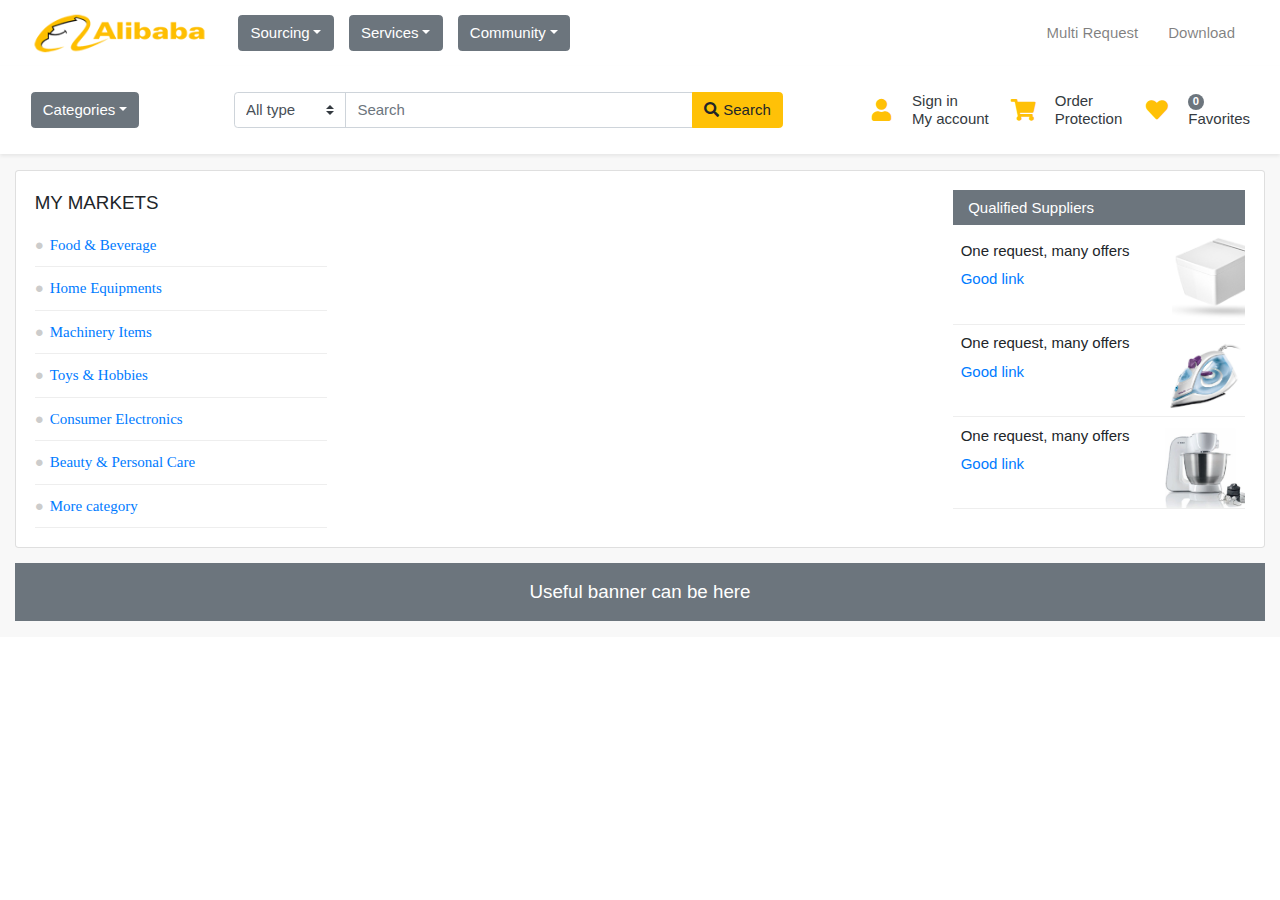
==== commit 1e8868c8: "AAAAAA" ====
--- a/index.html
+++ b/index.html
@@ -1,4671 +1,14 @@
 <!doctype html>
-<html class="no-js" lang="zxx">
-<head>
-    <meta charset="utf-8">
-    <meta http-equiv="x-ua-compatible" content="ie=edge">
-    <title>Home || Volga Responsive Html5 Ecommerce Template</title>
-    <meta name="viewport" content="width=device-width, initial-scale=1, shrink-to-fit=no">
-    <!-- Favicons -->
-    <link rel="shortcut icon" href="volga/img/favicon.ico">
-    <!-- Fontawesome css -->
-    <link rel="stylesheet" href="volga/css/font-awesome.min.css">
-    <!-- Ionicons css -->
-    <link rel="stylesheet" href="volga/css/ionicons.min.css">
-    <!-- Nice select css -->
-    <link rel="stylesheet" href="volga/css/nice-select.css">
-    <!-- Jquery fancybox css -->
-    <link rel="stylesheet" href="volga/css/jquery.fancybox.css">
-    <!-- Jquery ui price slider css -->
-    <link rel="stylesheet" href="volga/css/jquery-ui.min.css">
-    <!-- Meanmenu css -->
-    <link rel="stylesheet" href="volga/css/meanmenu.min.css">
-    <!-- Nivo slider css -->
-    <link rel="stylesheet" href="volga/css/nivo-slider.css">
-    <!-- Owl carousel css -->
-    <link rel="stylesheet" href="volga/css/owl.carousel.min.css">
-    <!-- Bootstrap css -->
-    <link rel="stylesheet" href="volga/css/bootstrap.min.css">
-    <!-- Custom css -->
-    <link rel="stylesheet" href="volga/css/default.css">
-    <!-- Main css -->
-    <link rel="stylesheet" href="volga/style.css">
-    <!-- Responsive css -->
-    <link rel="stylesheet" href="volga/css/responsive.css">
-    <!-- Modernizer js -->
-    <script src="volga/js/vendor/modernizr-3.5.0.min.js"></script>
-</head>
-<body>
-    <!--[if lte IE 9]>
-		<p class="browserupgrade">You are using an <strong>outdated</strong> browser. Please <a href="https://browsehappy.com/">upgrade your browser</a> to improve your experience and security.</p>
-	<![endif]-->
-    <!-- Main Wrapper Start Here -->
-    <div class="wrapper">
-       <!-- Newsletter Popup Start -->
-        <div class="popup_wrapper">
-            <div class="test">
-                <span class="popup_off">Close</span>
-                <div class="subscribe_area text-center mt-60">
-                    <h2>Newsletter</h2>
-                    <p>Subscribe to the Volga mailing list to receive updates on new arrivals, special offers and other discount information.</p>
-                    <div class="subscribe-form-group">
-                        <form action="#">
-                            <input autocomplete="off" type="text" name="message" id="message" placeholder="Enter your email address">
-                            <button type="submit">subscribe</button>
-                        </form>
-                    </div>
-                    <div class="subscribe-bottom mt-15">
-                        <input type="checkbox" id="newsletter-permission">
-                        <label for="newsletter-permission">Don't show this popup again</label>
-                    </div>
-                </div>
-            </div>
-        </div>
-        <!-- Newsletter Popup End -->
-        <!-- Main Header Area Start Here -->
-        <header>
-            <!-- Header Top Start Here -->
-            <div class="header-top light-blue-bg">
-                <div class="container">
-                    <div class="col-sm-12">
-                        <div class="row justify-content-md-between justify-content-center">
-                            <!-- Header Top Left Start -->
-                            <div class="header-top-left">
-                                <ul>
-                                    <li><span>Language:</span><a href="#"><img src="volga/img/header/1.jpg" alt="language-selector">English<i class="ion-arrow-down-b"></i></a>
-                                        <!-- Dropdown Start -->
-                                        <ul class="ht-dropdown">
-                                            <li><a href="#"><img src="volga/img/header/1.jpg" alt="language-selector">English</a></li>
-                                            <li><a href="#"><img src="volga/img/header/2.jpg" alt="language-selector">Francis</a></li>
-                                        </ul>
-                                        <!-- Dropdown End -->
-                                    </li>
-                                    <li><span>Currency:</span><a href="#">USD $<i class="ion-arrow-down-b"></i></a>
-                                        <!-- Dropdown Start -->
-                                        <ul class="ht-dropdown">
-                                            <li><a href="#">English</a></li>
-                                            <li><a href="#">Français</a></li>
-                                        </ul>
-                                        <!-- Dropdown End -->
-                                    </li>
-                                </ul>
-                            </div>
-                            <!-- Header Top Left End -->
-                            <!-- Header Top Right Start -->
-                            <div class="header-top-right">
-                                <ul>
-                                    <li><a href="volga/login.html">My Account</a></li>
-                                    <li><a href="volga/checkout.html">Checkout</a></li>
-                                    <li><a href="volga/login.html">Sign in</a></li>
-                                </ul>
-                            </div>
-                            <!-- Header Top Right End -->
-                        </div>
-                    </div>
-                </div>
-                <!-- Container End -->
-            </div>
-            <!-- Header Top End Here -->
-            <!-- Header Middle Start Here -->
-            <div class="header-middle light-blue-bg ptb-35">
-                <div class="container">
-                    <div class="row align-items-center">
-                        <div class="col-lg-3 col-md-12">
-                            <div class="logo mb-all-30">
-                                <a href="volga/index.html"><img src="volga/img/logo/logo.png" alt="logo-image"></a>
-                            </div>
-                        </div>
-                        <!-- Categorie Search Box Start Here -->
-                        <div class="col-lg-6 col-md-12">
-                            <div class="categorie-search-box">
-                                <form action="#">
-                                    <div class="form-group">
-                                        <select class="bootstrap-select" name="poscats">
-                                            <option value="0">All categories</option>
-                                            <option value="2">Electronics</option>
-                                            <option value="3">Cameras</option>
-                                            <option value="4">Cords and Cables</option>
-                                            <option value="5">gps accessories</option>
-                                            <option value="6">Microphones</option>
-                                            <option value="7">Wireless Transmitters</option>
-                                            <option value="8">GamePad</option>
-                                            <option value="9">cube lifestyle hd</option>
-                                            <option value="10">Bags</option>
-                                            <option value="11">Bottoms</option>
-                                            <option value="12">Shirts</option>
-                                            <option value="13">Tailored</option>
-                                            <option value="14">Home &amp; Kitchen</option>
-                                            <option value="15">Large Appliances</option>
-                                            <option value="16">Armchairs</option>
-                                            <option value="17">Bunk Bed</option>
-                                            <option value="18">Mattress</option>
-                                            <option value="19">Sideboard</option>
-                                            <option value="20">Small Appliances</option>
-                                            <option value="21">Bootees Bags</option>
-                                            <option value="22">Jackets</option>
-                                            <option value="23">Shelf</option>
-                                            <option value="24">Shoes</option>
-                                            <option value="25">Phones &amp; Tablets</option>
-                                            <option value="26">Tablet</option>
-                                            <option value="27">phones</option>
-                                        </select>
-                                    </div>
-                                    <input type="text" name="search" placeholder="Enter your search key ... ">
-                                    <button><i class="ion-ios-search"></i></button>
-                                </form>
-                            </div>
-                        </div>
-                        <!-- Categorie Search Box End Here -->
-                        <!-- Cart Box Start Here -->
-                        <div class="col-lg-3 col-md-12">
-                            <div class="cart-box mt-all-30">
-                                <ul class="d-flex justify-content-lg-end justify-content-center align-items-center">
-                                   <li><a class="wish-list-item" href="volga/wishlist.html"><i class="ion-android-favorite-outline"></i></a></li>
-                                    <li><a href="#"><i class="ion-bag"></i><span class="total-pro">2</span><span class="my-cart"><span>my cart</span><span class="total-price">$ 64.95</span></span></a>
-                                        <ul class="ht-dropdown cart-box-width">
-                                            <li>
-                                                <!-- Cart Box Start -->
-                                                <div class="single-cart-box">
-                                                    <div class="cart-img">
-                                                        <a href="#"><img src="volga/img/products/1.jpg" alt="cart-image"></a>
-                                                        <span class="pro-quantity">1X</span>
-                                                    </div>
-                                                    <div class="cart-content">
-                                                        <h6><a href="volga/product.html">Printed Summer Red </a></h6>
-                                                        <span class="cart-price">27.45</span>
-                                                        <span>Size: S</span>
-                                                        <span>Color: Yellow</span>
-                                                    </div>
-                                                    <a class="del-icone" href="#"><i class="ion-close"></i></a>
-                                                </div>
-                                                <!-- Cart Box End -->
-                                                <!-- Cart Box Start -->
-                                                <div class="single-cart-box">
-                                                    <div class="cart-img">
-                                                        <a href="#"><img src="volga/img/products/2.jpg" alt="cart-image"></a>
-                                                        <span class="pro-quantity">1X</span>
-                                                    </div>
-                                                    <div class="cart-content">
-                                                        <h6><a href="volga/product.html">Printed Round Neck</a></h6>
-                                                        <span class="cart-price">45.00</span>
-                                                        <span>Size: XL</span>
-                                                        <span>Color: Green</span>
-                                                    </div>
-                                                    <a class="del-icone" href="#"><i class="ion-close"></i></a>
-                                                </div>
-                                                <!-- Cart Box End -->
-                                                <!-- Cart Footer Inner Start -->
-                                                <div class="cart-footer">
-                                                   <ul class="price-content">
-                                                       <li>Subtotal <span>$57.95</span></li>
-                                                       <li>Shipping <span>$7.00</span></li>
-                                                       <li>Taxes <span>$0.00</span></li>
-                                                       <li>Total <span>$64.95</span></li>
-                                                   </ul>
-                                                    <div class="cart-actions text-center">
-                                                        <a class="cart-checkout" href="volga/checkout.html">Checkout</a>
-                                                    </div>
-                                                </div>
-                                                <!-- Cart Footer Inner End -->
-                                            </li>
-                                        </ul>
-                                    </li>
-                                </ul>
-                            </div>
-                        </div>
-                        <!-- Cart Box End Here -->
-                    </div>
-                    <!-- Row End -->
-                </div>
-                <!-- Container End -->
-            </div>
-            <!-- Header Middle End Here -->
-            <!-- Header Bottom Start Here -->
-            <div class="header-bottom dark-blue-bg header-sticky">
-                <div class="container">
-                    <div class="row align-items-center">
-                        <div class="col-xl-9 col-lg-9 col-md-12 ">
-                            <nav class="d-none d-lg-block">
-                                <ul class="header-bottom-list d-flex">
-                                    <li class="active"><a href="volga/index.html">home<i class="fa fa-angle-down"></i></a>
-                                        <!-- Home Version Dropdown Start -->
-                                        <ul class="ht-dropdown">
-                                            <li><a href="volga/index.html">Home Version 1</a></li>
-                                            <li><a href="volga/index-2.html">Home Version 2</a></li>
-                                            <li><a href="volga/index-3.html">Home Version 3</a></li>
-                                            <li><a href="volga/index-4.html">Home Version 4</a></li>
-                                        </ul>
-                                        <!-- Home Version Dropdown End -->
-                                    </li>
-                                    <li><a href="volga/terms-conditions.html">Terms and conditions</a></li>
-                                    <li><a href="volga/shop.html">shop<i class="fa fa-angle-down"></i></a>
-                                        <!-- Home Version Dropdown Start -->
-                                        <ul class="ht-dropdown dropdown-style-two">
-                                            <li><a href="volga/product.html">product details</a></li>
-                                            <li><a href="volga/compare.html">compare</a></li>
-                                            <li><a href="volga/cart.html">cart</a></li>
-                                            <li><a href="volga/checkout.html">checkout</a></li>
-                                            <li><a href="volga/wishlist.html">wishlist</a></li>
-                                        </ul>
-                                        <!-- Home Version Dropdown End -->
-                                    </li>
-                                    <li><a href="volga/blog.html">blog<i class="fa fa-angle-down"></i></a>
-                                        <!-- Home Version Dropdown Start -->
-                                        <ul class="ht-dropdown dropdown-style-two">
-                                            <li><a href="volga/single-blog.html">blog details</a></li>
-                                        </ul>
-                                        <!-- Home Version Dropdown End -->
-                                    </li>
-                                    <li><a href="#">pages<i class="fa fa-angle-down"></i></a>
-                                        <!-- Home Version Dropdown Start -->
-                                        <ul class="ht-dropdown dropdown-style-two">
-                                            <li><a href="volga/contact.html">contact us</a></li>
-                                            <li><a href="volga/register.html">register</a></li>
-                                            <li><a href="volga/login.html">sign in</a></li>
-                                            <li><a href="volga/forgot-password.html">forgot password</a></li>
-                                            <li><a href="volga/404.html">404</a></li>
-                                        </ul>
-                                        <!-- Home Version Dropdown End -->
-                                    </li>
-                                    <li><a href="volga/about.html">About us</a></li>
-                                </ul>
-                            </nav>
-                            <div class="mobile-menu d-block d-lg-none">
-                                <nav>
-                                    <ul>
-                                        <li><a href="volga/index.html">home</a>
-                                            <!-- Home Version Dropdown Start -->
-                                            <ul>
-                                                <li><a href="volga/index.html">Home Version 1</a></li>
-                                                <li><a href="volga/index-2.html">Home Version 2</a></li>
-                                                <li><a href="volga/index-3.html">Home Version 3</a></li>
-                                                <li><a href="volga/index-4.html">Home Version 4</a></li>
-                                            </ul>
-                                            <!-- Home Version Dropdown End -->
-                                        </li>
-                                        <li><a href="volga/shop.html">shop</a>
-                                            <!-- Mobile Menu Dropdown Start -->
-                                            <ul>
-                                                <li><a href="volga/product.html">product details</a></li>
-                                                <li><a href="volga/compare.html">compare</a></li>
-                                                <li><a href="volga/cart.html">cart</a></li>
-                                                <li><a href="volga/checkout.html">checkout</a></li>
-                                                <li><a href="volga/wishlist.html">wishlist</a></li>
-                                            </ul>
-                                            <!-- Mobile Menu Dropdown End -->
-                                        </li>
-                                        <li><a href="volga/blog.html">Blog</a>
-                                            <!-- Mobile Menu Dropdown Start -->
-                                            <ul>
-                                                <li><a href="volga/single-blog.html">blog details</a></li>
-                                            </ul>
-                                            <!-- Mobile Menu Dropdown End -->
-                                        </li>
-                                        <li><a href="#">pages</a>
-                                            <!-- Mobile Menu Dropdown Start -->
-                                            <ul>
-                                                <li><a href="volga/register.html">register</a></li>
-                                                <li><a href="volga/login.html">sign in</a></li>
-                                                <li><a href="volga/forgot-password.html">forgot password</a></li>
-                                                <li><a href="volga/404.html">404</a></li>
-                                            </ul>
-                                            <!-- Mobile Menu Dropdown End -->
-                                        </li>
-                                        <li><a href="volga/about.html">about us</a></li>
-                                        <li><a href="volga/contact.html">contact us</a></li>
-                                    </ul>
-                                </nav>
-                            </div>
-                        </div>
-                        <div class="col-xl-3 col-lg-3 col-md-6 text-right">
-                            <span class="header-right"><i class="ion-ios-telephone"></i>Hotline: <span class="header-helpline">+088 12 345 678</span></span>
-                        </div>
-                    </div>
-                    <!-- Row End -->
-                </div>
-                <!-- Container End -->
-            </div>
-            <!-- Header Bottom End Here -->
-            <!-- Mobile Vertical Menu Start Here -->
-            <div class="container d-block d-lg-none">
-                <div class="vertical-menu mt-30">
-                    <span class="categorie-title mobile-categorei-menu">all Categories <i class="fa fa-angle-down"></i></span>
-                    <nav>  
-                        <div id="cate-mobile-toggle" class="category-menu sidebar-menu sidbar-style mobile-categorei-menu-list menu-hidden ">
-                            <ul>
-                                <li class="has-sub"><a href="#">Electronics</a>
-                                    <ul class="category-sub">
-                                        <li><a href="volga/shop.html">Cords and Cables</a></li>
-                                        <li><a href="volga/shop.html">gps accessories</a></li>
-                                        <li><a href="volga/shop.html">Microphones</a></li>
-                                        <li><a href="volga/shop.html">Wireless Transmitters</a></li>
-                                    </ul>
-                                    <!-- category submenu end-->
-                                </li>
-                                <li class="has-sub"><a href="#">Fashion</a>
-                                    <ul class="category-sub">
-                                        <li><a href="volga/shop.html">Fashion one</a></li>
-                                        <li><a href="volga/shop.html">Fashion two</a></li>
-                                        <li><a href="volga/shop.html">Fashion three</a></li>
-                                        <li><a href="volga/shop.html">Fashion Four</a></li>
-                                    </ul>
-                                    <!-- category submenu end-->
-                                </li>
-                                <li class="has-sub"><a href="#">Home & Kitchen</a>
-                                    <ul class="category-sub">
-                                        <li><a href="volga/shop.html">kithen one</a></li>
-                                        <li><a href="volga/shop.html">kithen two</a></li>
-                                        <li><a href="volga/shop.html">kithen three</a></li>
-                                        <li><a href="volga/shop.html">kithen four</a></li>
-                                    </ul>
-                                    <!-- category submenu end-->
-                                </li>
-                                <li class="has-sub"><a href="#">Phones & Tablets</a>
-                                    <ul class="category-sub">
-                                        <li><a href="volga/shop.html">phone one</a></li>
-                                        <li><a href="volga/shop.html">Tablet two</a></li>
-                                        <li><a href="volga/shop.html">Tablet three</a></li>
-                                        <li><a href="volga/shop.html">phone four</a></li>
-                                    </ul>
-                                    <!-- category submenu end-->
-                                </li>
-                                <li class="has-sub"><a href="#">TV & Video</a>
-                                    <ul class="category-sub">
-                                        <li><a href="volga/shop.html">smart tv</a></li>
-                                        <li><a href="volga/shop.html">real video</a></li>
-                                        <li><a href="volga/shop.html">Microphones</a></li>
-                                        <li><a href="volga/shop.html">Wireless Transmitters</a></li>
-                                    </ul>
-                                    <!-- category submenu end-->
-                                </li>
-                                <li><a href="#">Beauty</a> </li>
-                                <li><a href="#">Sport & tourisim</a></li>
-                                <li><a href="#">Meat & Seafood</a></li>
-                            </ul>
-                        </div>
-                        <!-- category-menu-end -->
-                    </nav>
-                </div>
-            </div>
-            <!-- Mobile Vertical Menu Start End -->
-        </header>
-        <!-- Main Header Area End Here -->
-        <!-- Categorie Menu & Slider Area Start Here -->
-        <div class="main-page-banner ptb-30">
-            <div class="container">
-                <div class="row">
-                    <!-- Vertical Menu Start Here -->
-                    <div class="col-xl-3 col-lg-4 d-none d-lg-block">
-                        <div class="vertical-menu mb-all-30">
-                            <span class="categorie-title">all Categories <i class="fa fa-angle-down"></i></span>
-                            <nav>
-                                <ul class="vertical-menu-list">
-                                    <li><a href="volga/shop.html"><span><img src="volga/img/vertical-menu/1.png" alt="menu-icon"></span>Electronics<i class="fa fa-angle-right" aria-hidden="true"></i></a>
-                                        <!-- Vertical Mega-Menu Start -->
-                                        <ul class="ht-dropdown megamenu first-megamenu">
-                                            <!-- Single Column Start -->
-                                            <li class="single-megamenu">
-                                                <ul>
-                                                    <li class="menu-tile">Cameras</li>
-                                                    <li><a href="volga/shop.html">Cords and Cables</a></li>
-                                                    <li><a href="volga/shop.html">gps accessories</a></li>
-                                                    <li><a href="volga/shop.html">Microphones</a></li>
-                                                    <li><a href="volga/shop.html">Wireless Transmitters</a></li>
-                                                </ul>
-                                                <ul>
-                                                    <li class="menu-tile">GamePad</li>
-                                                    <li><a href="volga/shop.html">real game hd</a></li>
-                                                    <li><a href="volga/shop.html">fighting game</a></li>
-                                                    <li><a href="volga/shop.html">racing pad</a></li>
-                                                    <li><a href="volga/shop.html">puzzle pad</a></li>
-                                                </ul>
-                                            </li>
-                                            <!-- Single Column End -->
-                                            <!-- Single Column Start -->
-                                            <li class="single-megamenu">
-                                                <ul>
-                                                    <li class="menu-tile">Digital Cameras</li>
-                                                    <li><a href="volga/shop.html">Camera one</a></li>
-                                                    <li><a href="volga/shop.html">Camera two</a></li>
-                                                    <li><a href="volga/shop.html">Camera three</a></li>
-                                                    <li><a href="volga/shop.html">Camera four</a></li>
-                                                </ul>
-                                                <ul>
-                                                    <li class="menu-tile">Virtual Reality</li>
-                                                    <li><a href="volga/shop.html">Reality one</a></li>
-                                                    <li><a href="volga/shop.html">Reality two</a></li>
-                                                    <li><a href="volga/shop.html">Reality three</a></li>
-                                                    <li><a href="volga/shop.html">Reality four</a></li>
-                                                </ul>
-                                            </li>
-                                            <!-- Single Column End -->
-                                            <!-- Single Megamenu Image Start -->
-                                            <li class="megamenu-img">
-                                                <a href="volga/shop.html"><img src="volga/img/vertical-menu/12.jpg" alt="menu-image"></a>
-                                            </li>
-                                            <!-- Single Megamenu Image End -->
-                                        </ul>
-                                        <!-- Vertical Mega-Menu End -->
-                                    </li>
-                                    <li><a href="volga/shop.html"><span><img src="volga/img/vertical-menu/2.png" alt="menu-icon"></span>Fashion<i class="fa fa-angle-right" aria-hidden="true"></i></a>
-                                        <!-- Vertical Mega-Menu Start -->
-                                        <ul class="ht-dropdown megamenu megamenu-two">
-                                            <!-- Single Column Start -->
-                                            <li class="single-megamenu">
-                                                <ul>
-                                                    <li class="menu-tile">Men’s Fashion</li>
-                                                    <li><a href="volga/shop.html">Blazers</a></li>
-                                                    <li><a href="volga/shop.html">Boots</a></li>
-                                                    <li><a href="volga/shop.html">pants</a></li>
-                                                    <li><a href="volga/shop.html">Tops & Tees</a></li>
-                                                </ul>
-                                            </li>
-                                            <!-- Single Column End -->
-                                            <!-- Single Column Start -->
-                                            <li class="single-megamenu">
-                                                <ul>
-                                                    <li class="menu-tile">Women’s Fashion</li>
-                                                    <li><a href="volga/shop.html">Bags</a></li>
-                                                    <li><a href="volga/shop.html">Bottoms</a></li>
-                                                    <li><a href="volga/shop.html">Shirts</a></li>
-                                                    <li><a href="volga/shop.html">Tailored</a></li>
-                                                </ul>
-                                            </li>
-                                            <!-- Single Column End -->
-                                        </ul>
-                                        <!-- Vertical Mega-Menu End -->
-                                    </li>
-                                    <li><a href="volga/shop.html"><span><img src="volga/img/vertical-menu/3.png" alt="menu-icon"></span>Home & Kitchen<i class="fa fa-angle-right" aria-hidden="true"></i></a>
-                                        <!-- Vertical Mega-Menu Start -->
-                                        <ul class="ht-dropdown megamenu megamenu-two">
-                                            <!-- Single Column Start -->
-                                            <li class="single-megamenu">
-                                                <ul>
-                                                    <li class="menu-tile">Large Appliances</li>
-                                                    <li><a href="volga/shop.html">Armchairs</a></li>
-                                                    <li><a href="volga/shop.html">Bunk Bed</a></li>
-                                                    <li><a href="volga/shop.html">Mattress</a></li>
-                                                    <li><a href="volga/shop.html">Sideboard</a></li>
-                                                </ul>
-                                            </li>
-                                            <!-- Single Column End -->
-                                            <!-- Single Column Start -->
-                                            <li class="single-megamenu">
-                                                <ul>
-                                                    <li class="menu-tile">Small Appliances</li>
-                                                    <li><a href="volga/shop.html">Bootees Bags</a></li>
-                                                    <li><a href="volga/shop.html">Jackets</a></li>
-                                                    <li><a href="volga/shop.html">Shelf</a></li>
-                                                    <li><a href="volga/shop.html">Shoes</a></li>
-                                                </ul>
-                                            </li>
-                                            <!-- Single Column End -->
-                                        </ul>
-                                        <!-- Vertical Mega-Menu End --> 
-                                    </li>
-                                    <li><a href="volga/shop.html"><span><img src="volga/img/vertical-menu/4.png" alt="menu-icon"></span>Phones & Tablets<i class="fa fa-angle-right" aria-hidden="true"></i>
-                                    </a>
-                                        <!-- Vertical Mega-Menu Start -->
-                                        <ul class="ht-dropdown megamenu megamenu-two">
-                                            <!-- Single Column Start -->
-                                            <li class="single-megamenu">
-                                                <ul>
-                                                    <li class="menu-tile">Tablet</li>
-                                                    <li><a href="volga/shop.html">tablet one</a></li>
-                                                    <li><a href="volga/shop.html">tablet two</a></li>
-                                                    <li><a href="volga/shop.html">tablet three</a></li>
-                                                    <li><a href="volga/shop.html">tablet four</a></li>
-                                                </ul>
-                                            </li>
-                                            <!-- Single Column End -->
-                                            <!-- Single Column Start -->
-                                            <li class="single-megamenu">
-                                                <ul>
-                                                    <li class="menu-tile">Smartphone</li>
-                                                    <li><a href="volga/shop.html">phone one</a></li>
-                                                    <li><a href="volga/shop.html">phone two</a></li>
-                                                    <li><a href="volga/shop.html">phone three</a></li>
-                                                    <li><a href="volga/shop.html">phone four</a></li>
-                                                </ul>
-                                            </li>
-                                            <!-- Single Column End -->
-                                        </ul>
-                                        <!-- Vertical Mega-Menu End -->
-                                    </li>
-                                    <li><a href="volga/shop.html"><span><img src="volga/img/vertical-menu/5.png" alt="menu-icon"></span>TV & Video<i class="fa fa-angle-right" aria-hidden="true"></i></a>
-                                        <!-- Vertical Mega-Menu Start -->
-                                        <ul class="ht-dropdown megamenu megamenu-two">
-                                            <!-- Single Column Start -->
-                                            <li class="single-megamenu">
-                                                <ul>
-                                                    <li class="menu-tile">Gaming Desktops</li>
-                                                    <li><a href="volga/shop.html">Alpha Desktop</a></li>
-                                                    <li><a href="volga/shop.html">rober Desktop</a></li>
-                                                    <li><a href="volga/shop.html">Ultra Desktop </a></li>
-                                                    <li><a href="volga/shop.html">beta desktop</a></li>
-                                                </ul>
-                                            </li>
-                                            <!-- Single Column End -->
-                                            <!-- Single Column Start -->
-                                            <li class="single-megamenu">
-                                                <ul>
-                                                    <li class="menu-tile">Women’s Fashion</li>
-                                                    <li><a href="volga/shop.html">3D-Capable</a></li>
-                                                    <li><a href="volga/shop.html">Clearance</a></li>
-                                                    <li><a href="volga/shop.html">Free Shipping Eligible</a></li>
-                                                    <li><a href="volga/shop.html">On Sale</a></li>
-                                                </ul>
-                                            </li>
-                                            <!-- Single Column End -->
-                                        </ul>
-                                        <!-- Vertical Mega-Menu End -->
-                                    </li>
-                                     <li><a href="volga/shop.html"><span><img src="volga/img/vertical-menu/6.png" alt="menu-icon"></span>Beauty</a>
-                                    </li>
-                                    <li><a href="volga/shop.html"><span><img src="volga/img/vertical-menu/7.png" alt="menu-icon"></span>Sport & tourism</a>
-                                    </li>
-                                    <li><a href="volga/shop.html"><span><img src="volga/img/vertical-menu/8.png" alt="menu-icon"></span>Fruits & Veggies</a></li>
-                                    <li><a href="volga/shop.html"><span><img src="volga/img/vertical-menu/9.png" alt="menu-icon"></span>Computer & Laptop</a></li>
-                                    <li><a href="volga/shop.html"><span><img src="volga/img/vertical-menu/10.png" alt="menu-icon"></span>Meat & Seafood</a></li>
-                                    <!-- More Categoies Start -->
-                                    <li id="cate-toggle" class="category-menu v-cat-menu">
-                                        <ul>
-                                            <li class="has-sub"><a href="#">More Categories</a>
-                                                <ul class="category-sub">
-                                                    <li><a href="volga/shop.html"><span><img src="volga/img/vertical-menu/11.png" alt="menu-icon"></span>Accessories</a></li>
-                                                </ul>
-                                            </li>
-                                        </ul>
-                                    </li>
-                                    <!-- More Categoies End -->
-                                </ul>
-                            </nav>
-                        </div>
-                    </div>
-                    <!-- Vertical Menu End Here -->
-                    <!-- Slider Area Start Here -->
-                    <div class="col-xl-6 col-lg-8">
-                        <div class="slider-wrapper theme-default">
-                            <!-- Slider Background  Image Start-->
-                            <div id="slider" class="nivoSlider">
-                                <a href="volga/shop.html"><img src="volga/img/slider/1.jpg" data-thumb="volga/img/slider/1.jpg" alt="" title="#htmlcaption" /></a>
-                                <a href="volga/shop.html"><img src="volga/img/slider/2.jpg" data-thumb="volga/img/slider/2.jpg" alt="" title="#htmlcaption2" /></a>
-                            </div>
-                            <!-- Slider Background  Image Start-->
-                            <div class="slider-progress"></div>
-                        </div>
-                    </div>
-                    <!-- Slider Area End Here -->
-                    <!-- Right Slider Banner Start Here -->
-                    <div class="col-xl-3 col-lg-12">
-                        <div class="right-sider-banner">
-                            <div class="single-banner">
-                                <a href="volga/shop.html"><img src="volga/img/banner/1.jpg" alt=""></a>
-                            </div>
-                             <div class="single-banner">
-                                <a href="volga/shop.html"><img src="volga/img/banner/2.jpg" alt=""></a>
-                            </div>
-                             <div class="single-banner">
-                                <a href="volga/shop.html"><img src="volga/img/banner/3.jpg" alt=""></a>
-                            </div>
-                        </div>
-                    </div>
-                    <!-- Right Slider Banner End Here -->
-                </div>
-                <!-- Row End -->
-            </div>
-            <!-- Container End -->
-        </div>
-        <!-- Categorie Menu & Slider Area End Here -->
-        <!-- Brand Banner Area Start Here -->
-        <div class="main-brand-banner pb-30">
-            <div class="container">
-                <!-- Brand Banner Start -->
-                <div class="brand-banner owl-carousel">
-                    <div class="single-brand">
-                        <a href="#"><img class="img" src="volga/img/brand/1.jpg" alt="brand-image"></a>
-                    </div>
-                    <div class="single-brand">
-                        <a href="#"><img src="volga/img/brand/2.jpg" alt="brand-image"></a>
-                    </div>
-                    <div class="single-brand">
-                        <a href="#"><img src="volga/img/brand/3.jpg" alt="brand-image"></a>
-                    </div>
-                    <div class="single-brand">
-                        <a href="#"><img src="volga/img/brand/4.jpg" alt="brand-image"></a>
-                    </div>
-                    <div class="single-brand">
-                        <a href="#"><img src="volga/img/brand/5.jpg" alt="brand-image"></a>
-                    </div>
-                    <div class="single-brand">
-                        <a href="#"><img src="volga/img/brand/6.jpg" alt="brand-image"></a>
-                    </div>
-                    <div class="single-brand">
-                        <a href="#"><img src="volga/img/brand/7.jpg" alt="brand-image"></a>
-                    </div>
-                </div>
-                <!-- Brand Banner End -->
-            </div>
-            <!-- Container End -->
-        </div>
-        <!-- Brand Banner Area End Here -->
-        <!-- Hot Deal Products Start Here -->
-        <div class="hot-deal-products pb-45">
-            <div class="container">
-               <!-- Post Title Start -->
-               <div class="post-title">
-                   <h2>hot deal</h2>
-               </div>
-               <!-- Post Title End -->
-                <div class="row">
-                    <!-- Hot Deal Left Banner Start -->
-                    <div class="col-xl-3 col-lg-4 col-md-5">
-                        <div class="single-banner">
-                            <a href="volga/shop.html"><img src="volga/img/banner/4.jpg" alt=""></a>
-                        </div>
-                    </div>
-                    <!-- Hot Deal Left Banner End -->
-                    <!-- Hot Deal Product Activation Start -->
-                    <div class="col-xl-9 col-lg-8 col-md-7">
-                        <div class="main-hot-deal">
-                            <!-- Hot Deal Product Active Start -->
-                            <div class="hot-deal-active owl-carousel">
-                                <!-- Single Product Start -->
-                                <div class="single-product">
-                                    <!-- Product Image Start -->
-                                    <div class="pro-img">
-                                        <a href="volga/product.html">
-                                            <img class="primary-img" src="volga/img/products/1.jpg" alt="single-product">
-                                            <img class="secondary-img" src="volga/img/products/7.jpg" alt="single-product">
-                                        </a>
-                                        <div class="countdown" data-countdown="2020/03/01"></div>
-                                    </div>
-                                    <!-- Product Image End -->
-                                    <!-- Product Content Start -->
-                                    <div class="pro-content">
-                                        <div class="pro-info">
-                                            <h4><a href="volga/product.html">printed summer dress</a></h4>
-                                            <div class="product-rating">
-                                                <i class="fa fa-star"></i>
-                                                <i class="fa fa-star"></i>
-                                                <i class="fa fa-star"></i>
-                                                <i class="fa fa-star"></i>
-                                                <i class="fa fa-star"></i>
-                                            </div>
-                                            <p><span class="price">$27.45</span><del class="prev-price">$30.50</del></p>
-                                        </div>
-                                        <div class="pro-actions">
-                                            <div class="actions-primary">
-                                                <a href="volga/cart.html" title="Add to Cart">Add To Cart</a>
-                                            </div>
-                                            <div class="actions-secondary">
-                                                <a href="#" data-toggle="modal" data-target="#myModal" title="Quick View"><i class="fa fa-heart-o"></i></a>
-                                                <a href="volga/product.html" title="Details"><i class="fa fa-signal"></i></a>
-                                            </div>
-                                        </div>
-                                    </div>
-                                    <!-- Product Content End -->
-                                    <span class="sticker-new">new</span>
-                                    <span class="sticker-sale">-5%</span>
-                                </div>
-                                <!-- Single Product End -->
-                                <!-- Single Product Start -->
-                                <div class="single-product">
-                                    <!-- Product Image Start -->
-                                    <div class="pro-img">
-                                        <a href="volga/product.html">
-                                            <img class="primary-img" src="volga/img/products/17.jpg" alt="single-product">
-                                            <img class="secondary-img" src="volga/img/products/24.jpg" alt="single-product">
-                                        </a>
-                                        <div class="countdown" data-countdown="2020/01/01"></div>
-                                    </div>
-                                    <!-- Product Image End -->
-                                    <!-- Product Content Start -->
-                                    <div class="pro-content">
-                                        <div class="pro-info">
-                                            <h4><a href="volga/product.html">printed dress</a></h4>
-                                            <div class="product-rating">
-                                                <i class="fa fa-star"></i>
-                                                <i class="fa fa-star"></i>
-                                                <i class="fa fa-star"></i>
-                                                <i class="fa fa-star-o"></i>
-                                                <i class="fa fa-star-o"></i>
-                                            </div>
-                                            <p><span class="price">$24.69</span><del class="prev-price">$25.00</del></p>
-                                        </div>
-                                        <div class="pro-actions">
-                                            <div class="actions-primary">
-                                                <a href="volga/cart.html" title="Add to Cart">Add To Cart</a>
-                                            </div>
-                                            <div class="actions-secondary">
-                                                <a href="#" data-toggle="modal" data-target="#myModal" title="Quick View"><i class="fa fa-heart-o"></i></a>
-                                                <a href="volga/product.html" title="Details"><i class="fa fa-signal"></i></a>
-                                            </div>
-                                        </div>
-                                    </div>
-                                    <!-- Product Content End -->
-                                </div>
-                                <!-- Single Product End -->
-                                <!-- Single Product Start -->
-                                <div class="single-product">
-                                    <!-- Product Image Start -->
-                                    <div class="pro-img">
-                                        <a href="volga/product.html">
-                                            <img class="primary-img" src="volga/img/products/16.jpg" alt="single-product">
-                                            <img class="secondary-img" src="volga/img/products/33.jpg" alt="single-product">
-                                        </a>
-                                        <div class="countdown" data-countdown="2020/05/01"></div>
-                                    </div>
-                                    <!-- Product Image End -->
-                                    <!-- Product Content Start -->
-                                    <div class="pro-content">
-                                        <div class="pro-info">
-                                            <h4><a href="volga/product.html">printed hot dress</a></h4>
-                                            <div class="product-rating">
-                                                <i class="fa fa-star"></i>
-                                                <i class="fa fa-star"></i>
-                                                <i class="fa fa-star"></i>
-                                                <i class="fa fa-star"></i>
-                                                <i class="fa fa-star"></i>
-                                            </div>
-                                            <p><span class="price">$45.89</span><del class="prev-price">$50.00</del></p>
-                                        </div>
-                                        <div class="pro-actions">
-                                            <div class="actions-primary">
-                                                <a href="volga/cart.html" title="Add to Cart">Add To Cart</a>
-                                            </div>
-                                            <div class="actions-secondary">
-                                                <a href="#" data-toggle="modal" data-target="#myModal" title="Quick View"><i class="fa fa-heart-o"></i></a>
-                                                <a href="volga/product.html" title="Details"><i class="fa fa-signal"></i></a>
-                                            </div>
-                                        </div>
-                                    </div>
-                                    <!-- Product Content End -->
-                                     <span class="sticker-new">new</span>
-                                     <span class="sticker-sale">-10%</span>
-                                </div>
-                                <!-- Single Product End -->
-                                <!-- Single Product Start -->
-                                <div class="single-product">
-                                    <!-- Product Image Start -->
-                                    <div class="pro-img">
-                                        <a href="volga/product.html">
-                                            <img class="primary-img" src="volga/img/products/19.jpg" alt="single-product">
-                                            <img class="secondary-img" src="volga/img/products/18.jpg" alt="single-product">
-                                        </a>
-                                        <div class="countdown" data-countdown="2020/05/01"></div>
-                                    </div>
-                                    <!-- Product Image End -->
-                                    <!-- Product Content Start -->
-                                    <div class="pro-content">
-                                        <div class="pro-info">
-                                            <h4><a href="volga/product.html">printed chiffon dress</a></h4>
-                                            <div class="product-rating">
-                                                <i class="fa fa-star"></i>
-                                                <i class="fa fa-star"></i>
-                                                <i class="fa fa-star"></i>
-                                                <i class="fa fa-star-o"></i>
-                                                <i class="fa fa-star-o"></i>
-                                            </div>
-                                            <p><span class="price">$16.40</span><del class="prev-price">$20.50</del></p>
-                                        </div>
-                                        <div class="pro-actions">
-                                            <div class="actions-primary">
-                                                <a href="volga/cart.html" title="Add to Cart">Add To Cart</a>
-                                            </div>
-                                            <div class="actions-secondary">
-                                                <a href="#" data-toggle="modal" data-target="#myModal" title="Quick View"><i class="fa fa-heart-o"></i></a>
-                                                <a href="volga/product.html" title="Details"><i class="fa fa-signal"></i></a>
-                                            </div>
-                                        </div>
-                                    </div>
-                                    <!-- Product Content End -->
-                                     <span class="sticker-sale">-12%</span>
-                                </div>
-                                <!-- Single Product End -->
-                                <!-- Single Product Start -->
-                                <div class="single-product">
-                                    <!-- Product Image Start -->
-                                    <div class="pro-img">
-                                        <a href="volga/product.html">
-                                            <img class="primary-img" src="volga/img/products/12.jpg" alt="single-product">
-                                            <img class="secondary-img" src="volga/img/products/11.jpg" alt="single-product">
-                                        </a>
-                                        <div class="countdown" data-countdown="2019/05/01"></div>
-                                    </div>
-                                    <!-- Product Image End -->
-                                    <!-- Product Content Start -->
-                                    <div class="pro-content">
-                                        <div class="pro-info">
-                                            <h4><a href="volga/product.html"> cool dress</a></h4>
-                                            <div class="product-rating">
-                                                <i class="fa fa-star"></i>
-                                                <i class="fa fa-star"></i>
-                                                <i class="fa fa-star"></i>
-                                                <i class="fa fa-star"></i>
-                                                <i class="fa fa-star-o"></i>
-                                            </div>
-                                            <p><span class="price">$19.40</span><del class="prev-price">$22.00</del></p>
-                                        </div>
-                                        <div class="pro-actions">
-                                            <div class="actions-primary">
-                                                <a href="volga/cart.html" title="Add to Cart">Add To Cart</a>
-                                            </div>
-                                            <div class="actions-secondary">
-                                                <a href="#" data-toggle="modal" data-target="#myModal" title="Quick View"><i class="fa fa-heart-o"></i></a>
-                                                <a href="volga/product.html" title="Details"><i class="fa fa-signal"></i></a>
-                                            </div>
-                                        </div>
-                                    </div>
-                                    <!-- Product Content End -->
-                                     <span class="sticker-new">new</span>
-                                     <span class="sticker-sale">-10%</span>
-                                </div>
-                                <!-- Single Product End -->
-                            </div>
-                            <!-- Hot Deal Product Active End -->
-                        </div>
-                    </div>
-                    <!-- Hot Deal Product Activation End -->
-                </div>
-                <!-- Row End -->
-            </div>
-            <!-- Container End -->
-        </div>
-        <!-- Hot Deal Products End Here -->
-        <!-- Big Banner Start Here -->
-        <div class="big-banner pb-45">
-            <div class="container">
-                <div class="single-banner">
-                    <img src="volga/img/banner/5.jpg" alt="">
-                </div>
-            </div>
-            <!-- Container End -->
-        </div>
-        <!-- Big Banner End Here -->
-        <!-- Electronics Products Area Start Here -->
-        <div class="electronics-product pb-45">
-            <div class="container">
-                <div class="row">
-                    <!-- Electronics Banner Start -->
-                    <div class="col-xl-3 col-lg-4 col-md-5">
-                        <!-- Post Title Start -->
-                        <div class="post-title">
-                            <h2><i class="ion-ios-game-controller-b-outline"></i>electronics</h2>
-                        </div>
-                        <!-- Post Title End -->
-                        <div class="single-banner">
-                            <a href="volga/shop.html"><img src="volga/img/banner/6.jpg" alt=""></a>
-                        </div>
-                    </div>
-                    <!-- Electronics Banner End -->
-                    <div class="col-xl-9 col-lg-8 col-md-7">
-                        <div class="main-product-tab-area"> 
-                            <!-- Nav tabs -->
-                            <ul class="nav tabs-area" role="tablist">
-                                <li class="nav-item">
-                                    <a class="nav-link active" data-toggle="tab" href="#camera">Cameras</a>
-                                </li>
-                                <li class="nav-item">
-                                    <a class="nav-link" data-toggle="tab" href="#gamepad">GamePad</a>
-                                </li>
-                                <li class="nav-item">
-                                    <a class="nav-link" data-toggle="tab" href="#d-camera">Digital Cameras</a>
-                                </li>
-                            </ul>
-                            <!-- Tab Contetn Start -->
-                            <div class="tab-content">
-                                <div id="camera" class="tab-pane fade show active">
-                                    <!-- Electronics Product Activation Start Here -->
-                                    <div class="electronics-pro-active owl-carousel">
-                                        <!-- Double Product Start -->
-                                        <div class="double-product">
-                                            <!-- Single Product Start -->
-                                            <div class="single-product">
-                                                <!-- Product Image Start -->
-                                                <div class="pro-img">
-                                                    <a href="volga/product.html">
-                                                        <img class="primary-img" src="volga/img/products/8.jpg" alt="single-product">
-                                                        <img class="secondary-img" src="volga/img/products/7.jpg" alt="single-product">
-                                                    </a>
-                                                    <span class="sticker-new">new</span>
-                                                </div>
-                                                <!-- Product Image End -->
-                                                <!-- Product Content Start -->
-                                                <div class="pro-content">
-                                                    <h4><a href="volga/product.html">Printed Summer Dress</a></h4>
-                                                    <div class="product-rating">
-                                                        <i class="fa fa-star"></i>
-                                                        <i class="fa fa-star"></i>
-                                                        <i class="fa fa-star"></i>
-                                                        <i class="fa fa-star"></i>
-                                                        <i class="fa fa-star"></i>
-                                                    </div>
-                                                    <p><span class="price">$30</span></p>
-                                                    <div class="pro-actions">
-                                                        <div class="actions-primary">
-                                                            <a href="volga/cart.html" title="Add to Cart">Add To Cart</a>
-                                                        </div>
-                                                        <div class="actions-secondary">
-                                                            <a href="#" data-toggle="modal" data-target="#myModal" title="Quick View"><i class="fa fa-heart-o"></i></a>
-                                                            <a href="volga/product.html" title="Details"><i class="fa fa-signal"></i></a>
-                                                        </div>
-                                                    </div>
-                                                </div>
-                                                <!-- Product Content End -->
-                                            </div>
-                                            <!-- Single Product End -->
-                                            <!-- Single Product Start -->
-                                            <div class="single-product">
-                                                <!-- Product Image Start -->
-                                                <div class="pro-img">
-                                                    <a href="volga/product.html">
-                                                        <img class="primary-img" src="volga/img/products/11.jpg" alt="single-product">
-                                                        <img class="secondary-img" src="volga/img/products/12.jpg" alt="single-product">
-                                                    </a>
-                                                    <span class="sticker-new">new</span>
-                                                </div>
-                                                <!-- Product Image End -->
-                                                <!-- Product Content Start -->
-                                                <div class="pro-content">
-                                                    <h4><a href="volga/product.html">printed dress</a></h4>
-                                                    <div class="product-rating">
-                                                        <i class="fa fa-star"></i>
-                                                        <i class="fa fa-star"></i>
-                                                        <i class="fa fa-star"></i>
-                                                        <i class="fa fa-star-o"></i>
-                                                        <i class="fa fa-star-o"></i>
-                                                    </div>
-                                                    <p><span class="price">$25.00</span></p>
-                                                    <div class="pro-actions">
-                                                        <div class="actions-primary">
-                                                            <a href="volga/cart.html" title="Add to Cart">Add To Cart</a>
-                                                        </div>
-                                                        <div class="actions-secondary">
-                                                            <a href="#" data-toggle="modal" data-target="#myModal" title="Quick View"><i class="fa fa-heart-o"></i></a>
-                                                            <a href="volga/product.html" title="Details"><i class="fa fa-signal"></i></a>
-                                                        </div>
-                                                    </div>
-                                                </div>
-                                                <!-- Product Content End -->
-                                            </div>
-                                            <!-- Single Product End -->
-                                        </div>
-                                        <!-- Double Product End -->
-                                        <!-- Double Product Start -->
-                                        <div class="double-product">
-                                            <!-- Single Product Start -->
-                                            <div class="single-product">
-                                                <!-- Product Image Start -->
-                                                <div class="pro-img">
-                                                    <a href="volga/product.html">
-                                                        <img class="primary-img" src="volga/img/products/13.jpg" alt="single-product">
-                                                        <img class="secondary-img" src="volga/img/products/11.jpg" alt="single-product">
-                                                    </a>
-                                                    <span class="sticker-new">new</span>
-                                                    <span class="sticker-sale">-8%</span>
-                                                </div>
-                                                <!-- Product Image End -->
-                                                <!-- Product Content Start -->
-                                                <div class="pro-content">
-                                                    <h4><a href="volga/product.html">winter Dress</a></h4>
-                                                    <div class="product-rating">
-                                                        <i class="fa fa-star"></i>
-                                                        <i class="fa fa-star"></i>
-                                                        <i class="fa fa-star"></i>
-                                                        <i class="fa fa-star"></i>
-                                                        <i class="fa fa-star"></i>
-                                                    </div>
-                                                    <p><span class="price">$30</span></p>
-                                                    <div class="pro-actions">
-                                                        <div class="actions-primary">
-                                                            <a href="volga/cart.html" title="Add to Cart">Add To Cart</a>
-                                                        </div>
-                                                        <div class="actions-secondary">
-                                                            <a href="#" data-toggle="modal" data-target="#myModal" title="Quick View"><i class="fa fa-heart-o"></i></a>
-                                                            <a href="volga/product.html" title="Details"><i class="fa fa-signal"></i></a>
-                                                        </div>
-                                                    </div>
-                                                </div>
-                                                <!-- Product Content End -->
-                                            </div>
-                                            <!-- Single Product End -->
-                                            <!-- Single Product Start -->
-                                            <div class="single-product">
-                                                <!-- Product Image Start -->
-                                                <div class="pro-img">
-                                                    <a href="volga/product.html">
-                                                        <img class="primary-img" src="volga/img/products/23.jpg" alt="single-product">
-                                                        <img class="secondary-img" src="volga/img/products/22.jpg" alt="single-product">
-                                                    </a>
-                                                    <span class="sticker-new">new</span>
-                                                </div>
-                                                <!-- Product Image End -->
-                                                <!-- Product Content Start -->
-                                                <div class="pro-content">
-                                                    <h4><a href="volga/product.html">printed chiffon dress</a></h4>
-                                                    <div class="product-rating">
-                                                        <i class="fa fa-star"></i>
-                                                        <i class="fa fa-star"></i>
-                                                        <i class="fa fa-star"></i>
-                                                        <i class="fa fa-star-o"></i>
-                                                        <i class="fa fa-star-o"></i>
-                                                    </div>
-                                                    <p><span class="price">$25.00</span></p>
-                                                    <div class="pro-actions">
-                                                        <div class="actions-primary">
-                                                            <a href="volga/cart.html" title="Add to Cart">Add To Cart</a>
-                                                        </div>
-                                                        <div class="actions-secondary">
-                                                            <a href="#" data-toggle="modal" data-target="#myModal" title="Quick View"><i class="fa fa-heart-o"></i></a>
-                                                            <a href="volga/product.html" title="Details"><i class="fa fa-signal"></i></a>
-                                                        </div>
-                                                    </div>
-                                                </div>
-                                                <!-- Product Content End -->
-                                            </div>
-                                            <!-- Single Product End -->
-                                        </div>
-                                        <!-- Double Product End -->
-                                        <!-- Double Product Start -->
-                                        <div class="double-product">
-                                            <!-- Single Product Start -->
-                                            <div class="single-product">
-                                                <!-- Product Image Start -->
-                                                <div class="pro-img">
-                                                    <a href="volga/product.html">
-                                                        <img class="primary-img" src="volga/img/products/15.jpg" alt="single-product">
-                                                        <img class="secondary-img" src="volga/img/products/14.jpg" alt="single-product">
-                                                    </a>
-                                                    <span class="sticker-new">new</span>
-                                                </div>
-                                                <!-- Product Image End -->
-                                                <!-- Product Content Start -->
-                                                <div class="pro-content">
-                                                    <h4><a href="volga/product.html">Printed festvie Dress</a></h4>
-                                                    <div class="product-rating">
-                                                        <i class="fa fa-star"></i>
-                                                        <i class="fa fa-star"></i>
-                                                        <i class="fa fa-star"></i>
-                                                        <i class="fa fa-star"></i>
-                                                        <i class="fa fa-star"></i>
-                                                    </div>
-                                                    <p><span class="price">$30</span></p>
-                                                    <div class="pro-actions">
-                                                        <div class="actions-primary">
-                                                            <a href="volga/cart.html" title="Add to Cart">Add To Cart</a>
-                                                        </div>
-                                                        <div class="actions-secondary">
-                                                            <a href="#" data-toggle="modal" data-target="#myModal" title="Quick View"><i class="fa fa-heart-o"></i></a>
-                                                            <a href="volga/product.html" title="Details"><i class="fa fa-signal"></i></a>
-                                                        </div>
-                                                    </div>
-                                                </div>
-                                                <!-- Product Content End -->
-                                            </div>
-                                            <!-- Single Product End -->
-                                            <!-- Single Product Start -->
-                                            <div class="single-product">
-                                                <!-- Product Image Start -->
-                                                <div class="pro-img">
-                                                    <a href="volga/product.html">
-                                                        <img class="primary-img" src="volga/img/products/29.jpg" alt="single-product">
-                                                        <img class="secondary-img" src="volga/img/products/30.jpg" alt="single-product">
-                                                    </a>
-                                                    <span class="sticker-new">new</span>
-                                                </div>
-                                                <!-- Product Image End -->
-                                                <!-- Product Content Start -->
-                                                <div class="pro-content">
-                                                    <h4><a href="volga/product.html">printeddress dress</a></h4>
-                                                    <div class="product-rating">
-                                                        <i class="fa fa-star"></i>
-                                                        <i class="fa fa-star"></i>
-                                                        <i class="fa fa-star"></i>
-                                                        <i class="fa fa-star-o"></i>
-                                                        <i class="fa fa-star-o"></i>
-                                                    </div>
-                                                    <p><span class="price">$25.00</span></p>
-                                                    <div class="pro-actions">
-                                                        <div class="actions-primary">
-                                                            <a href="volga/cart.html" title="Add to Cart">Add To Cart</a>
-                                                        </div>
-                                                        <div class="actions-secondary">
-                                                            <a href="#" data-toggle="modal" data-target="#myModal" title="Quick View"><i class="fa fa-heart-o"></i></a>
-                                                            <a href="volga/product.html" title="Details"><i class="fa fa-signal"></i></a>
-                                                        </div>
-                                                    </div>
-                                                </div>
-                                                <!-- Product Content End -->
-                                            </div>
-                                            <!-- Single Product End -->
-                                        </div>
-                                        <!-- Double Product End -->
-                                    </div>
-                                    <!-- Electronics Product Activation End Here -->
-                                </div>
-                                <!-- #camera End Here -->
-                                <div id="gamepad" class="tab-pane fade">
-                                    <!-- Electronics Product Activation Start Here -->
-                                    <div class="electronics-pro-active owl-carousel">
-                                        <!-- Double Product Start -->
-                                        <div class="double-product">
-                                            <!-- Single Product Start -->
-                                            <div class="single-product">
-                                                <!-- Product Image Start -->
-                                                <div class="pro-img">
-                                                    <a href="volga/product.html">
-                                                        <img class="primary-img" src="volga/img/products/30.jpg" alt="single-product">
-                                                        <img class="secondary-img" src="volga/img/products/29.jpg" alt="single-product">
-                                                    </a>
-                                                    <span class="sticker-new">new</span>
-                                                </div>
-                                                <!-- Product Image End -->
-                                                <!-- Product Content Start -->
-                                                <div class="pro-content">
-                                                    <h4><a href="volga/product.html">Printed Summer Dress</a></h4>
-                                                    <div class="product-rating">
-                                                        <i class="fa fa-star"></i>
-                                                        <i class="fa fa-star"></i>
-                                                        <i class="fa fa-star"></i>
-                                                        <i class="fa fa-star"></i>
-                                                        <i class="fa fa-star"></i>
-                                                    </div>
-                                                    <p><span class="price">$30</span></p>
-                                                    <div class="pro-actions">
-                                                        <div class="actions-primary">
-                                                            <a href="volga/cart.html" title="Add to Cart">Add To Cart</a>
-                                                        </div>
-                                                        <div class="actions-secondary">
-                                                            <a href="#" data-toggle="modal" data-target="#myModal" title="Quick View"><i class="fa fa-heart-o"></i></a>
-                                                            <a href="volga/product.html" title="Details"><i class="fa fa-signal"></i></a>
-                                                        </div>
-                                                    </div>
-                                                </div>
-                                                <!-- Product Content End -->
-                                            </div>
-                                            <!-- Single Product End -->
-                                            <!-- Single Product Start -->
-                                            <div class="single-product">
-                                                <!-- Product Image Start -->
-                                                <div class="pro-img">
-                                                    <a href="volga/product.html">
-                                                        <img class="primary-img" src="volga/img/products/10.jpg" alt="single-product">
-                                                        <img class="secondary-img" src="volga/img/products/9.jpg" alt="single-product">
-                                                    </a>
-                                                    <span class="sticker-new">new</span>
-                                                </div>
-                                                <!-- Product Image End -->
-                                                <!-- Product Content Start -->
-                                                <div class="pro-content">
-                                                    <h4><a href="volga/product.html">printed dress</a></h4>
-                                                    <div class="product-rating">
-                                                        <i class="fa fa-star"></i>
-                                                        <i class="fa fa-star"></i>
-                                                        <i class="fa fa-star"></i>
-                                                        <i class="fa fa-star-o"></i>
-                                                        <i class="fa fa-star-o"></i>
-                                                    </div>
-                                                    <p><span class="price">$25.00</span></p>
-                                                    <div class="pro-actions">
-                                                        <div class="actions-primary">
-                                                            <a href="volga/cart.html" title="Add to Cart">Add To Cart</a>
-                                                        </div>
-                                                        <div class="actions-secondary">
-                                                            <a href="#" data-toggle="modal" data-target="#myModal" title="Quick View"><i class="fa fa-heart-o"></i></a>
-                                                            <a href="volga/product.html" title="Details"><i class="fa fa-signal"></i></a>
-                                                        </div>
-                                                    </div>
-                                                </div>
-                                                <!-- Product Content End -->
-                                            </div>
-                                            <!-- Single Product End -->
-                                        </div>
-                                        <!-- Double Product End -->
-                                        <!-- Double Product Start -->
-                                        <div class="double-product">
-                                            <!-- Single Product Start -->
-                                            <div class="single-product">
-                                                <!-- Product Image Start -->
-                                                <div class="pro-img">
-                                                    <a href="volga/product.html">
-                                                        <img class="primary-img" src="volga/img/products/14.jpg" alt="single-product">
-                                                        <img class="secondary-img" src="volga/img/products/15.jpg" alt="single-product">
-                                                    </a>
-                                                    <span class="sticker-new">new</span>
-                                                </div>
-                                                <!-- Product Image End -->
-                                                <!-- Product Content Start -->
-                                                <div class="pro-content">
-                                                    <h4><a href="volga/product.html">winter Dress</a></h4>
-                                                    <div class="product-rating">
-                                                        <i class="fa fa-star"></i>
-                                                        <i class="fa fa-star"></i>
-                                                        <i class="fa fa-star"></i>
-                                                        <i class="fa fa-star"></i>
-                                                        <i class="fa fa-star"></i>
-                                                    </div>
-                                                    <p><span class="price">$30</span></p>
-                                                    <div class="pro-actions">
-                                                        <div class="actions-primary">
-                                                            <a href="volga/cart.html" title="Add to Cart">Add To Cart</a>
-                                                        </div>
-                                                        <div class="actions-secondary">
-                                                            <a href="#" data-toggle="modal" data-target="#myModal" title="Quick View"><i class="fa fa-heart-o"></i></a>
-                                                            <a href="volga/product.html" title="Details"><i class="fa fa-signal"></i></a>
-                                                        </div>
-                                                    </div>
-                                                </div>
-                                                <!-- Product Content End -->
-                                            </div>
-                                            <!-- Single Product End -->
-                                            <!-- Single Product Start -->
-                                            <div class="single-product">
-                                                <!-- Product Image Start -->
-                                                <div class="pro-img">
-                                                    <a href="volga/product.html">
-                                                        <img class="primary-img" src="volga/img/products/11.jpg" alt="single-product">
-                                                        <img class="secondary-img" src="volga/img/products/12.jpg" alt="single-product">
-                                                    </a>
-                                                    <span class="sticker-new">new</span>
-                                                </div>
-                                                <!-- Product Image End -->
-                                                <!-- Product Content Start -->
-                                                <div class="pro-content">
-                                                    <h4><a href="volga/product.html">printed chiffon dress</a></h4>
-                                                    <div class="product-rating">
-                                                        <i class="fa fa-star"></i>
-                                                        <i class="fa fa-star"></i>
-                                                        <i class="fa fa-star"></i>
-                                                        <i class="fa fa-star-o"></i>
-                                                        <i class="fa fa-star-o"></i>
-                                                    </div>
-                                                    <p><span class="price">$25.00</span></p>
-                                                    <div class="pro-actions">
-                                                        <div class="actions-primary">
-                                                            <a href="volga/cart.html" title="Add to Cart">Add To Cart</a>
-                                                        </div>
-                                                        <div class="actions-secondary">
-                                                            <a href="#" data-toggle="modal" data-target="#myModal" title="Quick View"><i class="fa fa-heart-o"></i></a>
-                                                            <a href="volga/product.html" title="Details"><i class="fa fa-signal"></i></a>
-                                                        </div>
-                                                    </div>
-                                                </div>
-                                                <!-- Product Content End -->
-                                            </div>
-                                            <!-- Single Product End -->
-                                        </div>
-                                        <!-- Double Product End -->
-                                        <!-- Double Product Start -->
-                                        <div class="double-product">
-                                            <!-- Single Product Start -->
-                                            <div class="single-product">
-                                                <!-- Product Image Start -->
-                                                <div class="pro-img">
-                                                    <a href="volga/product.html">
-                                                        <img class="primary-img" src="volga/img/products/21.jpg" alt="single-product">
-                                                        <img class="secondary-img" src="volga/img/products/22.jpg" alt="single-product">
-                                                    </a>
-                                                    <span class="sticker-new">new</span>
-                                                </div>
-                                                <!-- Product Image End -->
-                                                <!-- Product Content Start -->
-                                                <div class="pro-content">
-                                                    <h4><a href="volga/product.html">Printed festvie Dress</a></h4>
-                                                    <div class="product-rating">
-                                                        <i class="fa fa-star"></i>
-                                                        <i class="fa fa-star"></i>
-                                                        <i class="fa fa-star"></i>
-                                                        <i class="fa fa-star"></i>
-                                                        <i class="fa fa-star"></i>
-                                                    </div>
-                                                    <p><span class="price">$30</span></p>
-                                                    <div class="pro-actions">
-                                                        <div class="actions-primary">
-                                                            <a href="volga/cart.html" title="Add to Cart">Add To Cart</a>
-                                                        </div>
-                                                        <div class="actions-secondary">
-                                                            <a href="#" data-toggle="modal" data-target="#myModal" title="Quick View"><i class="fa fa-heart-o"></i></a>
-                                                            <a href="volga/product.html" title="Details"><i class="fa fa-signal"></i></a>
-                                                        </div>
-                                                    </div>
-                                                </div>
-                                                <!-- Product Content End -->
-                                            </div>
-                                            <!-- Single Product End -->
-                                            <!-- Single Product Start -->
-                                            <div class="single-product">
-                                                <!-- Product Image Start -->
-                                                <div class="pro-img">
-                                                    <a href="volga/product.html">
-                                                        <img class="primary-img" src="volga/img/products/7.jpg" alt="single-product">
-                                                        <img class="secondary-img" src="volga/img/products/8.jpg" alt="single-product">
-                                                    </a>
-                                                    <span class="sticker-new">new</span>
-                                                </div>
-                                                <!-- Product Image End -->
-                                                <!-- Product Content Start -->
-                                                <div class="pro-content">
-                                                    <h4><a href="volga/product.html">printeddress dress</a></h4>
-                                                    <div class="product-rating">
-                                                        <i class="fa fa-star"></i>
-                                                        <i class="fa fa-star"></i>
-                                                        <i class="fa fa-star"></i>
-                                                        <i class="fa fa-star-o"></i>
-                                                        <i class="fa fa-star-o"></i>
-                                                    </div>
-                                                    <p><span class="price">$25.00</span></p>
-                                                    <div class="pro-actions">
-                                                        <div class="actions-primary">
-                                                            <a href="volga/cart.html" title="Add to Cart">Add To Cart</a>
-                                                        </div>
-                                                        <div class="actions-secondary">
-                                                            <a href="#" data-toggle="modal" data-target="#myModal" title="Quick View"><i class="fa fa-heart-o"></i></a>
-                                                            <a href="volga/product.html" title="Details"><i class="fa fa-signal"></i></a>
-                                                        </div>
-                                                    </div>
-                                                </div>
-                                                <!-- Product Content End -->
-                                            </div>
-                                            <!-- Single Product End -->
-                                        </div>
-                                        <!-- Double Product End -->
-                                    </div>
-                                    <!-- Electronics Product Activation End Here -->
-                                </div>
-                                <!-- #gmaepad End Here -->
-                                <div id="d-camera" class="tab-pane fade">
-                                    <!-- Electronics Product Activation Start Here -->
-                                    <div class="electronics-pro-active owl-carousel">
-                                        <!-- Double Product Start -->
-                                        <div class="double-product">
-                                            <!-- Single Product Start -->
-                                            <div class="single-product">
-                                                <!-- Product Image Start -->
-                                                <div class="pro-img">
-                                                    <a href="volga/product.html">
-                                                        <img class="primary-img" src="volga/img/products/18.jpg" alt="single-product">
-                                                        <img class="secondary-img" src="volga/img/products/19.jpg" alt="single-product">
-                                                    </a>
-                                                    <span class="sticker-new">new</span>
-                                                </div>
-                                                <!-- Product Image End -->
-                                                <!-- Product Content Start -->
-                                                <div class="pro-content">
-                                                    <h4><a href="volga/product.html">Printed Summer Dress</a></h4>
-                                                    <div class="product-rating">
-                                                        <i class="fa fa-star"></i>
-                                                        <i class="fa fa-star"></i>
-                                                        <i class="fa fa-star"></i>
-                                                        <i class="fa fa-star"></i>
-                                                        <i class="fa fa-star"></i>
-                                                    </div>
-                                                    <p><span class="price">$30</span></p>
-                                                    <div class="pro-actions">
-                                                        <div class="actions-primary">
-                                                            <a href="volga/cart.html" title="Add to Cart">Add To Cart</a>
-                                                        </div>
-                                                        <div class="actions-secondary">
-                                                            <a href="#" data-toggle="modal" data-target="#myModal" title="Quick View"><i class="fa fa-heart-o"></i></a>
-                                                            <a href="volga/product.html" title="Details"><i class="fa fa-signal"></i></a>
-                                                        </div>
-                                                    </div>
-                                                </div>
-                                                <!-- Product Content End -->
-                                            </div>
-                                            <!-- Single Product End -->
-                                            <!-- Single Product Start -->
-                                            <div class="single-product">
-                                                <!-- Product Image Start -->
-                                                <div class="pro-img">
-                                                    <a href="volga/product.html">
-                                                        <img class="primary-img" src="volga/img/products/32.jpg" alt="single-product">
-                                                        <img class="secondary-img" src="volga/img/products/33.jpg" alt="single-product">
-                                                    </a>
-                                                    <span class="sticker-new">new</span>
-                                                </div>
-                                                <!-- Product Image End -->
-                                                <!-- Product Content Start -->
-                                                <div class="pro-content">
-                                                    <h4><a href="volga/product.html">printed dress</a></h4>
-                                                    <div class="product-rating">
-                                                        <i class="fa fa-star"></i>
-                                                        <i class="fa fa-star"></i>
-                                                        <i class="fa fa-star"></i>
-                                                        <i class="fa fa-star-o"></i>
-                                                        <i class="fa fa-star-o"></i>
-                                                    </div>
-                                                    <p><span class="price">$25.00</span></p>
-                                                    <div class="pro-actions">
-                                                        <div class="actions-primary">
-                                                            <a href="volga/cart.html" title="Add to Cart">Add To Cart</a>
-                                                        </div>
-                                                        <div class="actions-secondary">
-                                                            <a href="#" data-toggle="modal" data-target="#myModal" title="Quick View"><i class="fa fa-heart-o"></i></a>
-                                                            <a href="volga/product.html" title="Details"><i class="fa fa-signal"></i></a>
-                                                        </div>
-                                                    </div>
-                                                </div>
-                                                <!-- Product Content End -->
-                                            </div>
-                                            <!-- Single Product End -->
-                                        </div>
-                                        <!-- Double Product End -->
-                                        <!-- Double Product Start -->
-                                        <div class="double-product">
-                                            <!-- Single Product Start -->
-                                            <div class="single-product">
-                                                <!-- Product Image Start -->
-                                                <div class="pro-img">
-                                                    <a href="volga/product.html">
-                                                        <img class="primary-img" src="volga/img/products/5.jpg" alt="single-product">
-                                                        <img class="secondary-img" src="volga/img/products/6.jpg" alt="single-product">
-                                                    </a>
-                                                    <span class="sticker-new">new</span>
-                                                </div>
-                                                <!-- Product Image End -->
-                                                <!-- Product Content Start -->
-                                                <div class="pro-content">
-                                                    <h4><a href="volga/product.html">winter Dress</a></h4>
-                                                    <div class="product-rating">
-                                                        <i class="fa fa-star"></i>
-                                                        <i class="fa fa-star"></i>
-                                                        <i class="fa fa-star"></i>
-                                                        <i class="fa fa-star"></i>
-                                                        <i class="fa fa-star"></i>
-                                                    </div>
-                                                    <p><span class="price">$30</span></p>
-                                                    <div class="pro-actions">
-                                                        <div class="actions-primary">
-                                                            <a href="volga/cart.html" title="Add to Cart">Add To Cart</a>
-                                                        </div>
-                                                        <div class="actions-secondary">
-                                                            <a href="#" data-toggle="modal" data-target="#myModal" title="Quick View"><i class="fa fa-heart-o"></i></a>
-                                                            <a href="volga/product.html" title="Details"><i class="fa fa-signal"></i></a>
-                                                        </div>
-                                                    </div>
-                                                </div>
-                                                <!-- Product Content End -->
-                                            </div>
-                                            <!-- Single Product End -->
-                                            <!-- Single Product Start -->
-                                            <div class="single-product">
-                                                <!-- Product Image Start -->
-                                                <div class="pro-img">
-                                                    <a href="volga/product.html">
-                                                        <img class="primary-img" src="volga/img/products/8.jpg" alt="single-product">
-                                                        <img class="secondary-img" src="volga/img/products/7.jpg" alt="single-product">
-                                                    </a>
-                                                    <span class="sticker-new">new</span>
-                                                </div>
-                                                <!-- Product Image End -->
-                                                <!-- Product Content Start -->
-                                                <div class="pro-content">
-                                                    <h4><a href="volga/product.html">printed chiffon dress</a></h4>
-                                                    <div class="product-rating">
-                                                        <i class="fa fa-star"></i>
-                                                        <i class="fa fa-star"></i>
-                                                        <i class="fa fa-star"></i>
-                                                        <i class="fa fa-star-o"></i>
-                                                        <i class="fa fa-star-o"></i>
-                                                    </div>
-                                                    <p><span class="price">$25.00</span></p>
-                                                    <div class="pro-actions">
-                                                        <div class="actions-primary">
-                                                            <a href="volga/cart.html" title="Add to Cart">Add To Cart</a>
-                                                        </div>
-                                                        <div class="actions-secondary">
-                                                            <a href="#" data-toggle="modal" data-target="#myModal" title="Quick View"><i class="fa fa-heart-o"></i></a>
-                                                            <a href="volga/product.html" title="Details"><i class="fa fa-signal"></i></a>
-                                                        </div>
-                                                    </div>
-                                                </div>
-                                                <!-- Product Content End -->
-                                            </div>
-                                            <!-- Single Product End -->
-                                        </div>
-                                        <!-- Double Product End -->
-                                        <!-- Double Product Start -->
-                                        <div class="double-product">
-                                            <!-- Single Product Start -->
-                                            <div class="single-product">
-                                                <!-- Product Image Start -->
-                                                <div class="pro-img">
-                                                    <a href="volga/product.html">
-                                                        <img class="primary-img" src="volga/img/products/26.jpg" alt="single-product">
-                                                        <img class="secondary-img" src="volga/img/products/25.jpg" alt="single-product">
-                                                    </a>
-                                                    <span class="sticker-new">new</span>
-                                                </div>
-                                                <!-- Product Image End -->
-                                                <!-- Product Content Start -->
-                                                <div class="pro-content">
-                                                    <h4><a href="volga/product.html">Printed festvie Dress</a></h4>
-                                                    <div class="product-rating">
-                                                        <i class="fa fa-star"></i>
-                                                        <i class="fa fa-star"></i>
-                                                        <i class="fa fa-star"></i>
-                                                        <i class="fa fa-star"></i>
-                                                        <i class="fa fa-star"></i>
-                                                    </div>
-                                                    <p><span class="price">$30</span></p>
-                                                    <div class="pro-actions">
-                                                        <div class="actions-primary">
-                                                            <a href="volga/cart.html" title="Add to Cart">Add To Cart</a>
-                                                        </div>
-                                                        <div class="actions-secondary">
-                                                            <a href="#" data-toggle="modal" data-target="#myModal" title="Quick View"><i class="fa fa-heart-o"></i></a>
-                                                            <a href="volga/product.html" title="Details"><i class="fa fa-signal"></i></a>
-                                                        </div>
-                                                    </div>
-                                                </div>
-                                                <!-- Product Content End -->
-                                            </div>
-                                            <!-- Single Product End -->
-                                            <!-- Single Product Start -->
-                                            <div class="single-product">
-                                                <!-- Product Image Start -->
-                                                <div class="pro-img">
-                                                    <a href="volga/product.html">
-                                                        <img class="primary-img" src="volga/img/products/29.jpg" alt="single-product">
-                                                        <img class="secondary-img" src="volga/img/products/30.jpg" alt="single-product">
-                                                    </a>
-                                                    <span class="sticker-new">new</span>
-                                                </div>
-                                                <!-- Product Image End -->
-                                                <!-- Product Content Start -->
-                                                <div class="pro-content">
-                                                    <h4><a href="volga/product.html">printeddress dress</a></h4>
-                                                    <div class="product-rating">
-                                                        <i class="fa fa-star"></i>
-                                                        <i class="fa fa-star"></i>
-                                                        <i class="fa fa-star"></i>
-                                                        <i class="fa fa-star-o"></i>
-                                                        <i class="fa fa-star-o"></i>
-                                                    </div>
-                                                    <p><span class="price">$25.00</span></p>
-                                                    <div class="pro-actions">
-                                                        <div class="actions-primary">
-                                                            <a href="volga/cart.html" title="Add to Cart">Add To Cart</a>
-                                                        </div>
-                                                        <div class="actions-secondary">
-                                                            <a href="#" data-toggle="modal" data-target="#myModal" title="Quick View"><i class="fa fa-heart-o"></i></a>
-                                                            <a href="volga/product.html" title="Details"><i class="fa fa-signal"></i></a>
-                                                        </div>
-                                                    </div>
-                                                </div>
-                                                <!-- Product Content End -->
-                                            </div>
-                                            <!-- Single Product End -->
-                                        </div>
-                                        <!-- Double Product End -->
-                                    </div>
-                                    <!-- Electronics Product Activation End Here -->
-                                </div>
-                                <!-- #d-camera End Here -->
-                            </div>
-                            <!-- Tab Content End -->
-                        </div>
-                        <!-- main-product-tab-area-->
-                    </div>
-                </div>
-                <!-- Row End -->
-            </div>
-            <!-- Container End -->
-        </div>
-        <!-- Electronics Products Area End Here -->
-        <!-- Tv & Video Products Area Start Here -->
-        <div class="tv-video pb-45">
-            <div class="container">
-                <div class="row">
-                    <!-- Electronics Banner Start -->
-                    <div class="col-xl-3 col-lg-4 col-md-5">
-                        <!-- Post Title Start -->
-                        <div class="post-title">
-                            <h2><i class="fa fa-television" aria-hidden="true"></i>tv & video</h2>
-                        </div>
-                        <!-- Post Title End -->
-                        <div class="single-banner">
-                            <a href="volga/shop.html"><img src="volga/img/banner/7.jpg" alt=""></a>
-                        </div>
-                    </div>
-                    <!-- Electronics Banner End -->
-                    <div class="col-xl-9 col-lg-8 col-md-7">
-                        <div class="main-product-tab-area"> 
-                            <!-- Nav tabs -->
-                            <ul class="nav tabs-area" role="tablist">
-                                <li class="nav-item">
-                                    <a class="nav-link active" data-toggle="tab" href="#g-desktop">Gaming Desktops</a>
-                                </li>
-                                <li class="nav-item">
-                                    <a class="nav-link" data-toggle="tab" href="#towers">Towers Only</a>
-                                </li>
-                            </ul>
-                            <!-- Tab Contetn Start -->
-                            <div class="tab-content">
-                                <div id="g-desktop" class="tab-pane fade show active">
-                                    <!-- Electronics Product Activation Start Here -->
-                                    <div class="electronics-pro-active owl-carousel">
-                                        <!-- Double Product Start -->
-                                        <div class="double-product">
-                                            <!-- Single Product Start -->
-                                            <div class="single-product">
-                                                <!-- Product Image Start -->
-                                                <div class="pro-img">
-                                                    <a href="volga/product.html">
-                                                        <img class="primary-img" src="volga/img/products/8.jpg" alt="single-product">
-                                                        <img class="secondary-img" src="volga/img/products/7.jpg" alt="single-product">
-                                                    </a>
-                                                    <span class="sticker-new">new</span>
-                                                </div>
-                                                <!-- Product Image End -->
-                                                <!-- Product Content Start -->
-                                                <div class="pro-content">
-                                                    <h4><a href="volga/product.html">Printed Summer Dress</a></h4>
-                                                    <div class="product-rating">
-                                                        <i class="fa fa-star"></i>
-                                                        <i class="fa fa-star"></i>
-                                                        <i class="fa fa-star"></i>
-                                                        <i class="fa fa-star"></i>
-                                                        <i class="fa fa-star"></i>
-                                                    </div>
-                                                    <p><span class="price">$30</span></p>
-                                                    <div class="pro-actions">
-                                                        <div class="actions-primary">
-                                                            <a href="volga/cart.html" title="Add to Cart">Add To Cart</a>
-                                                        </div>
-                                                        <div class="actions-secondary">
-                                                            <a href="#" data-toggle="modal" data-target="#myModal" title="Quick View"><i class="fa fa-heart-o"></i></a>
-                                                            <a href="volga/product.html" title="Details"><i class="fa fa-signal"></i></a>
-                                                        </div>
-                                                    </div>
-                                                </div>
-                                                <!-- Product Content End -->
-                                            </div>
-                                            <!-- Single Product End -->
-                                            <!-- Single Product Start -->
-                                            <div class="single-product">
-                                                <!-- Product Image Start -->
-                                                <div class="pro-img">
-                                                    <a href="volga/product.html">
-                                                        <img class="primary-img" src="volga/img/products/11.jpg" alt="single-product">
-                                                        <img class="secondary-img" src="volga/img/products/12.jpg" alt="single-product">
-                                                    </a>
-                                                    <span class="sticker-new">new</span>
-                                                </div>
-                                                <!-- Product Image End -->
-                                                <!-- Product Content Start -->
-                                                <div class="pro-content">
-                                                    <h4><a href="volga/product.html">printed dress</a></h4>
-                                                    <div class="product-rating">
-                                                        <i class="fa fa-star"></i>
-                                                        <i class="fa fa-star"></i>
-                                                        <i class="fa fa-star"></i>
-                                                        <i class="fa fa-star-o"></i>
-                                                        <i class="fa fa-star-o"></i>
-                                                    </div>
-                                                    <p><span class="price">$25.00</span></p>
-                                                    <div class="pro-actions">
-                                                        <div class="actions-primary">
-                                                            <a href="volga/cart.html" title="Add to Cart">Add To Cart</a>
-                                                        </div>
-                                                        <div class="actions-secondary">
-                                                            <a href="#" data-toggle="modal" data-target="#myModal" title="Quick View"><i class="fa fa-heart-o"></i></a>
-                                                            <a href="volga/product.html" title="Details"><i class="fa fa-signal"></i></a>
-                                                        </div>
-                                                    </div>
-                                                </div>
-                                                <!-- Product Content End -->
-                                            </div>
-                                            <!-- Single Product End -->
-                                        </div>
-                                        <!-- Double Product End -->
-                                        <!-- Double Product Start -->
-                                        <div class="double-product">
-                                            <!-- Single Product Start -->
-                                            <div class="single-product">
-                                                <!-- Product Image Start -->
-                                                <div class="pro-img">
-                                                    <a href="volga/product.html">
-                                                        <img class="primary-img" src="volga/img/products/13.jpg" alt="single-product">
-                                                        <img class="secondary-img" src="volga/img/products/11.jpg" alt="single-product">
-                                                    </a>
-                                                    <span class="sticker-new">new</span>
-                                                    <span class="sticker-sale">-8%</span>
-                                                </div>
-                                                <!-- Product Image End -->
-                                                <!-- Product Content Start -->
-                                                <div class="pro-content">
-                                                    <h4><a href="volga/product.html">winter Dress</a></h4>
-                                                    <div class="product-rating">
-                                                        <i class="fa fa-star"></i>
-                                                        <i class="fa fa-star"></i>
-                                                        <i class="fa fa-star"></i>
-                                                        <i class="fa fa-star"></i>
-                                                        <i class="fa fa-star"></i>
-                                                    </div>
-                                                    <p><span class="price">$30</span></p>
-                                                    <div class="pro-actions">
-                                                        <div class="actions-primary">
-                                                            <a href="volga/cart.html" title="Add to Cart">Add To Cart</a>
-                                                        </div>
-                                                        <div class="actions-secondary">
-                                                            <a href="#" data-toggle="modal" data-target="#myModal" title="Quick View"><i class="fa fa-heart-o"></i></a>
-                                                            <a href="volga/product.html" title="Details"><i class="fa fa-signal"></i></a>
-                                                        </div>
-                                                    </div>
-                                                </div>
-                                                <!-- Product Content End -->
-                                            </div>
-                                            <!-- Single Product End -->
-                                            <!-- Single Product Start -->
-                                            <div class="single-product">
-                                                <!-- Product Image Start -->
-                                                <div class="pro-img">
-                                                    <a href="volga/product.html">
-                                                        <img class="primary-img" src="volga/img/products/23.jpg" alt="single-product">
-                                                        <img class="secondary-img" src="volga/img/products/22.jpg" alt="single-product">
-                                                    </a>
-                                                    <span class="sticker-new">new</span>
-                                                </div>
-                                                <!-- Product Image End -->
-                                                <!-- Product Content Start -->
-                                                <div class="pro-content">
-                                                    <h4><a href="volga/product.html">printed chiffon dress</a></h4>
-                                                    <div class="product-rating">
-                                                        <i class="fa fa-star"></i>
-                                                        <i class="fa fa-star"></i>
-                                                        <i class="fa fa-star"></i>
-                                                        <i class="fa fa-star-o"></i>
-                                                        <i class="fa fa-star-o"></i>
-                                                    </div>
-                                                    <p><span class="price">$25.00</span></p>
-                                                    <div class="pro-actions">
-                                                        <div class="actions-primary">
-                                                            <a href="volga/cart.html" title="Add to Cart">Add To Cart</a>
-                                                        </div>
-                                                        <div class="actions-secondary">
-                                                            <a href="#" data-toggle="modal" data-target="#myModal" title="Quick View"><i class="fa fa-heart-o"></i></a>
-                                                            <a href="volga/product.html" title="Details"><i class="fa fa-signal"></i></a>
-                                                        </div>
-                                                    </div>
-                                                </div>
-                                                <!-- Product Content End -->
-                                            </div>
-                                            <!-- Single Product End -->
-                                        </div>
-                                        <!-- Double Product End -->
-                                        <!-- Double Product Start -->
-                                        <div class="double-product">
-                                            <!-- Single Product Start -->
-                                            <div class="single-product">
-                                                <!-- Product Image Start -->
-                                                <div class="pro-img">
-                                                    <a href="volga/product.html">
-                                                        <img class="primary-img" src="volga/img/products/15.jpg" alt="single-product">
-                                                        <img class="secondary-img" src="volga/img/products/14.jpg" alt="single-product">
-                                                    </a>
-                                                    <span class="sticker-new">new</span>
-                                                </div>
-                                                <!-- Product Image End -->
-                                                <!-- Product Content Start -->
-                                                <div class="pro-content">
-                                                    <h4><a href="volga/product.html">Printed festvie Dress</a></h4>
-                                                    <div class="product-rating">
-                                                        <i class="fa fa-star"></i>
-                                                        <i class="fa fa-star"></i>
-                                                        <i class="fa fa-star"></i>
-                                                        <i class="fa fa-star"></i>
-                                                        <i class="fa fa-star"></i>
-                                                    </div>
-                                                    <p><span class="price">$30</span></p>
-                                                    <div class="pro-actions">
-                                                        <div class="actions-primary">
-                                                            <a href="volga/cart.html" title="Add to Cart">Add To Cart</a>
-                                                        </div>
-                                                        <div class="actions-secondary">
-                                                            <a href="#" data-toggle="modal" data-target="#myModal" title="Quick View"><i class="fa fa-heart-o"></i></a>
-                                                            <a href="volga/product.html" title="Details"><i class="fa fa-signal"></i></a>
-                                                        </div>
-                                                    </div>
-                                                </div>
-                                                <!-- Product Content End -->
-                                            </div>
-                                            <!-- Single Product End -->
-                                            <!-- Single Product Start -->
-                                            <div class="single-product">
-                                                <!-- Product Image Start -->
-                                                <div class="pro-img">
-                                                    <a href="volga/product.html">
-                                                        <img class="primary-img" src="volga/img/products/29.jpg" alt="single-product">
-                                                        <img class="secondary-img" src="volga/img/products/30.jpg" alt="single-product">
-                                                    </a>
-                                                    <span class="sticker-new">new</span>
-                                                </div>
-                                                <!-- Product Image End -->
-                                                <!-- Product Content Start -->
-                                                <div class="pro-content">
-                                                    <h4><a href="volga/product.html">printeddress dress</a></h4>
-                                                    <div class="product-rating">
-                                                        <i class="fa fa-star"></i>
-                                                        <i class="fa fa-star"></i>
-                                                        <i class="fa fa-star"></i>
-                                                        <i class="fa fa-star-o"></i>
-                                                        <i class="fa fa-star-o"></i>
-                                                    </div>
-                                                    <p><span class="price">$25.00</span></p>
-                                                    <div class="pro-actions">
-                                                        <div class="actions-primary">
-                                                            <a href="volga/cart.html" title="Add to Cart">Add To Cart</a>
-                                                        </div>
-                                                        <div class="actions-secondary">
-                                                            <a href="#" data-toggle="modal" data-target="#myModal" title="Quick View"><i class="fa fa-heart-o"></i></a>
-                                                            <a href="volga/product.html" title="Details"><i class="fa fa-signal"></i></a>
-                                                        </div>
-                                                    </div>
-                                                </div>
-                                                <!-- Product Content End -->
-                                            </div>
-                                            <!-- Single Product End -->
-                                        </div>
-                                        <!-- Double Product End -->
-                                    </div>
-                                    <!-- Electronics Product Activation End Here -->
-                                </div>
-                                <!-- #g-desktop End Here -->
-                                <div id="towers" class="tab-pane fade">
-                                    <!-- Electronics Product Activation Start Here -->
-                                    <div class="electronics-pro-active owl-carousel">
-                                        <!-- Double Product Start -->
-                                        <div class="double-product">
-                                            <!-- Single Product Start -->
-                                            <div class="single-product">
-                                                <!-- Product Image Start -->
-                                                <div class="pro-img">
-                                                    <a href="volga/product.html">
-                                                        <img class="primary-img" src="volga/img/products/30.jpg" alt="single-product">
-                                                        <img class="secondary-img" src="volga/img/products/29.jpg" alt="single-product">
-                                                    </a>
-                                                    <span class="sticker-new">new</span>
-                                                </div>
-                                                <!-- Product Image End -->
-                                                <!-- Product Content Start -->
-                                                <div class="pro-content">
-                                                    <h4><a href="volga/product.html">Printed Summer Dress</a></h4>
-                                                    <div class="product-rating">
-                                                        <i class="fa fa-star"></i>
-                                                        <i class="fa fa-star"></i>
-                                                        <i class="fa fa-star"></i>
-                                                        <i class="fa fa-star"></i>
-                                                        <i class="fa fa-star"></i>
-                                                    </div>
-                                                    <p><span class="price">$30</span></p>
-                                                    <div class="pro-actions">
-                                                        <div class="actions-primary">
-                                                            <a href="volga/cart.html" title="Add to Cart">Add To Cart</a>
-                                                        </div>
-                                                        <div class="actions-secondary">
-                                                            <a href="#" data-toggle="modal" data-target="#myModal" title="Quick View"><i class="fa fa-heart-o"></i></a>
-                                                            <a href="volga/product.html" title="Details"><i class="fa fa-signal"></i></a>
-                                                        </div>
-                                                    </div>
-                                                </div>
-                                                <!-- Product Content End -->
-                                            </div>
-                                            <!-- Single Product End -->
-                                            <!-- Single Product Start -->
-                                            <div class="single-product">
-                                                <!-- Product Image Start -->
-                                                <div class="pro-img">
-                                                    <a href="volga/product.html">
-                                                        <img class="primary-img" src="volga/img/products/10.jpg" alt="single-product">
-                                                        <img class="secondary-img" src="volga/img/products/9.jpg" alt="single-product">
-                                                    </a>
-                                                    <span class="sticker-new">new</span>
-                                                </div>
-                                                <!-- Product Image End -->
-                                                <!-- Product Content Start -->
-                                                <div class="pro-content">
-                                                    <h4><a href="volga/product.html">printed dress</a></h4>
-                                                    <div class="product-rating">
-                                                        <i class="fa fa-star"></i>
-                                                        <i class="fa fa-star"></i>
-                                                        <i class="fa fa-star"></i>
-                                                        <i class="fa fa-star-o"></i>
-                                                        <i class="fa fa-star-o"></i>
-                                                    </div>
-                                                    <p><span class="price">$25.00</span></p>
-                                                    <div class="pro-actions">
-                                                        <div class="actions-primary">
-                                                            <a href="volga/cart.html" title="Add to Cart">Add To Cart</a>
-                                                        </div>
-                                                        <div class="actions-secondary">
-                                                            <a href="#" data-toggle="modal" data-target="#myModal" title="Quick View"><i class="fa fa-heart-o"></i></a>
-                                                            <a href="volga/product.html" title="Details"><i class="fa fa-signal"></i></a>
-                                                        </div>
-                                                    </div>
-                                                </div>
-                                                <!-- Product Content End -->
-                                            </div>
-                                            <!-- Single Product End -->
-                                        </div>
-                                        <!-- Double Product End -->
-                                        <!-- Double Product Start -->
-                                        <div class="double-product">
-                                            <!-- Single Product Start -->
-                                            <div class="single-product">
-                                                <!-- Product Image Start -->
-                                                <div class="pro-img">
-                                                    <a href="volga/product.html">
-                                                        <img class="primary-img" src="volga/img/products/14.jpg" alt="single-product">
-                                                        <img class="secondary-img" src="volga/img/products/15.jpg" alt="single-product">
-                                                    </a>
-                                                    <span class="sticker-new">new</span>
-                                                </div>
-                                                <!-- Product Image End -->
-                                                <!-- Product Content Start -->
-                                                <div class="pro-content">
-                                                    <h4><a href="volga/product.html">winter Dress</a></h4>
-                                                    <div class="product-rating">
-                                                        <i class="fa fa-star"></i>
-                                                        <i class="fa fa-star"></i>
-                                                        <i class="fa fa-star"></i>
-                                                        <i class="fa fa-star"></i>
-                                                        <i class="fa fa-star"></i>
-                                                    </div>
-                                                    <p><span class="price">$30</span></p>
-                                                    <div class="pro-actions">
-                                                        <div class="actions-primary">
-                                                            <a href="volga/cart.html" title="Add to Cart">Add To Cart</a>
-                                                        </div>
-                                                        <div class="actions-secondary">
-                                                            <a href="#" data-toggle="modal" data-target="#myModal" title="Quick View"><i class="fa fa-heart-o"></i></a>
-                                                            <a href="volga/product.html" title="Details"><i class="fa fa-signal"></i></a>
-                                                        </div>
-                                                    </div>
-                                                </div>
-                                                <!-- Product Content End -->
-                                            </div>
-                                            <!-- Single Product End -->
-                                            <!-- Single Product Start -->
-                                            <div class="single-product">
-                                                <!-- Product Image Start -->
-                                                <div class="pro-img">
-                                                    <a href="volga/product.html">
-                                                        <img class="primary-img" src="volga/img/products/11.jpg" alt="single-product">
-                                                        <img class="secondary-img" src="volga/img/products/12.jpg" alt="single-product">
-                                                    </a>
-                                                    <span class="sticker-new">new</span>
-                                                </div>
-                                                <!-- Product Image End -->
-                                                <!-- Product Content Start -->
-                                                <div class="pro-content">
-                                                    <h4><a href="volga/product.html">printed chiffon dress</a></h4>
-                                                    <div class="product-rating">
-                                                        <i class="fa fa-star"></i>
-                                                        <i class="fa fa-star"></i>
-                                                        <i class="fa fa-star"></i>
-                                                        <i class="fa fa-star-o"></i>
-                                                        <i class="fa fa-star-o"></i>
-                                                    </div>
-                                                    <p><span class="price">$25.00</span></p>
-                                                    <div class="pro-actions">
-                                                        <div class="actions-primary">
-                                                            <a href="volga/cart.html" title="Add to Cart">Add To Cart</a>
-                                                        </div>
-                                                        <div class="actions-secondary">
-                                                            <a href="#" data-toggle="modal" data-target="#myModal" title="Quick View"><i class="fa fa-heart-o"></i></a>
-                                                            <a href="volga/product.html" title="Details"><i class="fa fa-signal"></i></a>
-                                                        </div>
-                                                    </div>
-                                                </div>
-                                                <!-- Product Content End -->
-                                            </div>
-                                            <!-- Single Product End -->
-                                        </div>
-                                        <!-- Double Product End -->
-                                        <!-- Double Product Start -->
-                                        <div class="double-product">
-                                            <!-- Single Product Start -->
-                                            <div class="single-product">
-                                                <!-- Product Image Start -->
-                                                <div class="pro-img">
-                                                    <a href="volga/product.html">
-                                                        <img class="primary-img" src="volga/img/products/21.jpg" alt="single-product">
-                                                        <img class="secondary-img" src="volga/img/products/22.jpg" alt="single-product">
-                                                    </a>
-                                                    <span class="sticker-new">new</span>
-                                                </div>
-                                                <!-- Product Image End -->
-                                                <!-- Product Content Start -->
-                                                <div class="pro-content">
-                                                    <h4><a href="volga/product.html">Printed festvie Dress</a></h4>
-                                                    <div class="product-rating">
-                                                        <i class="fa fa-star"></i>
-                                                        <i class="fa fa-star"></i>
-                                                        <i class="fa fa-star"></i>
-                                                        <i class="fa fa-star"></i>
-                                                        <i class="fa fa-star"></i>
-                                                    </div>
-                                                    <p><span class="price">$30</span></p>
-                                                    <div class="pro-actions">
-                                                        <div class="actions-primary">
-                                                            <a href="volga/cart.html" title="Add to Cart">Add To Cart</a>
-                                                        </div>
-                                                        <div class="actions-secondary">
-                                                            <a href="#" data-toggle="modal" data-target="#myModal" title="Quick View"><i class="fa fa-heart-o"></i></a>
-                                                            <a href="volga/product.html" title="Details"><i class="fa fa-signal"></i></a>
-                                                        </div>
-                                                    </div>
-                                                </div>
-                                                <!-- Product Content End -->
-                                            </div>
-                                            <!-- Single Product End -->
-                                            <!-- Single Product Start -->
-                                            <div class="single-product">
-                                                <!-- Product Image Start -->
-                                                <div class="pro-img">
-                                                    <a href="volga/product.html">
-                                                        <img class="primary-img" src="volga/img/products/7.jpg" alt="single-product">
-                                                        <img class="secondary-img" src="volga/img/products/8.jpg" alt="single-product">
-                                                    </a>
-                                                    <span class="sticker-new">new</span>
-                                                </div>
-                                                <!-- Product Image End -->
-                                                <!-- Product Content Start -->
-                                                <div class="pro-content">
-                                                    <h4><a href="volga/product.html">printeddress dress</a></h4>
-                                                    <div class="product-rating">
-                                                        <i class="fa fa-star"></i>
-                                                        <i class="fa fa-star"></i>
-                                                        <i class="fa fa-star"></i>
-                                                        <i class="fa fa-star-o"></i>
-                                                        <i class="fa fa-star-o"></i>
-                                                    </div>
-                                                    <p><span class="price">$25.00</span></p>
-                                                    <div class="pro-actions">
-                                                        <div class="actions-primary">
-                                                            <a href="volga/cart.html" title="Add to Cart">Add To Cart</a>
-                                                        </div>
-                                                        <div class="actions-secondary">
-                                                            <a href="#" data-toggle="modal" data-target="#myModal" title="Quick View"><i class="fa fa-heart-o"></i></a>
-                                                            <a href="volga/product.html" title="Details"><i class="fa fa-signal"></i></a>
-                                                        </div>
-                                                    </div>
-                                                </div>
-                                                <!-- Product Content End -->
-                                            </div>
-                                            <!-- Single Product End -->
-                                        </div>
-                                        <!-- Double Product End -->
-                                    </div>
-                                    <!-- Electronics Product Activation End Here -->
-                                </div>
-                                <!-- #towers End Here -->
-                            </div>
-                            <!-- Tab Content End -->
-                        </div>
-                        <!-- main-product-tab-area-->
-                    </div>
-                </div>
-                <!-- Row End -->
-            </div>
-            <!-- Container End -->
-        </div>
-        <!-- Tv & Video Products Area End Here -->
-        <!-- Fashion Products Area Start Here -->
-        <div class="fashion pb-45">
-            <div class="container">
-                <div class="row">
-                    <!-- Electronics Banner Start -->
-                    <div class="col-xl-3 col-lg-4 col-md-5">
-                        <!-- Post Title Start -->
-                        <div class="post-title">
-                            <h2><i class="ion-tshirt-outline" aria-hidden="true"></i>fashion</h2>
-                        </div>
-                        <!-- Post Title End -->
-                        <div class="single-banner">
-                            <a href="volga/shop.html"><img src="volga/img/banner/10.jpg" alt=""></a>
-                        </div>
-                    </div>
-                    <!-- Electronics Banner End -->
-                    <div class="col-xl-9 col-lg-8 col-md-7">
-                        <div class="main-product-tab-area"> 
-                            <!-- Nav tabs -->
-                            <ul class="nav tabs-area" role="tablist">
-                                <li class="nav-item">
-                                    <a class="nav-link active" data-toggle="tab" href="#men">Men’s Fashion</a>
-                                </li>
-                                <li class="nav-item">
-                                    <a class="nav-link" data-toggle="tab" href="#women">Women’s Fashion</a>
-                                </li>
-                            </ul>
-                            <!-- Tab Contetn Start -->
-                            <div class="tab-content">
-                                <div id="men" class="tab-pane fade show active">
-                                    <!-- Electronics Product Activation Start Here -->
-                                    <div class="electronics-pro-active owl-carousel">
-                                        <!-- Double Product Start -->
-                                        <div class="double-product">
-                                            <!-- Single Product Start -->
-                                            <div class="single-product">
-                                                <!-- Product Image Start -->
-                                                <div class="pro-img">
-                                                    <a href="volga/product.html">
-                                                        <img class="primary-img" src="volga/img/products/8.jpg" alt="single-product">
-                                                        <img class="secondary-img" src="volga/img/products/7.jpg" alt="single-product">
-                                                    </a>
-                                                    <span class="sticker-new">new</span>
-                                                </div>
-                                                <!-- Product Image End -->
-                                                <!-- Product Content Start -->
-                                                <div class="pro-content">
-                                                    <h4><a href="volga/product.html">Printed Summer Dress</a></h4>
-                                                    <div class="product-rating">
-                                                        <i class="fa fa-star"></i>
-                                                        <i class="fa fa-star"></i>
-                                                        <i class="fa fa-star"></i>
-                                                        <i class="fa fa-star"></i>
-                                                        <i class="fa fa-star"></i>
-                                                    </div>
-                                                    <p><span class="price">$30</span></p>
-                                                    <div class="pro-actions">
-                                                        <div class="actions-primary">
-                                                            <a href="volga/cart.html" title="Add to Cart">Add To Cart</a>
-                                                        </div>
-                                                        <div class="actions-secondary">
-                                                            <a href="#" data-toggle="modal" data-target="#myModal" title="Quick View"><i class="fa fa-heart-o"></i></a>
-                                                            <a href="volga/product.html" title="Details"><i class="fa fa-signal"></i></a>
-                                                        </div>
-                                                    </div>
-                                                </div>
-                                                <!-- Product Content End -->
-                                            </div>
-                                            <!-- Single Product End -->
-                                            <!-- Single Product Start -->
-                                            <div class="single-product">
-                                                <!-- Product Image Start -->
-                                                <div class="pro-img">
-                                                    <a href="volga/product.html">
-                                                        <img class="primary-img" src="volga/img/products/11.jpg" alt="single-product">
-                                                        <img class="secondary-img" src="volga/img/products/12.jpg" alt="single-product">
-                                                    </a>
-                                                    <span class="sticker-new">new</span>
-                                                </div>
-                                                <!-- Product Image End -->
-                                                <!-- Product Content Start -->
-                                                <div class="pro-content">
-                                                    <h4><a href="volga/product.html">printed dress</a></h4>
-                                                    <div class="product-rating">
-                                                        <i class="fa fa-star"></i>
-                                                        <i class="fa fa-star"></i>
-                                                        <i class="fa fa-star"></i>
-                                                        <i class="fa fa-star-o"></i>
-                                                        <i class="fa fa-star-o"></i>
-                                                    </div>
-                                                    <p><span class="price">$25.00</span></p>
-                                                    <div class="pro-actions">
-                                                        <div class="actions-primary">
-                                                            <a href="volga/cart.html" title="Add to Cart">Add To Cart</a>
-                                                        </div>
-                                                        <div class="actions-secondary">
-                                                            <a href="#" data-toggle="modal" data-target="#myModal" title="Quick View"><i class="fa fa-heart-o"></i></a>
-                                                            <a href="volga/product.html" title="Details"><i class="fa fa-signal"></i></a>
-                                                        </div>
-                                                    </div>
-                                                </div>
-                                                <!-- Product Content End -->
-                                            </div>
-                                            <!-- Single Product End -->
-                                        </div>
-                                        <!-- Double Product End -->
-                                        <!-- Double Product Start -->
-                                        <div class="double-product">
-                                            <!-- Single Product Start -->
-                                            <div class="single-product">
-                                                <!-- Product Image Start -->
-                                                <div class="pro-img">
-                                                    <a href="volga/product.html">
-                                                        <img class="primary-img" src="volga/img/products/13.jpg" alt="single-product">
-                                                        <img class="secondary-img" src="volga/img/products/11.jpg" alt="single-product">
-                                                    </a>
-                                                    <span class="sticker-new">new</span>
-                                                    <span class="sticker-sale">-8%</span>
-                                                </div>
-                                                <!-- Product Image End -->
-                                                <!-- Product Content Start -->
-                                                <div class="pro-content">
-                                                    <h4><a href="volga/product.html">winter Dress</a></h4>
-                                                    <div class="product-rating">
-                                                        <i class="fa fa-star"></i>
-                                                        <i class="fa fa-star"></i>
-                                                        <i class="fa fa-star"></i>
-                                                        <i class="fa fa-star"></i>
-                                                        <i class="fa fa-star"></i>
-                                                    </div>
-                                                    <p><span class="price">$30</span></p>
-                                                    <div class="pro-actions">
-                                                        <div class="actions-primary">
-                                                            <a href="volga/cart.html" title="Add to Cart">Add To Cart</a>
-                                                        </div>
-                                                        <div class="actions-secondary">
-                                                            <a href="#" data-toggle="modal" data-target="#myModal" title="Quick View"><i class="fa fa-heart-o"></i></a>
-                                                            <a href="volga/product.html" title="Details"><i class="fa fa-signal"></i></a>
-                                                        </div>
-                                                    </div>
-                                                </div>
-                                                <!-- Product Content End -->
-                                            </div>
-                                            <!-- Single Product End -->
-                                            <!-- Single Product Start -->
-                                            <div class="single-product">
-                                                <!-- Product Image Start -->
-                                                <div class="pro-img">
-                                                    <a href="volga/product.html">
-                                                        <img class="primary-img" src="volga/img/products/23.jpg" alt="single-product">
-                                                        <img class="secondary-img" src="volga/img/products/22.jpg" alt="single-product">
-                                                    </a>
-                                                    <span class="sticker-new">new</span>
-                                                </div>
-                                                <!-- Product Image End -->
-                                                <!-- Product Content Start -->
-                                                <div class="pro-content">
-                                                    <h4><a href="volga/product.html">printed chiffon dress</a></h4>
-                                                    <div class="product-rating">
-                                                        <i class="fa fa-star"></i>
-                                                        <i class="fa fa-star"></i>
-                                                        <i class="fa fa-star"></i>
-                                                        <i class="fa fa-star-o"></i>
-                                                        <i class="fa fa-star-o"></i>
-                                                    </div>
-                                                    <p><span class="price">$25.00</span></p>
-                                                    <div class="pro-actions">
-                                                        <div class="actions-primary">
-                                                            <a href="volga/cart.html" title="Add to Cart">Add To Cart</a>
-                                                        </div>
-                                                        <div class="actions-secondary">
-                                                            <a href="#" data-toggle="modal" data-target="#myModal" title="Quick View"><i class="fa fa-heart-o"></i></a>
-                                                            <a href="volga/product.html" title="Details"><i class="fa fa-signal"></i></a>
-                                                        </div>
-                                                    </div>
-                                                </div>
-                                                <!-- Product Content End -->
-                                            </div>
-                                            <!-- Single Product End -->
-                                        </div>
-                                        <!-- Double Product End -->
-                                        <!-- Double Product Start -->
-                                        <div class="double-product">
-                                            <!-- Single Product Start -->
-                                            <div class="single-product">
-                                                <!-- Product Image Start -->
-                                                <div class="pro-img">
-                                                    <a href="volga/product.html">
-                                                        <img class="primary-img" src="volga/img/products/15.jpg" alt="single-product">
-                                                        <img class="secondary-img" src="volga/img/products/14.jpg" alt="single-product">
-                                                    </a>
-                                                    <span class="sticker-new">new</span>
-                                                </div>
-                                                <!-- Product Image End -->
-                                                <!-- Product Content Start -->
-                                                <div class="pro-content">
-                                                    <h4><a href="volga/product.html">Printed festvie Dress</a></h4>
-                                                    <div class="product-rating">
-                                                        <i class="fa fa-star"></i>
-                                                        <i class="fa fa-star"></i>
-                                                        <i class="fa fa-star"></i>
-                                                        <i class="fa fa-star"></i>
-                                                        <i class="fa fa-star"></i>
-                                                    </div>
-                                                    <p><span class="price">$30</span></p>
-                                                    <div class="pro-actions">
-                                                        <div class="actions-primary">
-                                                            <a href="volga/cart.html" title="Add to Cart">Add To Cart</a>
-                                                        </div>
-                                                        <div class="actions-secondary">
-                                                            <a href="#" data-toggle="modal" data-target="#myModal" title="Quick View"><i class="fa fa-heart-o"></i></a>
-                                                            <a href="volga/product.html" title="Details"><i class="fa fa-signal"></i></a>
-                                                        </div>
-                                                    </div>
-                                                </div>
-                                                <!-- Product Content End -->
-                                            </div>
-                                            <!-- Single Product End -->
-                                            <!-- Single Product Start -->
-                                            <div class="single-product">
-                                                <!-- Product Image Start -->
-                                                <div class="pro-img">
-                                                    <a href="volga/product.html">
-                                                        <img class="primary-img" src="volga/img/products/29.jpg" alt="single-product">
-                                                        <img class="secondary-img" src="volga/img/products/30.jpg" alt="single-product">
-                                                    </a>
-                                                    <span class="sticker-new">new</span>
-                                                </div>
-                                                <!-- Product Image End -->
-                                                <!-- Product Content Start -->
-                                                <div class="pro-content">
-                                                    <h4><a href="volga/product.html">printeddress dress</a></h4>
-                                                    <div class="product-rating">
-                                                        <i class="fa fa-star"></i>
-                                                        <i class="fa fa-star"></i>
-                                                        <i class="fa fa-star"></i>
-                                                        <i class="fa fa-star-o"></i>
-                                                        <i class="fa fa-star-o"></i>
-                                                    </div>
-                                                    <p><span class="price">$25.00</span></p>
-                                                    <div class="pro-actions">
-                                                        <div class="actions-primary">
-                                                            <a href="volga/cart.html" title="Add to Cart">Add To Cart</a>
-                                                        </div>
-                                                        <div class="actions-secondary">
-                                                            <a href="#" data-toggle="modal" data-target="#myModal" title="Quick View"><i class="fa fa-heart-o"></i></a>
-                                                            <a href="volga/product.html" title="Details"><i class="fa fa-signal"></i></a>
-                                                        </div>
-                                                    </div>
-                                                </div>
-                                                <!-- Product Content End -->
-                                            </div>
-                                            <!-- Single Product End -->
-                                        </div>
-                                        <!-- Double Product End -->
-                                    </div>
-                                    <!-- Electronics Product Activation End Here -->
-                                </div>
-                                <!-- #g-desktop End Here -->
-                                <div id="women" class="tab-pane fade">
-                                    <!-- Electronics Product Activation Start Here -->
-                                    <div class="electronics-pro-active owl-carousel">
-                                        <!-- Double Product Start -->
-                                        <div class="double-product">
-                                            <!-- Single Product Start -->
-                                            <div class="single-product">
-                                                <!-- Product Image Start -->
-                                                <div class="pro-img">
-                                                    <a href="volga/product.html">
-                                                        <img class="primary-img" src="volga/img/products/30.jpg" alt="single-product">
-                                                        <img class="secondary-img" src="volga/img/products/29.jpg" alt="single-product">
-                                                    </a>
-                                                    <span class="sticker-new">new</span>
-                                                </div>
-                                                <!-- Product Image End -->
-                                                <!-- Product Content Start -->
-                                                <div class="pro-content">
-                                                    <h4><a href="volga/product.html">Printed Summer Dress</a></h4>
-                                                    <div class="product-rating">
-                                                        <i class="fa fa-star"></i>
-                                                        <i class="fa fa-star"></i>
-                                                        <i class="fa fa-star"></i>
-                                                        <i class="fa fa-star"></i>
-                                                        <i class="fa fa-star"></i>
-                                                    </div>
-                                                    <p><span class="price">$30</span></p>
-                                                    <div class="pro-actions">
-                                                        <div class="actions-primary">
-                                                            <a href="volga/cart.html" title="Add to Cart">Add To Cart</a>
-                                                        </div>
-                                                        <div class="actions-secondary">
-                                                            <a href="#" data-toggle="modal" data-target="#myModal" title="Quick View"><i class="fa fa-heart-o"></i></a>
-                                                            <a href="volga/product.html" title="Details"><i class="fa fa-signal"></i></a>
-                                                        </div>
-                                                    </div>
-                                                </div>
-                                                <!-- Product Content End -->
-                                            </div>
-                                            <!-- Single Product End -->
-                                            <!-- Single Product Start -->
-                                            <div class="single-product">
-                                                <!-- Product Image Start -->
-                                                <div class="pro-img">
-                                                    <a href="volga/product.html">
-                                                        <img class="primary-img" src="volga/img/products/10.jpg" alt="single-product">
-                                                        <img class="secondary-img" src="volga/img/products/9.jpg" alt="single-product">
-                                                    </a>
-                                                    <span class="sticker-new">new</span>
-                                                </div>
-                                                <!-- Product Image End -->
-                                                <!-- Product Content Start -->
-                                                <div class="pro-content">
-                                                    <h4><a href="volga/product.html">printed dress</a></h4>
-                                                    <div class="product-rating">
-                                                        <i class="fa fa-star"></i>
-                                                        <i class="fa fa-star"></i>
-                                                        <i class="fa fa-star"></i>
-                                                        <i class="fa fa-star-o"></i>
-                                                        <i class="fa fa-star-o"></i>
-                                                    </div>
-                                                    <p><span class="price">$25.00</span></p>
-                                                    <div class="pro-actions">
-                                                        <div class="actions-primary">
-                                                            <a href="volga/cart.html" title="Add to Cart">Add To Cart</a>
-                                                        </div>
-                                                        <div class="actions-secondary">
-                                                            <a href="#" data-toggle="modal" data-target="#myModal" title="Quick View"><i class="fa fa-heart-o"></i></a>
-                                                            <a href="volga/product.html" title="Details"><i class="fa fa-signal"></i></a>
-                                                        </div>
-                                                    </div>
-                                                </div>
-                                                <!-- Product Content End -->
-                                            </div>
-                                            <!-- Single Product End -->
-                                        </div>
-                                        <!-- Double Product End -->
-                                        <!-- Double Product Start -->
-                                        <div class="double-product">
-                                            <!-- Single Product Start -->
-                                            <div class="single-product">
-                                                <!-- Product Image Start -->
-                                                <div class="pro-img">
-                                                    <a href="volga/product.html">
-                                                        <img class="primary-img" src="volga/img/products/14.jpg" alt="single-product">
-                                                        <img class="secondary-img" src="volga/img/products/15.jpg" alt="single-product">
-                                                    </a>
-                                                    <span class="sticker-new">new</span>
-                                                </div>
-                                                <!-- Product Image End -->
-                                                <!-- Product Content Start -->
-                                                <div class="pro-content">
-                                                    <h4><a href="volga/product.html">winter Dress</a></h4>
-                                                    <div class="product-rating">
-                                                        <i class="fa fa-star"></i>
-                                                        <i class="fa fa-star"></i>
-                                                        <i class="fa fa-star"></i>
-                                                        <i class="fa fa-star"></i>
-                                                        <i class="fa fa-star"></i>
-                                                    </div>
-                                                    <p><span class="price">$30</span></p>
-                                                    <div class="pro-actions">
-                                                        <div class="actions-primary">
-                                                            <a href="volga/cart.html" title="Add to Cart">Add To Cart</a>
-                                                        </div>
-                                                        <div class="actions-secondary">
-                                                            <a href="#" data-toggle="modal" data-target="#myModal" title="Quick View"><i class="fa fa-heart-o"></i></a>
-                                                            <a href="volga/product.html" title="Details"><i class="fa fa-signal"></i></a>
-                                                        </div>
-                                                    </div>
-                                                </div>
-                                                <!-- Product Content End -->
-                                            </div>
-                                            <!-- Single Product End -->
-                                            <!-- Single Product Start -->
-                                            <div class="single-product">
-                                                <!-- Product Image Start -->
-                                                <div class="pro-img">
-                                                    <a href="volga/product.html">
-                                                        <img class="primary-img" src="volga/img/products/11.jpg" alt="single-product">
-                                                        <img class="secondary-img" src="volga/img/products/12.jpg" alt="single-product">
-                                                    </a>
-                                                    <span class="sticker-new">new</span>
-                                                </div>
-                                                <!-- Product Image End -->
-                                                <!-- Product Content Start -->
-                                                <div class="pro-content">
-                                                    <h4><a href="volga/product.html">printed chiffon dress</a></h4>
-                                                    <div class="product-rating">
-                                                        <i class="fa fa-star"></i>
-                                                        <i class="fa fa-star"></i>
-                                                        <i class="fa fa-star"></i>
-                                                        <i class="fa fa-star-o"></i>
-                                                        <i class="fa fa-star-o"></i>
-                                                    </div>
-                                                    <p><span class="price">$25.00</span></p>
-                                                    <div class="pro-actions">
-                                                        <div class="actions-primary">
-                                                            <a href="volga/cart.html" title="Add to Cart">Add To Cart</a>
-                                                        </div>
-                                                        <div class="actions-secondary">
-                                                            <a href="#" data-toggle="modal" data-target="#myModal" title="Quick View"><i class="fa fa-heart-o"></i></a>
-                                                            <a href="volga/product.html" title="Details"><i class="fa fa-signal"></i></a>
-                                                        </div>
-                                                    </div>
-                                                </div>
-                                                <!-- Product Content End -->
-                                            </div>
-                                            <!-- Single Product End -->
-                                        </div>
-                                        <!-- Double Product End -->
-                                        <!-- Double Product Start -->
-                                        <div class="double-product">
-                                            <!-- Single Product Start -->
-                                            <div class="single-product">
-                                                <!-- Product Image Start -->
-                                                <div class="pro-img">
-                                                    <a href="volga/product.html">
-                                                        <img class="primary-img" src="volga/img/products/21.jpg" alt="single-product">
-                                                        <img class="secondary-img" src="volga/img/products/22.jpg" alt="single-product">
-                                                    </a>
-                                                    <span class="sticker-new">new</span>
-                                                </div>
-                                                <!-- Product Image End -->
-                                                <!-- Product Content Start -->
-                                                <div class="pro-content">
-                                                    <h4><a href="volga/product.html">Printed festvie Dress</a></h4>
-                                                    <div class="product-rating">
-                                                        <i class="fa fa-star"></i>
-                                                        <i class="fa fa-star"></i>
-                                                        <i class="fa fa-star"></i>
-                                                        <i class="fa fa-star"></i>
-                                                        <i class="fa fa-star"></i>
-                                                    </div>
-                                                    <p><span class="price">$30</span></p>
-                                                    <div class="pro-actions">
-                                                        <div class="actions-primary">
-                                                            <a href="volga/cart.html" title="Add to Cart">Add To Cart</a>
-                                                        </div>
-                                                        <div class="actions-secondary">
-                                                            <a href="#" data-toggle="modal" data-target="#myModal" title="Quick View"><i class="fa fa-heart-o"></i></a>
-                                                            <a href="volga/product.html" title="Details"><i class="fa fa-signal"></i></a>
-                                                        </div>
-                                                    </div>
-                                                </div>
-                                                <!-- Product Content End -->
-                                            </div>
-                                            <!-- Single Product End -->
-                                            <!-- Single Product Start -->
-                                            <div class="single-product">
-                                                <!-- Product Image Start -->
-                                                <div class="pro-img">
-                                                    <a href="volga/product.html">
-                                                        <img class="primary-img" src="volga/img/products/7.jpg" alt="single-product">
-                                                        <img class="secondary-img" src="volga/img/products/8.jpg" alt="single-product">
-                                                    </a>
-                                                    <span class="sticker-new">new</span>
-                                                </div>
-                                                <!-- Product Image End -->
-                                                <!-- Product Content Start -->
-                                                <div class="pro-content">
-                                                    <h4><a href="volga/product.html">printeddress dress</a></h4>
-                                                    <div class="product-rating">
-                                                        <i class="fa fa-star"></i>
-                                                        <i class="fa fa-star"></i>
-                                                        <i class="fa fa-star"></i>
-                                                        <i class="fa fa-star-o"></i>
-                                                        <i class="fa fa-star-o"></i>
-                                                    </div>
-                                                    <p><span class="price">$25.00</span></p>
-                                                    <div class="pro-actions">
-                                                        <div class="actions-primary">
-                                                            <a href="volga/cart.html" title="Add to Cart">Add To Cart</a>
-                                                        </div>
-                                                        <div class="actions-secondary">
-                                                            <a href="#" data-toggle="modal" data-target="#myModal" title="Quick View"><i class="fa fa-heart-o"></i></a>
-                                                            <a href="volga/product.html" title="Details"><i class="fa fa-signal"></i></a>
-                                                        </div>
-                                                    </div>
-                                                </div>
-                                                <!-- Product Content End -->
-                                            </div>
-                                            <!-- Single Product End -->
-                                        </div>
-                                        <!-- Double Product End -->
-                                    </div>
-                                    <!-- Electronics Product Activation End Here -->
-                                </div>
-                                <!-- #towers End Here -->
-                            </div>
-                            <!-- Tab Content End -->
-                        </div>
-                        <!-- main-product-tab-area-->
-                    </div>
-                </div>
-                <!-- Row End -->
-            </div>
-            <!-- Container End -->
-        </div>
-        <!-- Fashion Products Area End Here -->
-        <!-- Second Electronics Products Area Start Here -->
-        <div class="second-electronics-product pb-45">
-            <div class="container">
-                <div class="row">
-                    <!-- Electronics Banner Start -->
-                    <div class="col-xl-3 col-lg-4 col-md-5">
-                        <!-- Post Title Start -->
-                        <div class="post-title">
-                            <h2><i class="ion-ios-game-controller-b-outline"></i>electronics</h2>
-                        </div>
-                        <!-- Post Title End -->
-                        <div class="single-banner">
-                            <a href="volga/shop.html"><img src="volga/img/banner/8.jpg" alt=""></a>
-                        </div>
-                    </div>
-                    <!-- Electronics Banner End -->
-                    <div class="col-xl-9 col-lg-8 col-md-7">
-                        <div class="main-product-tab-area"> 
-                            <!-- Nav tabs -->
-                            <ul class="nav tabs-area" role="tablist">
-                                <li class="nav-item">
-                                    <a class="nav-link active" data-toggle="tab" href="#cameras">Cameras</a>
-                                </li>
-                                <li class="nav-item">
-                                    <a class="nav-link" data-toggle="tab" href="#g-pad">GamePad</a>
-                                </li>
-                                <li class="nav-item">
-                                    <a class="nav-link" data-toggle="tab" href="#digital-cam">Digital Cameras</a>
-                                </li>
-                                 <li class="nav-item">
-                                    <a class="nav-link" data-toggle="tab" href="#virtual">Virtual Reality</a>
-                                </li>
-                            </ul>
-                            <!-- Tab Contetn Start -->
-                            <div class="tab-content">
-                                <div id="cameras" class="tab-pane fade show active">
-                                    <!-- Electronics Product Activation Start Here -->
-                                    <div class="electronics-pro-active owl-carousel">
-                                        <!-- Double Product Start -->
-                                        <div class="double-product">
-                                            <!-- Single Product Start -->
-                                            <div class="single-product">
-                                                <!-- Product Image Start -->
-                                                <div class="pro-img">
-                                                    <a href="volga/product.html">
-                                                        <img class="primary-img" src="volga/img/products/8.jpg" alt="single-product">
-                                                        <img class="secondary-img" src="volga/img/products/7.jpg" alt="single-product">
-                                                    </a>
-                                                    <span class="sticker-new">new</span>
-                                                </div>
-                                                <!-- Product Image End -->
-                                                <!-- Product Content Start -->
-                                                <div class="pro-content">
-                                                    <h4><a href="volga/product.html">Printed Summer Dress</a></h4>
-                                                    <div class="product-rating">
-                                                        <i class="fa fa-star"></i>
-                                                        <i class="fa fa-star"></i>
-                                                        <i class="fa fa-star"></i>
-                                                        <i class="fa fa-star"></i>
-                                                        <i class="fa fa-star"></i>
-                                                    </div>
-                                                    <p><span class="price">$30</span></p>
-                                                    <div class="pro-actions">
-                                                        <div class="actions-primary">
-                                                            <a href="volga/cart.html" title="Add to Cart">Add To Cart</a>
-                                                        </div>
-                                                        <div class="actions-secondary">
-                                                            <a href="#" data-toggle="modal" data-target="#myModal" title="Quick View"><i class="fa fa-heart-o"></i></a>
-                                                            <a href="volga/product.html" title="Details"><i class="fa fa-signal"></i></a>
-                                                        </div>
-                                                    </div>
-                                                </div>
-                                                <!-- Product Content End -->
-                                            </div>
-                                            <!-- Single Product End -->
-                                            <!-- Single Product Start -->
-                                            <div class="single-product">
-                                                <!-- Product Image Start -->
-                                                <div class="pro-img">
-                                                    <a href="volga/product.html">
-                                                        <img class="primary-img" src="volga/img/products/11.jpg" alt="single-product">
-                                                        <img class="secondary-img" src="volga/img/products/12.jpg" alt="single-product">
-                                                    </a>
-                                                    <span class="sticker-new">new</span>
-                                                </div>
-                                                <!-- Product Image End -->
-                                                <!-- Product Content Start -->
-                                                <div class="pro-content">
-                                                    <h4><a href="volga/product.html">printed dress</a></h4>
-                                                    <div class="product-rating">
-                                                        <i class="fa fa-star"></i>
-                                                        <i class="fa fa-star"></i>
-                                                        <i class="fa fa-star"></i>
-                                                        <i class="fa fa-star-o"></i>
-                                                        <i class="fa fa-star-o"></i>
-                                                    </div>
-                                                    <p><span class="price">$25.00</span></p>
-                                                    <div class="pro-actions">
-                                                        <div class="actions-primary">
-                                                            <a href="volga/cart.html" title="Add to Cart">Add To Cart</a>
-                                                        </div>
-                                                        <div class="actions-secondary">
-                                                            <a href="#" data-toggle="modal" data-target="#myModal" title="Quick View"><i class="fa fa-heart-o"></i></a>
-                                                            <a href="volga/product.html" title="Details"><i class="fa fa-signal"></i></a>
-                                                        </div>
-                                                    </div>
-                                                </div>
-                                                <!-- Product Content End -->
-                                            </div>
-                                            <!-- Single Product End -->
-                                        </div>
-                                        <!-- Double Product End -->
-                                        <!-- Double Product Start -->
-                                        <div class="double-product">
-                                            <!-- Single Product Start -->
-                                            <div class="single-product">
-                                                <!-- Product Image Start -->
-                                                <div class="pro-img">
-                                                    <a href="volga/product.html">
-                                                        <img class="primary-img" src="volga/img/products/13.jpg" alt="single-product">
-                                                        <img class="secondary-img" src="volga/img/products/11.jpg" alt="single-product">
-                                                    </a>
-                                                    <span class="sticker-new">new</span>
-                                                    <span class="sticker-sale">-8%</span>
-                                                </div>
-                                                <!-- Product Image End -->
-                                                <!-- Product Content Start -->
-                                                <div class="pro-content">
-                                                    <h4><a href="volga/product.html">winter Dress</a></h4>
-                                                    <div class="product-rating">
-                                                        <i class="fa fa-star"></i>
-                                                        <i class="fa fa-star"></i>
-                                                        <i class="fa fa-star"></i>
-                                                        <i class="fa fa-star"></i>
-                                                        <i class="fa fa-star"></i>
-                                                    </div>
-                                                    <p><span class="price">$30</span></p>
-                                                    <div class="pro-actions">
-                                                        <div class="actions-primary">
-                                                            <a href="volga/cart.html" title="Add to Cart">Add To Cart</a>
-                                                        </div>
-                                                        <div class="actions-secondary">
-                                                            <a href="#" data-toggle="modal" data-target="#myModal" title="Quick View"><i class="fa fa-heart-o"></i></a>
-                                                            <a href="volga/product.html" title="Details"><i class="fa fa-signal"></i></a>
-                                                        </div>
-                                                    </div>
-                                                </div>
-                                                <!-- Product Content End -->
-                                            </div>
-                                            <!-- Single Product End -->
-                                            <!-- Single Product Start -->
-                                            <div class="single-product">
-                                                <!-- Product Image Start -->
-                                                <div class="pro-img">
-                                                    <a href="volga/product.html">
-                                                        <img class="primary-img" src="volga/img/products/23.jpg" alt="single-product">
-                                                        <img class="secondary-img" src="volga/img/products/22.jpg" alt="single-product">
-                                                    </a>
-                                                    <span class="sticker-new">new</span>
-                                                </div>
-                                                <!-- Product Image End -->
-                                                <!-- Product Content Start -->
-                                                <div class="pro-content">
-                                                    <h4><a href="volga/product.html">printed chiffon dress</a></h4>
-                                                    <div class="product-rating">
-                                                        <i class="fa fa-star"></i>
-                                                        <i class="fa fa-star"></i>
-                                                        <i class="fa fa-star"></i>
-                                                        <i class="fa fa-star-o"></i>
-                                                        <i class="fa fa-star-o"></i>
-                                                    </div>
-                                                    <p><span class="price">$25.00</span></p>
-                                                    <div class="pro-actions">
-                                                        <div class="actions-primary">
-                                                            <a href="volga/cart.html" title="Add to Cart">Add To Cart</a>
-                                                        </div>
-                                                        <div class="actions-secondary">
-                                                            <a href="#" data-toggle="modal" data-target="#myModal" title="Quick View"><i class="fa fa-heart-o"></i></a>
-                                                            <a href="volga/product.html" title="Details"><i class="fa fa-signal"></i></a>
-                                                        </div>
-                                                    </div>
-                                                </div>
-                                                <!-- Product Content End -->
-                                            </div>
-                                            <!-- Single Product End -->
-                                        </div>
-                                        <!-- Double Product End -->
-                                        <!-- Double Product Start -->
-                                        <div class="double-product">
-                                            <!-- Single Product Start -->
-                                            <div class="single-product">
-                                                <!-- Product Image Start -->
-                                                <div class="pro-img">
-                                                    <a href="volga/product.html">
-                                                        <img class="primary-img" src="volga/img/products/15.jpg" alt="single-product">
-                                                        <img class="secondary-img" src="volga/img/products/14.jpg" alt="single-product">
-                                                    </a>
-                                                    <span class="sticker-new">new</span>
-                                                </div>
-                                                <!-- Product Image End -->
-                                                <!-- Product Content Start -->
-                                                <div class="pro-content">
-                                                    <h4><a href="volga/product.html">Printed festvie Dress</a></h4>
-                                                    <div class="product-rating">
-                                                        <i class="fa fa-star"></i>
-                                                        <i class="fa fa-star"></i>
-                                                        <i class="fa fa-star"></i>
-                                                        <i class="fa fa-star"></i>
-                                                        <i class="fa fa-star"></i>
-                                                    </div>
-                                                    <p><span class="price">$30</span></p>
-                                                    <div class="pro-actions">
-                                                        <div class="actions-primary">
-                                                            <a href="volga/cart.html" title="Add to Cart">Add To Cart</a>
-                                                        </div>
-                                                        <div class="actions-secondary">
-                                                            <a href="#" data-toggle="modal" data-target="#myModal" title="Quick View"><i class="fa fa-heart-o"></i></a>
-                                                            <a href="volga/product.html" title="Details"><i class="fa fa-signal"></i></a>
-                                                        </div>
-                                                    </div>
-                                                </div>
-                                                <!-- Product Content End -->
-                                            </div>
-                                            <!-- Single Product End -->
-                                            <!-- Single Product Start -->
-                                            <div class="single-product">
-                                                <!-- Product Image Start -->
-                                                <div class="pro-img">
-                                                    <a href="volga/product.html">
-                                                        <img class="primary-img" src="volga/img/products/29.jpg" alt="single-product">
-                                                        <img class="secondary-img" src="volga/img/products/30.jpg" alt="single-product">
-                                                    </a>
-                                                    <span class="sticker-new">new</span>
-                                                </div>
-                                                <!-- Product Image End -->
-                                                <!-- Product Content Start -->
-                                                <div class="pro-content">
-                                                    <h4><a href="volga/product.html">printeddress dress</a></h4>
-                                                    <div class="product-rating">
-                                                        <i class="fa fa-star"></i>
-                                                        <i class="fa fa-star"></i>
-                                                        <i class="fa fa-star"></i>
-                                                        <i class="fa fa-star-o"></i>
-                                                        <i class="fa fa-star-o"></i>
-                                                    </div>
-                                                    <p><span class="price">$25.00</span></p>
-                                                    <div class="pro-actions">
-                                                        <div class="actions-primary">
-                                                            <a href="volga/cart.html" title="Add to Cart">Add To Cart</a>
-                                                        </div>
-                                                        <div class="actions-secondary">
-                                                            <a href="#" data-toggle="modal" data-target="#myModal" title="Quick View"><i class="fa fa-heart-o"></i></a>
-                                                            <a href="volga/product.html" title="Details"><i class="fa fa-signal"></i></a>
-                                                        </div>
-                                                    </div>
-                                                </div>
-                                                <!-- Product Content End -->
-                                            </div>
-                                            <!-- Single Product End -->
-                                        </div>
-                                        <!-- Double Product End -->
-                                    </div>
-                                    <!-- Electronics Product Activation End Here -->
-                                </div>
-                                <!-- #cameras End Here -->
-                                <div id="g-pad" class="tab-pane fade">
-                                    <!-- Electronics Product Activation Start Here -->
-                                    <div class="electronics-pro-active owl-carousel">
-                                        <!-- Double Product Start -->
-                                        <div class="double-product">
-                                            <!-- Single Product Start -->
-                                            <div class="single-product">
-                                                <!-- Product Image Start -->
-                                                <div class="pro-img">
-                                                    <a href="volga/product.html">
-                                                        <img class="primary-img" src="volga/img/products/30.jpg" alt="single-product">
-                                                        <img class="secondary-img" src="volga/img/products/29.jpg" alt="single-product">
-                                                    </a>
-                                                    <span class="sticker-new">new</span>
-                                                </div>
-                                                <!-- Product Image End -->
-                                                <!-- Product Content Start -->
-                                                <div class="pro-content">
-                                                    <h4><a href="volga/product.html">Printed Summer Dress</a></h4>
-                                                    <div class="product-rating">
-                                                        <i class="fa fa-star"></i>
-                                                        <i class="fa fa-star"></i>
-                                                        <i class="fa fa-star"></i>
-                                                        <i class="fa fa-star"></i>
-                                                        <i class="fa fa-star"></i>
-                                                    </div>
-                                                    <p><span class="price">$30</span></p>
-                                                    <div class="pro-actions">
-                                                        <div class="actions-primary">
-                                                            <a href="volga/cart.html" title="Add to Cart">Add To Cart</a>
-                                                        </div>
-                                                        <div class="actions-secondary">
-                                                            <a href="#" data-toggle="modal" data-target="#myModal" title="Quick View"><i class="fa fa-heart-o"></i></a>
-                                                            <a href="volga/product.html" title="Details"><i class="fa fa-signal"></i></a>
-                                                        </div>
-                                                    </div>
-                                                </div>
-                                                <!-- Product Content End -->
-                                            </div>
-                                            <!-- Single Product End -->
-                                            <!-- Single Product Start -->
-                                            <div class="single-product">
-                                                <!-- Product Image Start -->
-                                                <div class="pro-img">
-                                                    <a href="volga/product.html">
-                                                        <img class="primary-img" src="volga/img/products/10.jpg" alt="single-product">
-                                                        <img class="secondary-img" src="volga/img/products/9.jpg" alt="single-product">
-                                                    </a>
-                                                    <span class="sticker-new">new</span>
-                                                </div>
-                                                <!-- Product Image End -->
-                                                <!-- Product Content Start -->
-                                                <div class="pro-content">
-                                                    <h4><a href="volga/product.html">printed dress</a></h4>
-                                                    <div class="product-rating">
-                                                        <i class="fa fa-star"></i>
-                                                        <i class="fa fa-star"></i>
-                                                        <i class="fa fa-star"></i>
-                                                        <i class="fa fa-star-o"></i>
-                                                        <i class="fa fa-star-o"></i>
-                                                    </div>
-                                                    <p><span class="price">$25.00</span></p>
-                                                    <div class="pro-actions">
-                                                        <div class="actions-primary">
-                                                            <a href="volga/cart.html" title="Add to Cart">Add To Cart</a>
-                                                        </div>
-                                                        <div class="actions-secondary">
-                                                            <a href="#" data-toggle="modal" data-target="#myModal" title="Quick View"><i class="fa fa-heart-o"></i></a>
-                                                            <a href="volga/product.html" title="Details"><i class="fa fa-signal"></i></a>
-                                                        </div>
-                                                    </div>
-                                                </div>
-                                                <!-- Product Content End -->
-                                            </div>
-                                            <!-- Single Product End -->
-                                        </div>
-                                        <!-- Double Product End -->
-                                        <!-- Double Product Start -->
-                                        <div class="double-product">
-                                            <!-- Single Product Start -->
-                                            <div class="single-product">
-                                                <!-- Product Image Start -->
-                                                <div class="pro-img">
-                                                    <a href="volga/product.html">
-                                                        <img class="primary-img" src="volga/img/products/14.jpg" alt="single-product">
-                                                        <img class="secondary-img" src="volga/img/products/15.jpg" alt="single-product">
-                                                    </a>
-                                                    <span class="sticker-new">new</span>
-                                                </div>
-                                                <!-- Product Image End -->
-                                                <!-- Product Content Start -->
-                                                <div class="pro-content">
-                                                    <h4><a href="volga/product.html">winter Dress</a></h4>
-                                                    <div class="product-rating">
-                                                        <i class="fa fa-star"></i>
-                                                        <i class="fa fa-star"></i>
-                                                        <i class="fa fa-star"></i>
-                                                        <i class="fa fa-star"></i>
-                                                        <i class="fa fa-star"></i>
-                                                    </div>
-                                                    <p><span class="price">$30</span></p>
-                                                    <div class="pro-actions">
-                                                        <div class="actions-primary">
-                                                            <a href="volga/cart.html" title="Add to Cart">Add To Cart</a>
-                                                        </div>
-                                                        <div class="actions-secondary">
-                                                            <a href="#" data-toggle="modal" data-target="#myModal" title="Quick View"><i class="fa fa-heart-o"></i></a>
-                                                            <a href="volga/product.html" title="Details"><i class="fa fa-signal"></i></a>
-                                                        </div>
-                                                    </div>
-                                                </div>
-                                                <!-- Product Content End -->
-                                            </div>
-                                            <!-- Single Product End -->
-                                            <!-- Single Product Start -->
-                                            <div class="single-product">
-                                                <!-- Product Image Start -->
-                                                <div class="pro-img">
-                                                    <a href="volga/product.html">
-                                                        <img class="primary-img" src="volga/img/products/11.jpg" alt="single-product">
-                                                        <img class="secondary-img" src="volga/img/products/12.jpg" alt="single-product">
-                                                    </a>
-                                                    <span class="sticker-new">new</span>
-                                                </div>
-                                                <!-- Product Image End -->
-                                                <!-- Product Content Start -->
-                                                <div class="pro-content">
-                                                    <h4><a href="volga/product.html">printed chiffon dress</a></h4>
-                                                    <div class="product-rating">
-                                                        <i class="fa fa-star"></i>
-                                                        <i class="fa fa-star"></i>
-                                                        <i class="fa fa-star"></i>
-                                                        <i class="fa fa-star-o"></i>
-                                                        <i class="fa fa-star-o"></i>
-                                                    </div>
-                                                    <p><span class="price">$25.00</span></p>
-                                                    <div class="pro-actions">
-                                                        <div class="actions-primary">
-                                                            <a href="volga/cart.html" title="Add to Cart">Add To Cart</a>
-                                                        </div>
-                                                        <div class="actions-secondary">
-                                                            <a href="#" data-toggle="modal" data-target="#myModal" title="Quick View"><i class="fa fa-heart-o"></i></a>
-                                                            <a href="volga/product.html" title="Details"><i class="fa fa-signal"></i></a>
-                                                        </div>
-                                                    </div>
-                                                </div>
-                                                <!-- Product Content End -->
-                                            </div>
-                                            <!-- Single Product End -->
-                                        </div>
-                                        <!-- Double Product End -->
-                                        <!-- Double Product Start -->
-                                        <div class="double-product">
-                                            <!-- Single Product Start -->
-                                            <div class="single-product">
-                                                <!-- Product Image Start -->
-                                                <div class="pro-img">
-                                                    <a href="volga/product.html">
-                                                        <img class="primary-img" src="volga/img/products/21.jpg" alt="single-product">
-                                                        <img class="secondary-img" src="volga/img/products/22.jpg" alt="single-product">
-                                                    </a>
-                                                    <span class="sticker-new">new</span>
-                                                </div>
-                                                <!-- Product Image End -->
-                                                <!-- Product Content Start -->
-                                                <div class="pro-content">
-                                                    <h4><a href="volga/product.html">Printed festvie Dress</a></h4>
-                                                    <div class="product-rating">
-                                                        <i class="fa fa-star"></i>
-                                                        <i class="fa fa-star"></i>
-                                                        <i class="fa fa-star"></i>
-                                                        <i class="fa fa-star"></i>
-                                                        <i class="fa fa-star"></i>
-                                                    </div>
-                                                    <p><span class="price">$30</span></p>
-                                                    <div class="pro-actions">
-                                                        <div class="actions-primary">
-                                                            <a href="volga/cart.html" title="Add to Cart">Add To Cart</a>
-                                                        </div>
-                                                        <div class="actions-secondary">
-                                                            <a href="#" data-toggle="modal" data-target="#myModal" title="Quick View"><i class="fa fa-heart-o"></i></a>
-                                                            <a href="volga/product.html" title="Details"><i class="fa fa-signal"></i></a>
-                                                        </div>
-                                                    </div>
-                                                </div>
-                                                <!-- Product Content End -->
-                                            </div>
-                                            <!-- Single Product End -->
-                                            <!-- Single Product Start -->
-                                            <div class="single-product">
-                                                <!-- Product Image Start -->
-                                                <div class="pro-img">
-                                                    <a href="volga/product.html">
-                                                        <img class="primary-img" src="volga/img/products/7.jpg" alt="single-product">
-                                                        <img class="secondary-img" src="volga/img/products/8.jpg" alt="single-product">
-                                                    </a>
-                                                    <span class="sticker-new">new</span>
-                                                </div>
-                                                <!-- Product Image End -->
-                                                <!-- Product Content Start -->
-                                                <div class="pro-content">
-                                                    <h4><a href="volga/product.html">printeddress dress</a></h4>
-                                                    <div class="product-rating">
-                                                        <i class="fa fa-star"></i>
-                                                        <i class="fa fa-star"></i>
-                                                        <i class="fa fa-star"></i>
-                                                        <i class="fa fa-star-o"></i>
-                                                        <i class="fa fa-star-o"></i>
-                                                    </div>
-                                                    <p><span class="price">$25.00</span></p>
-                                                    <div class="pro-actions">
-                                                        <div class="actions-primary">
-                                                            <a href="volga/cart.html" title="Add to Cart">Add To Cart</a>
-                                                        </div>
-                                                        <div class="actions-secondary">
-                                                            <a href="#" data-toggle="modal" data-target="#myModal" title="Quick View"><i class="fa fa-heart-o"></i></a>
-                                                            <a href="volga/product.html" title="Details"><i class="fa fa-signal"></i></a>
-                                                        </div>
-                                                    </div>
-                                                </div>
-                                                <!-- Product Content End -->
-                                            </div>
-                                            <!-- Single Product End -->
-                                        </div>
-                                        <!-- Double Product End -->
-                                    </div>
-                                    <!-- Electronics Product Activation End Here -->
-                                </div>
-                                <!-- #g-pad End Here -->
-                                <div id="digital-cam" class="tab-pane fade">
-                                    <!-- Electronics Product Activation Start Here -->
-                                    <div class="electronics-pro-active owl-carousel">
-                                        <!-- Double Product Start -->
-                                        <div class="double-product">
-                                            <!-- Single Product Start -->
-                                            <div class="single-product">
-                                                <!-- Product Image Start -->
-                                                <div class="pro-img">
-                                                    <a href="volga/product.html">
-                                                        <img class="primary-img" src="volga/img/products/18.jpg" alt="single-product">
-                                                        <img class="secondary-img" src="volga/img/products/19.jpg" alt="single-product">
-                                                    </a>
-                                                    <span class="sticker-new">new</span>
-                                                </div>
-                                                <!-- Product Image End -->
-                                                <!-- Product Content Start -->
-                                                <div class="pro-content">
-                                                    <h4><a href="volga/product.html">Printed Summer Dress</a></h4>
-                                                    <div class="product-rating">
-                                                        <i class="fa fa-star"></i>
-                                                        <i class="fa fa-star"></i>
-                                                        <i class="fa fa-star"></i>
-                                                        <i class="fa fa-star"></i>
-                                                        <i class="fa fa-star"></i>
-                                                    </div>
-                                                    <p><span class="price">$30</span></p>
-                                                    <div class="pro-actions">
-                                                        <div class="actions-primary">
-                                                            <a href="volga/cart.html" title="Add to Cart">Add To Cart</a>
-                                                        </div>
-                                                        <div class="actions-secondary">
-                                                            <a href="#" data-toggle="modal" data-target="#myModal" title="Quick View"><i class="fa fa-heart-o"></i></a>
-                                                            <a href="volga/product.html" title="Details"><i class="fa fa-signal"></i></a>
-                                                        </div>
-                                                    </div>
-                                                </div>
-                                                <!-- Product Content End -->
-                                            </div>
-                                            <!-- Single Product End -->
-                                            <!-- Single Product Start -->
-                                            <div class="single-product">
-                                                <!-- Product Image Start -->
-                                                <div class="pro-img">
-                                                    <a href="volga/product.html">
-                                                        <img class="primary-img" src="volga/img/products/32.jpg" alt="single-product">
-                                                        <img class="secondary-img" src="volga/img/products/33.jpg" alt="single-product">
-                                                    </a>
-                                                    <span class="sticker-new">new</span>
-                                                </div>
-                                                <!-- Product Image End -->
-                                                <!-- Product Content Start -->
-                                                <div class="pro-content">
-                                                    <h4><a href="volga/product.html">printed dress</a></h4>
-                                                    <div class="product-rating">
-                                                        <i class="fa fa-star"></i>
-                                                        <i class="fa fa-star"></i>
-                                                        <i class="fa fa-star"></i>
-                                                        <i class="fa fa-star-o"></i>
-                                                        <i class="fa fa-star-o"></i>
-                                                    </div>
-                                                    <p><span class="price">$25.00</span></p>
-                                                    <div class="pro-actions">
-                                                        <div class="actions-primary">
-                                                            <a href="volga/cart.html" title="Add to Cart">Add To Cart</a>
-                                                        </div>
-                                                        <div class="actions-secondary">
-                                                            <a href="#" data-toggle="modal" data-target="#myModal" title="Quick View"><i class="fa fa-heart-o"></i></a>
-                                                            <a href="volga/product.html" title="Details"><i class="fa fa-signal"></i></a>
-                                                        </div>
-                                                    </div>
-                                                </div>
-                                                <!-- Product Content End -->
-                                            </div>
-                                            <!-- Single Product End -->
-                                        </div>
-                                        <!-- Double Product End -->
-                                        <!-- Double Product Start -->
-                                        <div class="double-product">
-                                            <!-- Single Product Start -->
-                                            <div class="single-product">
-                                                <!-- Product Image Start -->
-                                                <div class="pro-img">
-                                                    <a href="volga/product.html">
-                                                        <img class="primary-img" src="volga/img/products/5.jpg" alt="single-product">
-                                                        <img class="secondary-img" src="volga/img/products/6.jpg" alt="single-product">
-                                                    </a>
-                                                    <span class="sticker-new">new</span>
-                                                </div>
-                                                <!-- Product Image End -->
-                                                <!-- Product Content Start -->
-                                                <div class="pro-content">
-                                                    <h4><a href="volga/product.html">winter Dress</a></h4>
-                                                    <div class="product-rating">
-                                                        <i class="fa fa-star"></i>
-                                                        <i class="fa fa-star"></i>
-                                                        <i class="fa fa-star"></i>
-                                                        <i class="fa fa-star"></i>
-                                                        <i class="fa fa-star"></i>
-                                                    </div>
-                                                    <p><span class="price">$30</span></p>
-                                                    <div class="pro-actions">
-                                                        <div class="actions-primary">
-                                                            <a href="volga/cart.html" title="Add to Cart">Add To Cart</a>
-                                                        </div>
-                                                        <div class="actions-secondary">
-                                                            <a href="#" data-toggle="modal" data-target="#myModal" title="Quick View"><i class="fa fa-heart-o"></i></a>
-                                                            <a href="volga/product.html" title="Details"><i class="fa fa-signal"></i></a>
-                                                        </div>
-                                                    </div>
-                                                </div>
-                                                <!-- Product Content End -->
-                                            </div>
-                                            <!-- Single Product End -->
-                                            <!-- Single Product Start -->
-                                            <div class="single-product">
-                                                <!-- Product Image Start -->
-                                                <div class="pro-img">
-                                                    <a href="volga/product.html">
-                                                        <img class="primary-img" src="volga/img/products/8.jpg" alt="single-product">
-                                                        <img class="secondary-img" src="volga/img/products/7.jpg" alt="single-product">
-                                                    </a>
-                                                    <span class="sticker-new">new</span>
-                                                </div>
-                                                <!-- Product Image End -->
-                                                <!-- Product Content Start -->
-                                                <div class="pro-content">
-                                                    <h4><a href="volga/product.html">printed chiffon dress</a></h4>
-                                                    <div class="product-rating">
-                                                        <i class="fa fa-star"></i>
-                                                        <i class="fa fa-star"></i>
-                                                        <i class="fa fa-star"></i>
-                                                        <i class="fa fa-star-o"></i>
-                                                        <i class="fa fa-star-o"></i>
-                                                    </div>
-                                                    <p><span class="price">$25.00</span></p>
-                                                    <div class="pro-actions">
-                                                        <div class="actions-primary">
-                                                            <a href="volga/cart.html" title="Add to Cart">Add To Cart</a>
-                                                        </div>
-                                                        <div class="actions-secondary">
-                                                            <a href="#" data-toggle="modal" data-target="#myModal" title="Quick View"><i class="fa fa-heart-o"></i></a>
-                                                            <a href="volga/product.html" title="Details"><i class="fa fa-signal"></i></a>
-                                                        </div>
-                                                    </div>
-                                                </div>
-                                                <!-- Product Content End -->
-                                            </div>
-                                            <!-- Single Product End -->
-                                        </div>
-                                        <!-- Double Product End -->
-                                        <!-- Double Product Start -->
-                                        <div class="double-product">
-                                            <!-- Single Product Start -->
-                                            <div class="single-product">
-                                                <!-- Product Image Start -->
-                                                <div class="pro-img">
-                                                    <a href="volga/product.html">
-                                                        <img class="primary-img" src="volga/img/products/26.jpg" alt="single-product">
-                                                        <img class="secondary-img" src="volga/img/products/25.jpg" alt="single-product">
-                                                    </a>
-                                                    <span class="sticker-new">new</span>
-                                                </div>
-                                                <!-- Product Image End -->
-                                                <!-- Product Content Start -->
-                                                <div class="pro-content">
-                                                    <h4><a href="volga/product.html">Printed festvie Dress</a></h4>
-                                                    <div class="product-rating">
-                                                        <i class="fa fa-star"></i>
-                                                        <i class="fa fa-star"></i>
-                                                        <i class="fa fa-star"></i>
-                                                        <i class="fa fa-star"></i>
-                                                        <i class="fa fa-star"></i>
-                                                    </div>
-                                                    <p><span class="price">$30</span></p>
-                                                    <div class="pro-actions">
-                                                        <div class="actions-primary">
-                                                            <a href="volga/cart.html" title="Add to Cart">Add To Cart</a>
-                                                        </div>
-                                                        <div class="actions-secondary">
-                                                            <a href="#" data-toggle="modal" data-target="#myModal" title="Quick View"><i class="fa fa-heart-o"></i></a>
-                                                            <a href="volga/product.html" title="Details"><i class="fa fa-signal"></i></a>
-                                                        </div>
-                                                    </div>
-                                                </div>
-                                                <!-- Product Content End -->
-                                            </div>
-                                            <!-- Single Product End -->
-                                            <!-- Single Product Start -->
-                                            <div class="single-product">
-                                                <!-- Product Image Start -->
-                                                <div class="pro-img">
-                                                    <a href="volga/product.html">
-                                                        <img class="primary-img" src="volga/img/products/29.jpg" alt="single-product">
-                                                        <img class="secondary-img" src="volga/img/products/30.jpg" alt="single-product">
-                                                    </a>
-                                                    <span class="sticker-new">new</span>
-                                                </div>
-                                                <!-- Product Image End -->
-                                                <!-- Product Content Start -->
-                                                <div class="pro-content">
-                                                    <h4><a href="volga/product.html">printeddress dress</a></h4>
-                                                    <div class="product-rating">
-                                                        <i class="fa fa-star"></i>
-                                                        <i class="fa fa-star"></i>
-                                                        <i class="fa fa-star"></i>
-                                                        <i class="fa fa-star-o"></i>
-                                                        <i class="fa fa-star-o"></i>
-                                                    </div>
-                                                    <p><span class="price">$25.00</span></p>
-                                                    <div class="pro-actions">
-                                                        <div class="actions-primary">
-                                                            <a href="volga/cart.html" title="Add to Cart">Add To Cart</a>
-                                                        </div>
-                                                        <div class="actions-secondary">
-                                                            <a href="#" data-toggle="modal" data-target="#myModal" title="Quick View"><i class="fa fa-heart-o"></i></a>
-                                                            <a href="volga/product.html" title="Details"><i class="fa fa-signal"></i></a>
-                                                        </div>
-                                                    </div>
-                                                </div>
-                                                <!-- Product Content End -->
-                                            </div>
-                                            <!-- Single Product End -->
-                                        </div>
-                                        <!-- Double Product End -->
-                                    </div>
-                                    <!-- Electronics Product Activation End Here -->
-                                </div>
-                                <!-- #digital-cam End Here -->
-                               <div id="virtual" class="tab-pane fade">
-                                    <!-- Electronics Product Activation Start Here -->
-                                    <div class="electronics-pro-active owl-carousel">
-                                        <!-- Double Product Start -->
-                                        <div class="double-product">
-                                            <!-- Single Product Start -->
-                                            <div class="single-product">
-                                                <!-- Product Image Start -->
-                                                <div class="pro-img">
-                                                    <a href="volga/product.html">
-                                                        <img class="primary-img" src="volga/img/products/8.jpg" alt="single-product">
-                                                        <img class="secondary-img" src="volga/img/products/7.jpg" alt="single-product">
-                                                    </a>
-                                                    <span class="sticker-new">new</span>
-                                                </div>
-                                                <!-- Product Image End -->
-                                                <!-- Product Content Start -->
-                                                <div class="pro-content">
-                                                    <h4><a href="volga/product.html">Printed Summer Dress</a></h4>
-                                                    <div class="product-rating">
-                                                        <i class="fa fa-star"></i>
-                                                        <i class="fa fa-star"></i>
-                                                        <i class="fa fa-star"></i>
-                                                        <i class="fa fa-star"></i>
-                                                        <i class="fa fa-star"></i>
-                                                    </div>
-                                                    <p><span class="price">$30</span></p>
-                                                    <div class="pro-actions">
-                                                        <div class="actions-primary">
-                                                            <a href="volga/cart.html" title="Add to Cart">Add To Cart</a>
-                                                        </div>
-                                                        <div class="actions-secondary">
-                                                            <a href="#" data-toggle="modal" data-target="#myModal" title="Quick View"><i class="fa fa-heart-o"></i></a>
-                                                            <a href="volga/product.html" title="Details"><i class="fa fa-signal"></i></a>
-                                                        </div>
-                                                    </div>
-                                                </div>
-                                                <!-- Product Content End -->
-                                            </div>
-                                            <!-- Single Product End -->
-                                            <!-- Single Product Start -->
-                                            <div class="single-product">
-                                                <!-- Product Image Start -->
-                                                <div class="pro-img">
-                                                    <a href="volga/product.html">
-                                                        <img class="primary-img" src="volga/img/products/11.jpg" alt="single-product">
-                                                        <img class="secondary-img" src="volga/img/products/12.jpg" alt="single-product">
-                                                    </a>
-                                                    <span class="sticker-new">new</span>
-                                                </div>
-                                                <!-- Product Image End -->
-                                                <!-- Product Content Start -->
-                                                <div class="pro-content">
-                                                    <h4><a href="volga/product.html">printed dress</a></h4>
-                                                    <div class="product-rating">
-                                                        <i class="fa fa-star"></i>
-                                                        <i class="fa fa-star"></i>
-                                                        <i class="fa fa-star"></i>
-                                                        <i class="fa fa-star-o"></i>
-                                                        <i class="fa fa-star-o"></i>
-                                                    </div>
-                                                    <p><span class="price">$25.00</span></p>
-                                                    <div class="pro-actions">
-                                                        <div class="actions-primary">
-                                                            <a href="volga/cart.html" title="Add to Cart">Add To Cart</a>
-                                                        </div>
-                                                        <div class="actions-secondary">
-                                                            <a href="#" data-toggle="modal" data-target="#myModal" title="Quick View"><i class="fa fa-heart-o"></i></a>
-                                                            <a href="volga/product.html" title="Details"><i class="fa fa-signal"></i></a>
-                                                        </div>
-                                                    </div>
-                                                </div>
-                                                <!-- Product Content End -->
-                                            </div>
-                                            <!-- Single Product End -->
-                                        </div>
-                                        <!-- Double Product End -->
-                                        <!-- Double Product Start -->
-                                        <div class="double-product">
-                                            <!-- Single Product Start -->
-                                            <div class="single-product">
-                                                <!-- Product Image Start -->
-                                                <div class="pro-img">
-                                                    <a href="volga/product.html">
-                                                        <img class="primary-img" src="volga/img/products/13.jpg" alt="single-product">
-                                                        <img class="secondary-img" src="volga/img/products/11.jpg" alt="single-product">
-                                                    </a>
-                                                    <span class="sticker-new">new</span>
-                                                    <span class="sticker-sale">-8%</span>
-                                                </div>
-                                                <!-- Product Image End -->
-                                                <!-- Product Content Start -->
-                                                <div class="pro-content">
-                                                    <h4><a href="volga/product.html">winter Dress</a></h4>
-                                                    <div class="product-rating">
-                                                        <i class="fa fa-star"></i>
-                                                        <i class="fa fa-star"></i>
-                                                        <i class="fa fa-star"></i>
-                                                        <i class="fa fa-star"></i>
-                                                        <i class="fa fa-star"></i>
-                                                    </div>
-                                                    <p><span class="price">$30</span></p>
-                                                    <div class="pro-actions">
-                                                        <div class="actions-primary">
-                                                            <a href="volga/cart.html" title="Add to Cart">Add To Cart</a>
-                                                        </div>
-                                                        <div class="actions-secondary">
-                                                            <a href="#" data-toggle="modal" data-target="#myModal" title="Quick View"><i class="fa fa-heart-o"></i></a>
-                                                            <a href="volga/product.html" title="Details"><i class="fa fa-signal"></i></a>
-                                                        </div>
-                                                    </div>
-                                                </div>
-                                                <!-- Product Content End -->
-                                            </div>
-                                            <!-- Single Product End -->
-                                            <!-- Single Product Start -->
-                                            <div class="single-product">
-                                                <!-- Product Image Start -->
-                                                <div class="pro-img">
-                                                    <a href="volga/product.html">
-                                                        <img class="primary-img" src="volga/img/products/23.jpg" alt="single-product">
-                                                        <img class="secondary-img" src="volga/img/products/22.jpg" alt="single-product">
-                                                    </a>
-                                                    <span class="sticker-new">new</span>
-                                                </div>
-                                                <!-- Product Image End -->
-                                                <!-- Product Content Start -->
-                                                <div class="pro-content">
-                                                    <h4><a href="volga/product.html">printed chiffon dress</a></h4>
-                                                    <div class="product-rating">
-                                                        <i class="fa fa-star"></i>
-                                                        <i class="fa fa-star"></i>
-                                                        <i class="fa fa-star"></i>
-                                                        <i class="fa fa-star-o"></i>
-                                                        <i class="fa fa-star-o"></i>
-                                                    </div>
-                                                    <p><span class="price">$25.00</span></p>
-                                                    <div class="pro-actions">
-                                                        <div class="actions-primary">
-                                                            <a href="volga/cart.html" title="Add to Cart">Add To Cart</a>
-                                                        </div>
-                                                        <div class="actions-secondary">
-                                                            <a href="#" data-toggle="modal" data-target="#myModal" title="Quick View"><i class="fa fa-heart-o"></i></a>
-                                                            <a href="volga/product.html" title="Details"><i class="fa fa-signal"></i></a>
-                                                        </div>
-                                                    </div>
-                                                </div>
-                                                <!-- Product Content End -->
-                                            </div>
-                                            <!-- Single Product End -->
-                                        </div>
-                                        <!-- Double Product End -->
-                                        <!-- Double Product Start -->
-                                        <div class="double-product">
-                                            <!-- Single Product Start -->
-                                            <div class="single-product">
-                                                <!-- Product Image Start -->
-                                                <div class="pro-img">
-                                                    <a href="volga/product.html">
-                                                        <img class="primary-img" src="volga/img/products/15.jpg" alt="single-product">
-                                                        <img class="secondary-img" src="volga/img/products/14.jpg" alt="single-product">
-                                                    </a>
-                                                    <span class="sticker-new">new</span>
-                                                </div>
-                                                <!-- Product Image End -->
-                                                <!-- Product Content Start -->
-                                                <div class="pro-content">
-                                                    <h4><a href="volga/product.html">Printed festvie Dress</a></h4>
-                                                    <div class="product-rating">
-                                                        <i class="fa fa-star"></i>
-                                                        <i class="fa fa-star"></i>
-                                                        <i class="fa fa-star"></i>
-                                                        <i class="fa fa-star"></i>
-                                                        <i class="fa fa-star"></i>
-                                                    </div>
-                                                    <p><span class="price">$30</span></p>
-                                                    <div class="pro-actions">
-                                                        <div class="actions-primary">
-                                                            <a href="volga/cart.html" title="Add to Cart">Add To Cart</a>
-                                                        </div>
-                                                        <div class="actions-secondary">
-                                                            <a href="#" data-toggle="modal" data-target="#myModal" title="Quick View"><i class="fa fa-heart-o"></i></a>
-                                                            <a href="volga/product.html" title="Details"><i class="fa fa-signal"></i></a>
-                                                        </div>
-                                                    </div>
-                                                </div>
-                                                <!-- Product Content End -->
-                                            </div>
-                                            <!-- Single Product End -->
-                                            <!-- Single Product Start -->
-                                            <div class="single-product">
-                                                <!-- Product Image Start -->
-                                                <div class="pro-img">
-                                                    <a href="volga/product.html">
-                                                        <img class="primary-img" src="volga/img/products/29.jpg" alt="single-product">
-                                                        <img class="secondary-img" src="volga/img/products/30.jpg" alt="single-product">
-                                                    </a>
-                                                    <span class="sticker-new">new</span>
-                                                </div>
-                                                <!-- Product Image End -->
-                                                <!-- Product Content Start -->
-                                                <div class="pro-content">
-                                                    <h4><a href="volga/product.html">printeddress dress</a></h4>
-                                                    <div class="product-rating">
-                                                        <i class="fa fa-star"></i>
-                                                        <i class="fa fa-star"></i>
-                                                        <i class="fa fa-star"></i>
-                                                        <i class="fa fa-star-o"></i>
-                                                        <i class="fa fa-star-o"></i>
-                                                    </div>
-                                                    <p><span class="price">$25.00</span></p>
-                                                    <div class="pro-actions">
-                                                        <div class="actions-primary">
-                                                            <a href="volga/cart.html" title="Add to Cart">Add To Cart</a>
-                                                        </div>
-                                                        <div class="actions-secondary">
-                                                            <a href="#" data-toggle="modal" data-target="#myModal" title="Quick View"><i class="fa fa-heart-o"></i></a>
-                                                            <a href="volga/product.html" title="Details"><i class="fa fa-signal"></i></a>
-                                                        </div>
-                                                    </div>
-                                                </div>
-                                                <!-- Product Content End -->
-                                            </div>
-                                            <!-- Single Product End -->
-                                        </div>
-                                        <!-- Double Product End -->
-                                    </div>
-                                    <!-- Electronics Product Activation End Here -->
-                                </div>
-                                <!-- #virtual End Here -->
-                            </div>
-                            <!-- Tab Content End -->
-                        </div>
-                        <!-- main-product-tab-area-->
-                    </div>
-                </div>
-                <!-- Row End -->
-            </div>
-            <!-- Container End -->
-        </div>
-        <!-- Second Electronics Products Area End Here -->
-        <!-- Home & Kitchen Products Area Start Here -->
-        <div class="home-kitchen pb-45">
-            <div class="container">
-                <div class="row">
-                    <!-- Electronics Banner Start -->
-                    <div class="col-xl-3 col-lg-4 col-md-5">
-                        <!-- Post Title Start -->
-                        <div class="post-title">
-                            <h2><i class="ion-tshirt-outline" aria-hidden="true"></i>home & kitchen</h2>
-                        </div>
-                        <!-- Post Title End -->
-                        <div class="single-banner">
-                            <a href="volga/shop.html"><img src="volga/img/banner/9.jpg" alt=""></a>
-                        </div>
-                    </div>
-                    <!-- Electronics Banner End -->
-                    <div class="col-xl-9 col-lg-8 col-md-7">
-                        <div class="main-product-tab-area"> 
-                            <!-- Nav tabs -->
-                            <ul class="nav tabs-area" role="tablist">
-                                <li class="nav-item">
-                                    <a class="nav-link active" data-toggle="tab" href="#lg-app">Large Appliances</a>
-                                </li>
-                                <li class="nav-item">
-                                    <a class="nav-link" data-toggle="tab" href="#sm-app">Small Appliances</a>
-                                </li>
-                            </ul>
-                            <!-- Tab Contetn Start -->
-                            <div class="tab-content">
-                                <div id="lg-app" class="tab-pane fade show active">
-                                    <!-- Electronics Product Activation Start Here -->
-                                    <div class="electronics-pro-active owl-carousel">
-                                        <!-- Double Product Start -->
-                                        <div class="double-product">
-                                            <!-- Single Product Start -->
-                                            <div class="single-product">
-                                                <!-- Product Image Start -->
-                                                <div class="pro-img">
-                                                    <a href="volga/product.html">
-                                                        <img class="primary-img" src="volga/img/products/8.jpg" alt="single-product">
-                                                        <img class="secondary-img" src="volga/img/products/7.jpg" alt="single-product">
-                                                    </a>
-                                                    <span class="sticker-new">new</span>
-                                                </div>
-                                                <!-- Product Image End -->
-                                                <!-- Product Content Start -->
-                                                <div class="pro-content">
-                                                    <h4><a href="volga/product.html">Printed Summer Dress</a></h4>
-                                                    <div class="product-rating">
-                                                        <i class="fa fa-star"></i>
-                                                        <i class="fa fa-star"></i>
-                                                        <i class="fa fa-star"></i>
-                                                        <i class="fa fa-star"></i>
-                                                        <i class="fa fa-star"></i>
-                                                    </div>
-                                                    <p><span class="price">$30</span></p>
-                                                    <div class="pro-actions">
-                                                        <div class="actions-primary">
-                                                            <a href="volga/cart.html" title="Add to Cart">Add To Cart</a>
-                                                        </div>
-                                                        <div class="actions-secondary">
-                                                            <a href="#" data-toggle="modal" data-target="#myModal" title="Quick View"><i class="fa fa-heart-o"></i></a>
-                                                            <a href="volga/product.html" title="Details"><i class="fa fa-signal"></i></a>
-                                                        </div>
-                                                    </div>
-                                                </div>
-                                                <!-- Product Content End -->
-                                            </div>
-                                            <!-- Single Product End -->
-                                            <!-- Single Product Start -->
-                                            <div class="single-product">
-                                                <!-- Product Image Start -->
-                                                <div class="pro-img">
-                                                    <a href="volga/product.html">
-                                                        <img class="primary-img" src="volga/img/products/11.jpg" alt="single-product">
-                                                        <img class="secondary-img" src="volga/img/products/12.jpg" alt="single-product">
-                                                    </a>
-                                                    <span class="sticker-new">new</span>
-                                                </div>
-                                                <!-- Product Image End -->
-                                                <!-- Product Content Start -->
-                                                <div class="pro-content">
-                                                    <h4><a href="volga/product.html">printed dress</a></h4>
-                                                    <div class="product-rating">
-                                                        <i class="fa fa-star"></i>
-                                                        <i class="fa fa-star"></i>
-                                                        <i class="fa fa-star"></i>
-                                                        <i class="fa fa-star-o"></i>
-                                                        <i class="fa fa-star-o"></i>
-                                                    </div>
-                                                    <p><span class="price">$25.00</span></p>
-                                                    <div class="pro-actions">
-                                                        <div class="actions-primary">
-                                                            <a href="volga/cart.html" title="Add to Cart">Add To Cart</a>
-                                                        </div>
-                                                        <div class="actions-secondary">
-                                                            <a href="#" data-toggle="modal" data-target="#myModal" title="Quick View"><i class="fa fa-heart-o"></i></a>
-                                                            <a href="volga/product.html" title="Details"><i class="fa fa-signal"></i></a>
-                                                        </div>
-                                                    </div>
-                                                </div>
-                                                <!-- Product Content End -->
-                                            </div>
-                                            <!-- Single Product End -->
-                                        </div>
-                                        <!-- Double Product End -->
-                                        <!-- Double Product Start -->
-                                        <div class="double-product">
-                                            <!-- Single Product Start -->
-                                            <div class="single-product">
-                                                <!-- Product Image Start -->
-                                                <div class="pro-img">
-                                                    <a href="volga/product.html">
-                                                        <img class="primary-img" src="volga/img/products/13.jpg" alt="single-product">
-                                                        <img class="secondary-img" src="volga/img/products/11.jpg" alt="single-product">
-                                                    </a>
-                                                    <span class="sticker-new">new</span>
-                                                    <span class="sticker-sale">-8%</span>
-                                                </div>
-                                                <!-- Product Image End -->
-                                                <!-- Product Content Start -->
-                                                <div class="pro-content">
-                                                    <h4><a href="volga/product.html">winter Dress</a></h4>
-                                                    <div class="product-rating">
-                                                        <i class="fa fa-star"></i>
-                                                        <i class="fa fa-star"></i>
-                                                        <i class="fa fa-star"></i>
-                                                        <i class="fa fa-star"></i>
-                                                        <i class="fa fa-star"></i>
-                                                    </div>
-                                                    <p><span class="price">$30</span></p>
-                                                    <div class="pro-actions">
-                                                        <div class="actions-primary">
-                                                            <a href="volga/cart.html" title="Add to Cart">Add To Cart</a>
-                                                        </div>
-                                                        <div class="actions-secondary">
-                                                            <a href="#" data-toggle="modal" data-target="#myModal" title="Quick View"><i class="fa fa-heart-o"></i></a>
-                                                            <a href="volga/product.html" title="Details"><i class="fa fa-signal"></i></a>
-                                                        </div>
-                                                    </div>
-                                                </div>
-                                                <!-- Product Content End -->
-                                            </div>
-                                            <!-- Single Product End -->
-                                            <!-- Single Product Start -->
-                                            <div class="single-product">
-                                                <!-- Product Image Start -->
-                                                <div class="pro-img">
-                                                    <a href="volga/product.html">
-                                                        <img class="primary-img" src="volga/img/products/23.jpg" alt="single-product">
-                                                        <img class="secondary-img" src="volga/img/products/22.jpg" alt="single-product">
-                                                    </a>
-                                                    <span class="sticker-new">new</span>
-                                                </div>
-                                                <!-- Product Image End -->
-                                                <!-- Product Content Start -->
-                                                <div class="pro-content">
-                                                    <h4><a href="volga/product.html">printed chiffon dress</a></h4>
-                                                    <div class="product-rating">
-                                                        <i class="fa fa-star"></i>
-                                                        <i class="fa fa-star"></i>
-                                                        <i class="fa fa-star"></i>
-                                                        <i class="fa fa-star-o"></i>
-                                                        <i class="fa fa-star-o"></i>
-                                                    </div>
-                                                    <p><span class="price">$25.00</span></p>
-                                                    <div class="pro-actions">
-                                                        <div class="actions-primary">
-                                                            <a href="volga/cart.html" title="Add to Cart">Add To Cart</a>
-                                                        </div>
-                                                        <div class="actions-secondary">
-                                                            <a href="#" data-toggle="modal" data-target="#myModal" title="Quick View"><i class="fa fa-heart-o"></i></a>
-                                                            <a href="volga/product.html" title="Details"><i class="fa fa-signal"></i></a>
-                                                        </div>
-                                                    </div>
-                                                </div>
-                                                <!-- Product Content End -->
-                                            </div>
-                                            <!-- Single Product End -->
-                                        </div>
-                                        <!-- Double Product End -->
-                                        <!-- Double Product Start -->
-                                        <div class="double-product">
-                                            <!-- Single Product Start -->
-                                            <div class="single-product">
-                                                <!-- Product Image Start -->
-                                                <div class="pro-img">
-                                                    <a href="volga/product.html">
-                                                        <img class="primary-img" src="volga/img/products/15.jpg" alt="single-product">
-                                                        <img class="secondary-img" src="volga/img/products/14.jpg" alt="single-product">
-                                                    </a>
-                                                    <span class="sticker-new">new</span>
-                                                </div>
-                                                <!-- Product Image End -->
-                                                <!-- Product Content Start -->
-                                                <div class="pro-content">
-                                                    <h4><a href="volga/product.html">Printed festvie Dress</a></h4>
-                                                    <div class="product-rating">
-                                                        <i class="fa fa-star"></i>
-                                                        <i class="fa fa-star"></i>
-                                                        <i class="fa fa-star"></i>
-                                                        <i class="fa fa-star"></i>
-                                                        <i class="fa fa-star"></i>
-                                                    </div>
-                                                    <p><span class="price">$30</span></p>
-                                                    <div class="pro-actions">
-                                                        <div class="actions-primary">
-                                                            <a href="volga/cart.html" title="Add to Cart">Add To Cart</a>
-                                                        </div>
-                                                        <div class="actions-secondary">
-                                                            <a href="#" data-toggle="modal" data-target="#myModal" title="Quick View"><i class="fa fa-heart-o"></i></a>
-                                                            <a href="volga/product.html" title="Details"><i class="fa fa-signal"></i></a>
-                                                        </div>
-                                                    </div>
-                                                </div>
-                                                <!-- Product Content End -->
-                                            </div>
-       